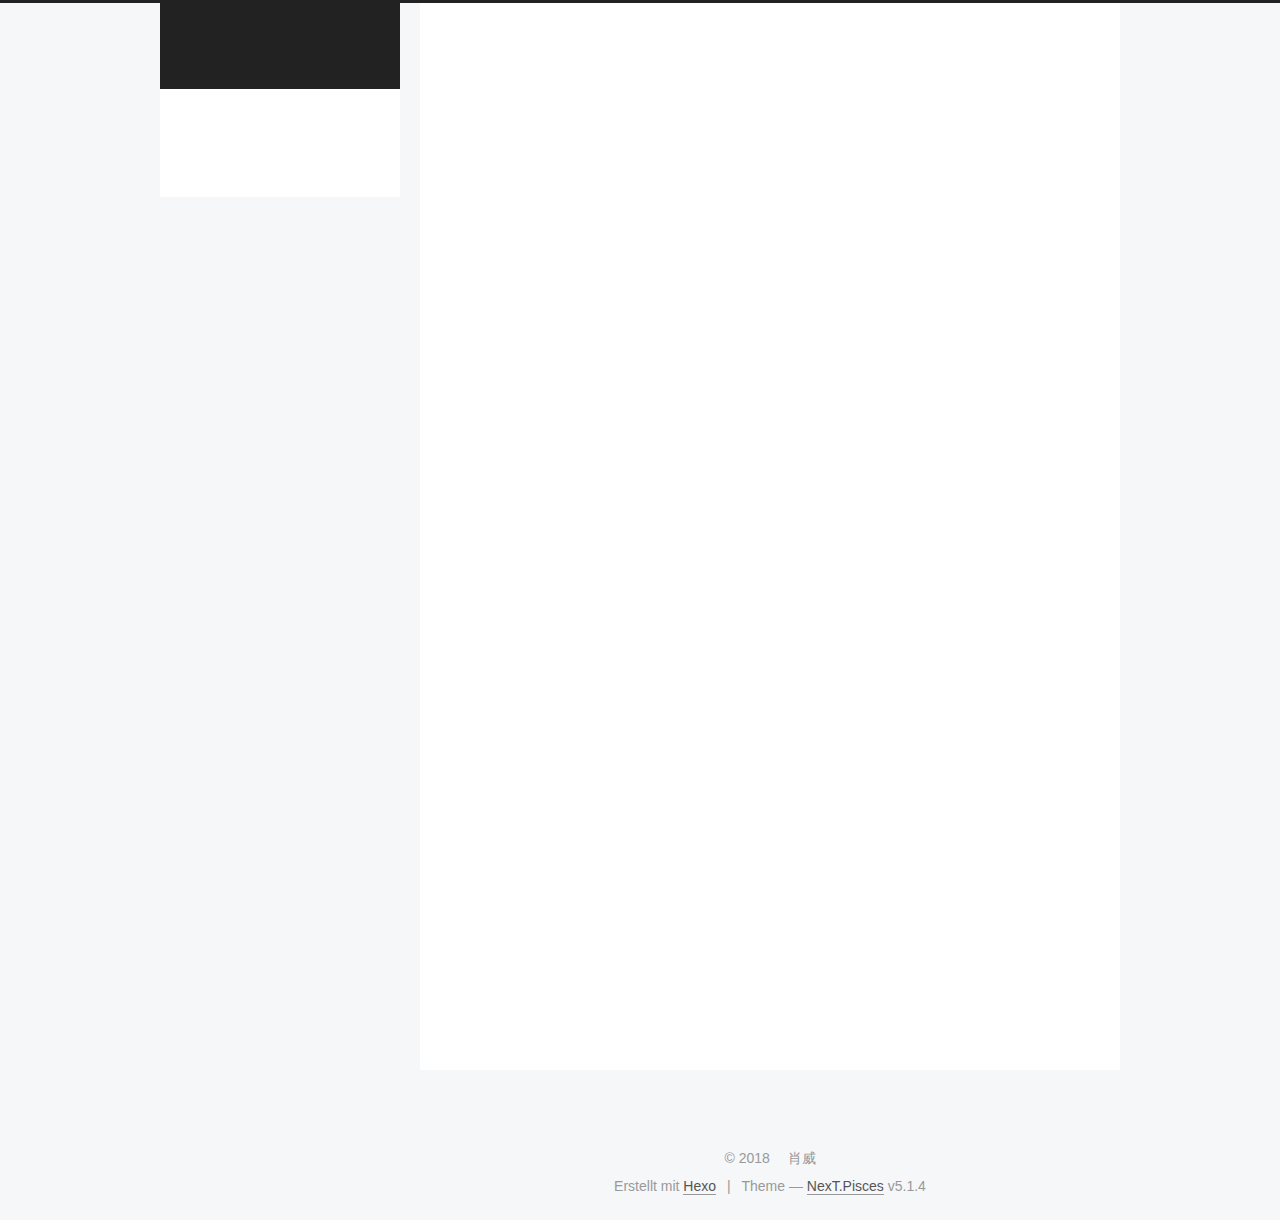
==== index.html @ 1d0f62d2 "Site updated: 2018-03-16 20:45:56" ====
<!DOCTYPE html>



  


<html class="theme-next pisces use-motion" lang="">
<head>
  <meta charset="UTF-8"/>
<meta http-equiv="X-UA-Compatible" content="IE=edge" />
<meta name="viewport" content="width=device-width, initial-scale=1, maximum-scale=1"/>
<meta name="theme-color" content="#222">









<meta http-equiv="Cache-Control" content="no-transform" />
<meta http-equiv="Cache-Control" content="no-siteapp" />
















  
  
  <link href="/lib/fancybox/source/jquery.fancybox.css?v=2.1.5" rel="stylesheet" type="text/css" />







<link href="/lib/font-awesome/css/font-awesome.min.css?v=4.6.2" rel="stylesheet" type="text/css" />

<link href="/css/main.css?v=5.1.4" rel="stylesheet" type="text/css" />


  <link rel="apple-touch-icon" sizes="180x180" href="/images/apple-touch-icon-next.png?v=5.1.4">


  <link rel="icon" type="image/png" sizes="32x32" href="/images/favicon-32x32-next.png?v=5.1.4">


  <link rel="icon" type="image/png" sizes="16x16" href="/images/favicon-16x16-next.png?v=5.1.4">


  <link rel="mask-icon" href="/images/logo.svg?v=5.1.4" color="#222">





  <meta name="keywords" content="Hexo, NexT" />










<meta name="description" content="强者光辉亮丽的背后，是不为人知的坚持和忍耐！">
<meta property="og:type" content="website">
<meta property="og:title" content="肖威">
<meta property="og:url" content="http://yoursite.com/index.html">
<meta property="og:site_name" content="肖威">
<meta property="og:description" content="强者光辉亮丽的背后，是不为人知的坚持和忍耐！">
<meta name="twitter:card" content="summary">
<meta name="twitter:title" content="肖威">
<meta name="twitter:description" content="强者光辉亮丽的背后，是不为人知的坚持和忍耐！">



<script type="text/javascript" id="hexo.configurations">
  var NexT = window.NexT || {};
  var CONFIG = {
    root: '/',
    scheme: 'Pisces',
    version: '5.1.4',
    sidebar: {"position":"left","display":"post","offset":12,"b2t":false,"scrollpercent":false,"onmobile":false},
    fancybox: true,
    tabs: true,
    motion: {"enable":true,"async":false,"transition":{"post_block":"fadeIn","post_header":"slideDownIn","post_body":"slideDownIn","coll_header":"slideLeftIn","sidebar":"slideUpIn"}},
    duoshuo: {
      userId: '0',
      author: 'Author'
    },
    algolia: {
      applicationID: '',
      apiKey: '',
      indexName: '',
      hits: {"per_page":10},
      labels: {"input_placeholder":"Search for Posts","hits_empty":"We didn't find any results for the search: ${query}","hits_stats":"${hits} results found in ${time} ms"}
    }
  };
</script>



  <link rel="canonical" href="http://yoursite.com/"/>





  <title>肖威</title>
  








</head>

<body itemscope itemtype="http://schema.org/WebPage" lang="">

  
  
    
  

  <div class="container sidebar-position-left 
  page-home">
    <div class="headband"></div>

    <header id="header" class="header" itemscope itemtype="http://schema.org/WPHeader">
      <div class="header-inner"><div class="site-brand-wrapper">
  <div class="site-meta ">
    

    <div class="custom-logo-site-title">
      <a href="/"  class="brand" rel="start">
        <span class="logo-line-before"><i></i></span>
        <span class="site-title">肖威</span>
        <span class="logo-line-after"><i></i></span>
      </a>
    </div>
      
        <p class="site-subtitle"></p>
      
  </div>

  <div class="site-nav-toggle">
    <button>
      <span class="btn-bar"></span>
      <span class="btn-bar"></span>
      <span class="btn-bar"></span>
    </button>
  </div>
</div>

<nav class="site-nav">
  

  
    <ul id="menu" class="menu">
      
        
        <li class="menu-item menu-item-home">
          <a href="/" rel="section">
            
              <i class="menu-item-icon fa fa-fw fa-home"></i> <br />
            
            Startseite
          </a>
        </li>
      
        
        <li class="menu-item menu-item-archives">
          <a href="/archives/" rel="section">
            
              <i class="menu-item-icon fa fa-fw fa-archive"></i> <br />
            
            Archiv
          </a>
        </li>
      

      
    </ul>
  

  
</nav>



 </div>
    </header>

    <main id="main" class="main">
      <div class="main-inner">
        <div class="content-wrap">
          <div id="content" class="content">
            
  <section id="posts" class="posts-expand">
    
      

  

  
  
  

  <article class="post post-type-normal" itemscope itemtype="http://schema.org/Article">
  
  
  
  <div class="post-block">
    <link itemprop="mainEntityOfPage" href="http://yoursite.com/2018/03/15/hello-world/">

    <span hidden itemprop="author" itemscope itemtype="http://schema.org/Person">
      <meta itemprop="name" content="肖威">
      <meta itemprop="description" content="">
      <meta itemprop="image" content="/images/avatar.jpg">
    </span>

    <span hidden itemprop="publisher" itemscope itemtype="http://schema.org/Organization">
      <meta itemprop="name" content="肖威">
    </span>

    
      <header class="post-header">

        
        
          <h1 class="post-title" itemprop="name headline">
                
                <a class="post-title-link" href="/2018/03/15/hello-world/" itemprop="url">Hello World</a></h1>
        

        <div class="post-meta">
          <span class="post-time">
            
              <span class="post-meta-item-icon">
                <i class="fa fa-calendar-o"></i>
              </span>
              
                <span class="post-meta-item-text">Veröffentlicht am</span>
              
              <time title="Post created" itemprop="dateCreated datePublished" datetime="2018-03-15T16:10:31+08:00">
                2018-03-15
              </time>
            

            

            
          </span>

          

          
            
          

          
          

          

          

          

        </div>
      </header>
    

    
    
    
    <div class="post-body" itemprop="articleBody">

      
      

      
        
          
            <p>Welcome to <a href="https://hexo.io/" target="_blank" rel="noopener">Hexo</a>! This is your very first post. Check <a href="https://hexo.io/docs/" target="_blank" rel="noopener">documentation</a> for more info. If you get any problems when using Hexo, you can find the answer in <a href="https://hexo.io/docs/troubleshooting.html" target="_blank" rel="noopener">troubleshooting</a> or you can ask me on <a href="https://github.com/hexojs/hexo/issues" target="_blank" rel="noopener">GitHub</a>.</p>
<h2 id="Quick-Start"><a href="#Quick-Start" class="headerlink" title="Quick Start"></a>Quick Start</h2><h3 id="Create-a-new-post"><a href="#Create-a-new-post" class="headerlink" title="Create a new post"></a>Create a new post</h3><figure class="highlight bash"><table><tr><td class="gutter"><pre><span class="line">1</span><br></pre></td><td class="code"><pre><span class="line">$ hexo new <span class="string">"My New Post"</span></span><br></pre></td></tr></table></figure>
<p>More info: <a href="https://hexo.io/docs/writing.html" target="_blank" rel="noopener">Writing</a></p>
<h3 id="Run-server"><a href="#Run-server" class="headerlink" title="Run server"></a>Run server</h3><figure class="highlight bash"><table><tr><td class="gutter"><pre><span class="line">1</span><br></pre></td><td class="code"><pre><span class="line">$ hexo server</span><br></pre></td></tr></table></figure>
<p>More info: <a href="https://hexo.io/docs/server.html" target="_blank" rel="noopener">Server</a></p>
<h3 id="Generate-static-files"><a href="#Generate-static-files" class="headerlink" title="Generate static files"></a>Generate static files</h3><figure class="highlight bash"><table><tr><td class="gutter"><pre><span class="line">1</span><br></pre></td><td class="code"><pre><span class="line">$ hexo generate</span><br></pre></td></tr></table></figure>
<p>More info: <a href="https://hexo.io/docs/generating.html" target="_blank" rel="noopener">Generating</a></p>
<h3 id="Deploy-to-remote-sites"><a href="#Deploy-to-remote-sites" class="headerlink" title="Deploy to remote sites"></a>Deploy to remote sites</h3><figure class="highlight bash"><table><tr><td class="gutter"><pre><span class="line">1</span><br></pre></td><td class="code"><pre><span class="line">$ hexo deploy</span><br></pre></td></tr></table></figure>
<p>More info: <a href="https://hexo.io/docs/deployment.html" target="_blank" rel="noopener">Deployment</a></p>

          
        
      
    </div>
    
    
    

    

    

    

    <footer class="post-footer">
      

      

      

      
      
        <div class="post-eof"></div>
      
    </footer>
  </div>
  
  
  
  </article>


    
  </section>

  


          </div>
          


          

        </div>
        
          
  
  <div class="sidebar-toggle">
    <div class="sidebar-toggle-line-wrap">
      <span class="sidebar-toggle-line sidebar-toggle-line-first"></span>
      <span class="sidebar-toggle-line sidebar-toggle-line-middle"></span>
      <span class="sidebar-toggle-line sidebar-toggle-line-last"></span>
    </div>
  </div>

  <aside id="sidebar" class="sidebar">
    
    <div class="sidebar-inner">

      

      

      <section class="site-overview-wrap sidebar-panel sidebar-panel-active">
        <div class="site-overview">
          <div class="site-author motion-element" itemprop="author" itemscope itemtype="http://schema.org/Person">
            
              <img class="site-author-image" itemprop="image"
                src="/images/avatar.jpg"
                alt="肖威" />
            
              <p class="site-author-name" itemprop="name">肖威</p>
              <p class="site-description motion-element" itemprop="description">强者光辉亮丽的背后，是不为人知的坚持和忍耐！</p>
          </div>

          <nav class="site-state motion-element">

            
              <div class="site-state-item site-state-posts">
              
                <a href="/archives/">
              
                  <span class="site-state-item-count">1</span>
                  <span class="site-state-item-name">Artikel</span>
                </a>
              </div>
            

            

            

          </nav>

          

          
            <div class="links-of-author motion-element">
                
                  <span class="links-of-author-item">
                    <a href="https://github.com/yourname" target="_blank" title="GitHub">
                      
                        <i class="fa fa-fw fa-github"></i>GitHub</a>
                  </span>
                
                  <span class="links-of-author-item">
                    <a href="https://twitter.com/yourname" target="_blank" title="Twitter">
                      
                        <i class="fa fa-fw fa-twitter"></i>Twitter</a>
                  </span>
                
                  <span class="links-of-author-item">
                    <a href="https://www.facebook.com/yourname" target="_blank" title="FB Page">
                      
                        <i class="fa fa-fw fa-facebook"></i>FB Page</a>
                  </span>
                
                  <span class="links-of-author-item">
                    <a href="https://youtube.com/yourname" target="_blank" title="YouTube">
                      
                        <i class="fa fa-fw fa-youtube"></i>YouTube</a>
                  </span>
                
            </div>
          

          
          

          
          

          

        </div>
      </section>

      

      

    </div>
  </aside>


        
      </div>
    </main>

    <footer id="footer" class="footer">
      <div class="footer-inner">
        <div class="copyright">&copy; <span itemprop="copyrightYear">2018</span>
  <span class="with-love">
    <i class="fa fa-user"></i>
  </span>
  <span class="author" itemprop="copyrightHolder">肖威</span>

  
</div>


  <div class="powered-by">Erstellt mit  <a class="theme-link" target="_blank" href="https://hexo.io">Hexo</a></div>



  <span class="post-meta-divider">|</span>



  <div class="theme-info">Theme &mdash; <a class="theme-link" target="_blank" href="https://github.com/iissnan/hexo-theme-next">NexT.Pisces</a> v5.1.4</div>




        







        
      </div>
    </footer>

    
      <div class="back-to-top">
        <i class="fa fa-arrow-up"></i>
        
      </div>
    

    

  </div>

  

<script type="text/javascript">
  if (Object.prototype.toString.call(window.Promise) !== '[object Function]') {
    window.Promise = null;
  }
</script>









  












  
  
    <script type="text/javascript" src="/lib/jquery/index.js?v=2.1.3"></script>
  

  
  
    <script type="text/javascript" src="/lib/fastclick/lib/fastclick.min.js?v=1.0.6"></script>
  

  
  
    <script type="text/javascript" src="/lib/jquery_lazyload/jquery.lazyload.js?v=1.9.7"></script>
  

  
  
    <script type="text/javascript" src="/lib/velocity/velocity.min.js?v=1.2.1"></script>
  

  
  
    <script type="text/javascript" src="/lib/velocity/velocity.ui.min.js?v=1.2.1"></script>
  

  
  
    <script type="text/javascript" src="/lib/fancybox/source/jquery.fancybox.pack.js?v=2.1.5"></script>
  


  


  <script type="text/javascript" src="/js/src/utils.js?v=5.1.4"></script>

  <script type="text/javascript" src="/js/src/motion.js?v=5.1.4"></script>



  
  


  <script type="text/javascript" src="/js/src/affix.js?v=5.1.4"></script>

  <script type="text/javascript" src="/js/src/schemes/pisces.js?v=5.1.4"></script>



  

  


  <script type="text/javascript" src="/js/src/bootstrap.js?v=5.1.4"></script>



  


  




	





  





  












  





  

  

  

  
  

  

  

  

</body>
</html>
---- css/main.css ----
/* normalize.css v3.0.2 | MIT License | git.io/normalize */
html {
  font-family: sans-serif; /* 1 */
  -ms-text-size-adjust: 100%; /* 2 */
  -webkit-text-size-adjust: 100%; /* 2 */
}
body {
  margin: 0;
}
article,
aside,
details,
figcaption,
figure,
footer,
header,
hgroup,
main,
menu,
nav,
section,
summary {
  display: block;
}
audio,
canvas,
progress,
video {
  display: inline-block; /* 1 */
  vertical-align: baseline; /* 2 */
}
audio:not([controls]) {
  display: none;
  height: 0;
}
[hidden],
template {
  display: none;
}
a {
  background-color: transparent;
}
a:active,
a:hover {
  outline: 0;
}
abbr[title] {
  border-bottom: 1px dotted;
}
b,
strong {
  font-weight: bold;
}
dfn {
  font-style: italic;
}
h1 {
  font-size: 2em;
  margin: 0.67em 0;
}
mark {
  background: #ff0;
  color: #000;
}
small {
  font-size: 80%;
}
sub,
sup {
  font-size: 75%;
  line-height: 0;
  position: relative;
  vertical-align: baseline;
}
sup {
  top: -0.5em;
}
sub {
  bottom: -0.25em;
}
img {
  border: 0;
}
svg:not(:root) {
  overflow: hidden;
}
figure {
  margin: 1em 40px;
}
hr {
  -moz-box-sizing: content-box;
  box-sizing: content-box;
  height: 0;
}
pre {
  overflow: auto;
}
code,
kbd,
pre,
samp {
  font-family: monospace, monospace;
  font-size: 1em;
}
button,
input,
optgroup,
select,
textarea {
  color: inherit; /* 1 */
  font: inherit; /* 2 */
  margin: 0; /* 3 */
}
button {
  overflow: visible;
}
button,
select {
  text-transform: none;
}
button,
html input[type="button"],
input[type="reset"],
input[type="submit"] {
  -webkit-appearance: button; /* 2 */
  cursor: pointer; /* 3 */
}
button[disabled],
html input[disabled] {
  cursor: default;
}
button::-moz-focus-inner,
input::-moz-focus-inner {
  border: 0;
  padding: 0;
}
input {
  line-height: normal;
}
input[type="checkbox"],
input[type="radio"] {
  box-sizing: border-box; /* 1 */
  padding: 0; /* 2 */
}
input[type="number"]::-webkit-inner-spin-button,
input[type="number"]::-webkit-outer-spin-button {
  height: auto;
}
input[type="search"] {
  -webkit-appearance: textfield; /* 1 */
  -moz-box-sizing: content-box;
  -webkit-box-sizing: content-box; /* 2 */
  box-sizing: content-box;
}
input[type="search"]::-webkit-search-cancel-button,
input[type="search"]::-webkit-search-decoration {
  -webkit-appearance: none;
}
fieldset {
  border: 1px solid #c0c0c0;
  margin: 0 2px;
  padding: 0.35em 0.625em 0.75em;
}
legend {
  border: 0; /* 1 */
  padding: 0; /* 2 */
}
textarea {
  overflow: auto;
}
optgroup {
  font-weight: bold;
}
table {
  border-collapse: collapse;
  border-spacing: 0;
}
td,
th {
  padding: 0;
}
::selection {
  background: #262a30;
  color: #fff;
}
body {
  position: relative;
  font-family: 'Lato', "PingFang SC", "Microsoft YaHei", sans-serif;
  font-size: 14px;
  line-height: 2;
  color: #555;
  background: #f5f7f9;
}
@media (max-width: 767px) {
  body {
    padding-right: 0 !important;
  }
}
@media (min-width: 768px) and (max-width: 991px) {
  body {
    padding-right: 0 !important;
  }
}
@media (min-width: 1600px) {
  body {
    font-size: 16px;
  }
}
h1,
h2,
h3,
h4,
h5,
h6 {
  margin: 0;
  padding: 0;
  font-weight: bold;
  line-height: 1.5;
  font-family: 'Lato', "PingFang SC", "Microsoft YaHei", sans-serif;
}
h2,
h3,
h4,
h5,
h6 {
  margin: 20px 0 15px;
}
h1 {
  font-size: 22px;
}
@media (max-width: 767px) {
  h1 {
    font-size: 18px;
  }
}
h2 {
  font-size: 20px;
}
@media (max-width: 767px) {
  h2 {
    font-size: 16px;
  }
}
h3 {
  font-size: 18px;
}
@media (max-width: 767px) {
  h3 {
    font-size: 14px;
  }
}
h4 {
  font-size: 16px;
}
@media (max-width: 767px) {
  h4 {
    font-size: 12px;
  }
}
h5 {
  font-size: 14px;
}
@media (max-width: 767px) {
  h5 {
    font-size: 10px;
  }
}
h6 {
  font-size: 12px;
}
@media (max-width: 767px) {
  h6 {
    font-size: 8px;
  }
}
p {
  margin: 0 0 20px 0;
}
a {
  color: #555;
  text-decoration: none;
  outline: none;
  border-bottom: 1px solid #999;
  word-wrap: break-word;
}
a:hover {
  color: #222;
  border-bottom-color: #222;
}
blockquote {
  margin: 0;
  padding: 0;
}
img {
  display: block;
  margin: auto;
  max-width: 100%;
  height: auto;
}
hr {
  margin: 40px 0;
  height: 3px;
  border: none;
  background-color: #ddd;
  background-image: repeating-linear-gradient(-45deg, #fff, #fff 4px, transparent 4px, transparent 8px);
}
blockquote {
  padding: 0 15px;
  color: #666;
  border-left: 4px solid #ddd;
}
blockquote cite::before {
  content: "-";
  padding: 0 5px;
}
dt {
  font-weight: 700;
}
dd {
  margin: 0;
  padding: 0;
}
kbd {
  border: 1px solid #ccc;
  border-radius: 0.2em;
  box-shadow: 0.1em 0.1em 0.2em rgba(0,0,0,0.1);
  background-color: #f9f9f9;
  font-family: inherit;
  background-image: -webkit-linear-gradient(top, #eee, #fff, #eee);
  padding: 0.1em 0.3em;
  white-space: nowrap;
}
.text-left {
  text-align: left;
}
.text-center {
  text-align: center;
}
.text-right {
  text-align: right;
}
.text-justify {
  text-align: justify;
}
.text-nowrap {
  white-space: nowrap;
}
.text-lowercase {
  text-transform: lowercase;
}
.text-uppercase {
  text-transform: uppercase;
}
.text-capitalize {
  text-transform: capitalize;
}
.center-block {
  display: block;
  margin-left: auto;
  margin-right: auto;
}
.clearfix:before,
.clearfix:after {
  content: " ";
  display: table;
}
.clearfix:after {
  clear: both;
}
.pullquote {
  width: 45%;
}
.pullquote.left {
  float: left;
  margin-left: 5px;
  margin-right: 10px;
}
.pullquote.right {
  float: right;
  margin-left: 10px;
  margin-right: 5px;
}
.affix.affix.affix {
  position: fixed;
}
.translation {
  margin-top: -20px;
  font-size: 14px;
  color: #999;
}
.scrollbar-measure {
  width: 100px;
  height: 100px;
  overflow: scroll;
  position: absolute;
  top: -9999px;
}
.use-motion .motion-element {
  opacity: 0;
}
table {
  margin: 20px 0;
  width: 100%;
  border-collapse: collapse;
  border-spacing: 0;
  border: 1px solid #ddd;
  font-size: 14px;
  table-layout: fixed;
  word-wrap: break-all;
}
table>tbody>tr:nth-of-type(odd) {
  background-color: #f9f9f9;
}
table>tbody>tr:hover {
  background-color: #f5f5f5;
}
caption,
th,
td {
  padding: 8px;
  text-align: left;
  vertical-align: middle;
  font-weight: normal;
}
th,
td {
  border-bottom: 3px solid #ddd;
  border-right: 1px solid #eee;
}
th {
  padding-bottom: 10px;
  font-weight: 700;
}
td {
  border-bottom-width: 1px;
}
html,
body {
  height: 100%;
}
.container {
  position: relative;
  min-height: 100%;
}
.header-inner {
  margin: 0 auto;
  padding: 100px 0 70px;
  width: 700px;
}
@media (min-width: 1600px) {
  .container .header-inner {
    width: 900px;
  }
}
.main {
  padding-bottom: 150px;
}
.main-inner {
  margin: 0 auto;
  width: 700px;
}
@media (min-width: 1600px) {
  .container .main-inner {
    width: 900px;
  }
}
.footer {
  position: absolute;
  left: 0;
  bottom: 0;
  width: 100%;
  min-height: 50px;
}
.footer-inner {
  box-sizing: border-box;
  margin: 20px auto;
  width: 700px;
}
@media (min-width: 1600px) {
  .container .footer-inner {
    width: 900px;
  }
}
pre,
.highlight {
  overflow: auto;
  margin: 20px 0;
  padding: 0;
  font-size: 13px;
  color: #4d4d4c;
  background: #f7f7f7;
  line-height: 1.6;
}
pre,
code {
  font-family: consolas, Menlo, "PingFang SC", "Microsoft YaHei", monospace;
}
code {
  padding: 2px 4px;
  word-wrap: break-word;
  color: #555;
  background: #eee;
  border-radius: 3px;
  font-size: 13px;
}
pre {
  padding: 10px;
}
pre code {
  padding: 0;
  color: #4d4d4c;
  background: none;
  text-shadow: none;
}
.highlight {
  border-radius: 1px;
}
.highlight pre {
  border: none;
  margin: 0;
  padding: 10px 0;
}
.highlight table {
  margin: 0;
  width: auto;
  border: none;
}
.highlight td {
  border: none;
  padding: 0;
}
.highlight figcaption {
  font-size: 1em;
  color: #4d4d4c;
  line-height: 1em;
  margin-bottom: 1em;
}
.highlight figcaption:before,
.highlight figcaption:after {
  content: " ";
  display: table;
}
.highlight figcaption:after {
  clear: both;
}
.highlight figcaption a {
  float: right;
  color: #4d4d4c;
}
.highlight figcaption a:hover {
  border-bottom-color: #4d4d4c;
}
.highlight .gutter pre {
  padding-left: 10px;
  padding-right: 10px;
  color: #869194;
  text-align: right;
  background-color: #eff2f3;
}
.highlight .code pre {
  width: 100%;
  padding-left: 10px;
  padding-right: 10px;
  background-color: #f7f7f7;
}
.highlight .line {
  height: 20px;
}
.gutter {
  -webkit-user-select: none;
  -moz-user-select: none;
  -ms-user-select: none;
  user-select: none;
}
.gist table {
  width: auto;
}
.gist table td {
  border: none;
}
pre .deletion {
  background: #fdd;
}
pre .addition {
  background: #dfd;
}
pre .meta {
  color: #8959a8;
}
pre .comment {
  color: #8e908c;
}
pre .variable,
pre .attribute,
pre .tag,
pre .regexp,
pre .ruby .constant,
pre .xml .tag .title,
pre .xml .pi,
pre .xml .doctype,
pre .html .doctype,
pre .css .id,
pre .css .class,
pre .css .pseudo {
  color: #c82829;
}
pre .number,
pre .preprocessor,
pre .built_in,
pre .literal,
pre .params,
pre .constant,
pre .command {
  color: #f5871f;
}
pre .ruby .class .title,
pre .css .rules .attribute,
pre .string,
pre .value,
pre .inheritance,
pre .header,
pre .ruby .symbol,
pre .xml .cdata,
pre .special,
pre .number,
pre .formula {
  color: #718c00;
}
pre .title,
pre .css .hexcolor {
  color: #3e999f;
}
pre .function,
pre .python .decorator,
pre .python .title,
pre .ruby .function .title,
pre .ruby .title .keyword,
pre .perl .sub,
pre .javascript .title,
pre .coffeescript .title {
  color: #4271ae;
}
pre .keyword,
pre .javascript .function {
  color: #8959a8;
}
.full-image.full-image.full-image.full-image {
  border: none;
  max-width: 100%;
  width: auto;
  margin: 20px auto 25px;
}
@media (min-width: 992px) {
  .full-image.full-image.full-image.full-image {
    max-width: none;
    width: 118%;
    margin: 0 -9%;
  }
}
.blockquote-center,
.page-home .post-type-quote blockquote,
.page-post-detail .post-type-quote blockquote {
  position: relative;
  margin: 40px 0;
  padding: 0;
  border-left: none;
  text-align: center;
}
.blockquote-center::before,
.page-home .post-type-quote blockquote::before,
.page-post-detail .post-type-quote blockquote::before,
.blockquote-center::after,
.page-home .post-type-quote blockquote::after,
.page-post-detail .post-type-quote blockquote::after {
  position: absolute;
  content: ' ';
  display: block;
  width: 100%;
  height: 24px;
  opacity: 0.2;
  background-repeat: no-repeat;
  background-position: 0 -6px;
  background-size: 22px 22px;
}
.blockquote-center::before,
.page-home .post-type-quote blockquote::before,
.page-post-detail .post-type-quote blockquote::before {
  top: -20px;
  background-image: url("../images/quote-l.svg");
  border-top: 1px solid #ccc;
}
.blockquote-center::after,
.page-home .post-type-quote blockquote::after,
.page-post-detail .post-type-quote blockquote::after {
  bottom: -20px;
  background-image: url("../images/quote-r.svg");
  border-bottom: 1px solid #ccc;
  background-position: 100% 8px;
}
.blockquote-center p,
.page-home .post-type-quote blockquote p,
.page-post-detail .post-type-quote blockquote p,
.blockquote-center div,
.page-home .post-type-quote blockquote div,
.page-post-detail .post-type-quote blockquote div {
  text-align: center;
}
.post .post-body .group-picture img {
  box-sizing: border-box;
  padding: 0 3px;
  border: none;
}
.post .group-picture-row {
  overflow: hidden;
  margin-top: 6px;
}
.post .group-picture-row:first-child {
  margin-top: 0;
}
.post .group-picture-column {
  float: left;
}
.page-post-detail .post-body .group-picture-column {
  float: none;
  margin-top: 10px;
  width: auto !important;
}
.page-post-detail .post-body .group-picture-column img {
  margin: 0 auto;
}
.page-archive .group-picture-container {
  overflow: hidden;
}
.page-archive .group-picture-row {
  float: left;
}
.page-archive .group-picture-row:first-child {
  margin-top: 6px;
}
.page-archive .group-picture-column {
  max-width: 150px;
  max-height: 150px;
}
.post-body .note {
  position: relative;
  padding: 15px;
  margin-bottom: 20px;
  border: 1px solid #eee;
  border-left-width: 5px;
  border-radius: 3px;
}
.post-body .note h2,
.post-body .note h3,
.post-body .note h4,
.post-body .note h5,
.post-body .note h6 {
  margin-top: 0;
  margin-bottom: 0;
  border-bottom: initial;
  padding-top: 0 !important;
}
.post-body .note p:first-child,
.post-body .note ul:first-child,
.post-body .note ol:first-child,
.post-body .note table:first-child,
.post-body .note pre:first-child,
.post-body .note blockquote:first-child {
  margin-top: 0;
}
.post-body .note p:last-child,
.post-body .note ul:last-child,
.post-body .note ol:last-child,
.post-body .note table:last-child,
.post-body .note pre:last-child,
.post-body .note blockquote:last-child {
  margin-bottom: 0;
}
.post-body .note.default {
  border-left-color: #777;
}
.post-body .note.default h2,
.post-body .note.default h3,
.post-body .note.default h4,
.post-body .note.default h5,
.post-body .note.default h6 {
  color: #777;
}
.post-body .note.primary {
  border-left-color: #6f42c1;
}
.post-body .note.primary h2,
.post-body .note.primary h3,
.post-body .note.primary h4,
.post-body .note.primary h5,
.post-body .note.primary h6 {
  color: #6f42c1;
}
.post-body .note.info {
  border-left-color: #428bca;
}
.post-body .note.info h2,
.post-body .note.info h3,
.post-body .note.info h4,
.post-body .note.info h5,
.post-body .note.info h6 {
  color: #428bca;
}
.post-body .note.success {
  border-left-color: #5cb85c;
}
.post-body .note.success h2,
.post-body .note.success h3,
.post-body .note.success h4,
.post-body .note.success h5,
.post-body .note.success h6 {
  color: #5cb85c;
}
.post-body .note.warning {
  border-left-color: #f0ad4e;
}
.post-body .note.warning h2,
.post-body .note.warning h3,
.post-body .note.warning h4,
.post-body .note.warning h5,
.post-body .note.warning h6 {
  color: #f0ad4e;
}
.post-body .note.danger {
  border-left-color: #d9534f;
}
.post-body .note.danger h2,
.post-body .note.danger h3,
.post-body .note.danger h4,
.post-body .note.danger h5,
.post-body .note.danger h6 {
  color: #d9534f;
}
.post-body .label {
  display: inline;
  padding: 0 2px;
  white-space: nowrap;
}
.post-body .label.default {
  background-color: #f0f0f0;
}
.post-body .label.primary {
  background-color: #efe6f7;
}
.post-body .label.info {
  background-color: #e5f2f8;
}
.post-body .label.success {
  background-color: #e7f4e9;
}
.post-body .label.warning {
  background-color: #fcf6e1;
}
.post-body .label.danger {
  background-color: #fae8eb;
}
.post-body .tabs {
  position: relative;
  display: block;
  margin-bottom: 20px;
  padding-top: 10px;
}
.post-body .tabs ul.nav-tabs {
  margin: 0;
  padding: 0;
  display: flex;
  margin-bottom: -1px;
}
@media (max-width: 413px) {
  .post-body .tabs ul.nav-tabs {
    display: block;
    margin-bottom: 5px;
  }
}
.post-body .tabs ul.nav-tabs li.tab {
  list-style-type: none !important;
  margin: 0 0.25em 0 0;
  border-top: 3px solid transparent;
  border-left: 1px solid transparent;
  border-right: 1px solid transparent;
}
@media (max-width: 413px) {
  .post-body .tabs ul.nav-tabs li.tab {
    margin: initial;
    border-top: 1px solid transparent;
    border-left: 3px solid transparent;
    border-right: 1px solid transparent;
    border-bottom: 1px solid transparent;
  }
}
.post-body .tabs ul.nav-tabs li.tab a {
  outline: 0;
  border-bottom: initial;
  display: block;
  line-height: 1.8em;
  padding: 0.25em 0.75em;
  transition-duration: 0.2s;
  transition-timing-function: ease-out;
  transition-delay: 0s;
}
.post-body .tabs ul.nav-tabs li.tab a i {
  width: 1.285714285714286em;
}
.post-body .tabs ul.nav-tabs li.tab.active {
  border-top: 3px solid #fc6423;
  border-left: 1px solid #ddd;
  border-right: 1px solid #ddd;
  background-color: #fff;
}
@media (max-width: 413px) {
  .post-body .tabs ul.nav-tabs li.tab.active {
    border-top: 1px solid #ddd;
    border-left: 3px solid #fc6423;
    border-right: 1px solid #ddd;
    border-bottom: 1px solid #ddd;
  }
}
.post-body .tabs ul.nav-tabs li.tab.active a {
  cursor: default;
  color: #555;
}
.post-body .tabs .tab-content {
  background-color: #fff;
}
.post-body .tabs .tab-content .tab-pane {
  border: 1px solid #ddd;
  padding: 20px 20px 0 20px;
}
.post-body .tabs .tab-content .tab-pane:not(.active) {
  display: none !important;
}
.post-body .tabs .tab-content .tab-pane.active {
  display: block !important;
}
.btn {
  display: inline-block;
  padding: 0 20px;
  font-size: 14px;
  color: #555;
  background: #fff;
  border: 2px solid #555;
  text-decoration: none;
  border-radius: 2px;
  transition-property: background-color;
  transition-duration: 0.2s;
  transition-timing-function: ease-in-out;
  transition-delay: 0s;
  line-height: 2;
}
.btn:hover {
  border-color: #222;
  color: #fff;
  background: #222;
}
.btn +.btn {
  margin: 0 0 8px 8px;
}
.btn .fa-fw {
  width: 1.285714285714286em;
  text-align: left;
}
.btn-bar {
  display: block;
  width: 22px;
  height: 2px;
  background: #555;
  border-radius: 1px;
}
.btn-bar+.btn-bar {
  margin-top: 4px;
}
.pagination {
  margin: 120px 0 40px;
  text-align: center;
  border-top: 1px solid #eee;
}
.page-number-basic,
.pagination .prev,
.pagination .next,
.pagination .page-number,
.pagination .space {
  display: inline-block;
  position: relative;
  top: -1px;
  margin: 0 10px;
  padding: 0 11px;
}
@media (max-width: 767px) {
  .page-number-basic,
  .pagination .prev,
  .pagination .next,
  .pagination .page-number,
  .pagination .space {
    margin: 0 5px;
  }
}
.pagination .prev,
.pagination .next,
.pagination .page-number {
  border-bottom: 0;
  border-top: 1px solid #eee;
  transition-property: border-color;
  transition-duration: 0.2s;
  transition-timing-function: ease-in-out;
  transition-delay: 0s;
}
.pagination .prev:hover,
.pagination .next:hover,
.pagination .page-number:hover {
  border-top-color: #222;
}
.pagination .space {
  padding: 0;
  margin: 0;
}
.pagination .prev {
  margin-left: 0;
}
.pagination .next {
  margin-right: 0;
}
.pagination .page-number.current {
  color: #fff;
  background: #ccc;
  border-top-color: #ccc;
}
@media (max-width: 767px) {
  .pagination {
    border-top: none;
  }
  .pagination .prev,
  .pagination .next,
  .pagination .page-number {
    margin-bottom: 10px;
    border-top: 0;
    border-bottom: 1px solid #eee;
    padding: 0 10px;
  }
  .pagination .prev:hover,
  .pagination .next:hover,
  .pagination .page-number:hover {
    border-bottom-color: #222;
  }
}
.comments {
  margin: 60px 20px 0;
}
.tag-cloud {
  text-align: center;
}
.tag-cloud a {
  display: inline-block;
  margin: 10px;
}
.back-to-top {
  box-sizing: border-box;
  position: fixed;
  bottom: -100px;
  right: 30px;
  z-index: 1050;
  padding: 0 6px;
  width: 24px;
  background: #222;
  font-size: 12px;
  opacity: 0.6;
  color: #fff;
  cursor: pointer;
  text-align: center;
  -webkit-transform: translateZ(0);
  transition-property: bottom;
  transition-duration: 0.2s;
  transition-timing-function: ease-in-out;
  transition-delay: 0s;
}
@media (min-width: 768px) and (max-width: 991px) {
  .back-to-top {
    display: none !important;
  }
}
@media (max-width: 767px) {
  .back-to-top {
    display: none !important;
  }
}
.back-to-top.back-to-top-on {
  bottom: 30px;
}
.header {
  background: transparent;
}
.header-inner {
  position: relative;
}
.headband {
  height: 3px;
  background: #222;
}
.site-meta {
  margin: 0;
  text-align: center;
}
@media (max-width: 767px) {
  .site-meta {
    text-align: center;
  }
}
.brand {
  position: relative;
  display: inline-block;
  padding: 0 40px;
  color: #fff;
  background: #222;
  border-bottom: none;
}
.brand:hover {
  color: #fff;
}
.logo {
  display: inline-block;
  margin-right: 5px;
  line-height: 36px;
  vertical-align: top;
}
.site-title {
  display: inline-block;
  vertical-align: top;
  line-height: 36px;
  font-size: 20px;
  font-weight: normal;
  font-family: 'Lato', "PingFang SC", "Microsoft YaHei", sans-serif;
}
.site-subtitle {
  margin-top: 10px;
  font-size: 13px;
  color: #ddd;
}
.use-motion .brand {
  opacity: 0;
}
.use-motion .logo,
.use-motion .site-title,
.use-motion .site-subtitle {
  opacity: 0;
  position: relative;
  top: -10px;
}
.site-nav-toggle {
  display: none;
  position: absolute;
  top: 10px;
  left: 10px;
}
@media (max-width: 767px) {
  .site-nav-toggle {
    display: block;
  }
}
.site-nav-toggle button {
  margin-top: 2px;
  padding: 9px 10px;
  background: transparent;
  border: none;
}
@media (max-width: 767px) {
  .site-nav {
    display: none;
    margin: 0 -10px;
    padding: 0 10px;
    clear: both;
    border-top: 1px solid #ddd;
  }
}
@media (min-width: 768px) and (max-width: 991px) {
  .site-nav {
    display: block !important;
  }
}
@media (min-width: 992px) {
  .site-nav {
    display: block !important;
  }
}
.menu {
  margin-top: 20px;
  padding-left: 0;
  text-align: center;
}
.menu .menu-item {
  display: inline-block;
  margin: 0 10px;
  list-style: none;
}
@media screen and (max-width: 767px) {
  .menu .menu-item {
    margin-top: 10px;
  }
}
.menu .menu-item a {
  display: block;
  font-size: 13px;
  line-height: inherit;
  border-bottom: 1px solid transparent;
  transition-property: border-color;
  transition-duration: 0.2s;
  transition-timing-function: ease-in-out;
  transition-delay: 0s;
}
.menu .menu-item a:hover,
.menu-item-active a {
  border-bottom-color: #222;
}
.menu .menu-item .fa {
  margin-right: 5px;
}
.use-motion .menu-item {
  opacity: 0;
}
.post-body {
  font-family: 'Lato', "PingFang SC", "Microsoft YaHei", sans-serif;
}
@media (max-width: 767px) {
  .post-body {
    word-break: break-word;
  }
}
.post-body .fancybox img {
  display: block !important;
  margin: 0 auto;
  cursor: pointer;
  cursor: zoom-in;
  cursor: -webkit-zoom-in;
}
.post-body .image-caption,
.post-body .figure .caption {
  margin: -20px auto 15px;
  text-align: center;
  font-size: 14px;
  color: #999;
  font-weight: bold;
  line-height: 1;
}
.post-sticky-flag {
  display: inline-block;
  font-size: 16px;
  -ms-transform: rotate(30deg);
  -webkit-transform: rotate(30deg);
  -moz-transform: rotate(30deg);
  -ms-transform: rotate(30deg);
  -o-transform: rotate(30deg);
  transform: rotate(30deg);
}
.use-motion .post-block,
.use-motion .pagination,
.use-motion .comments {
  opacity: 0;
}
.use-motion .post-header {
  opacity: 0;
}
.use-motion .post-body {
  opacity: 0;
}
.use-motion .collection-title {
  opacity: 0;
}
.posts-expand {
  padding-top: 40px;
}
@media (max-width: 767px) {
  .posts-expand {
    margin: 0 20px;
  }
  .post-body pre .gutter pre {
    padding-right: 10px;
  }
  .post-body .highlight {
    margin-left: 0px;
    margin-right: 0px;
    padding: 0;
  }
  .post-body .highlight .gutter pre {
    padding-right: 10px;
  }
}
@media (min-width: 992px) {
  .posts-expand .post-body {
    text-align: justify;
  }
}
.posts-expand .post-body h2,
.posts-expand .post-body h3,
.posts-expand .post-body h4,
.posts-expand .post-body h5,
.posts-expand .post-body h6 {
  padding-top: 10px;
}
.posts-expand .post-body h2 .header-anchor,
.posts-expand .post-body h3 .header-anchor,
.posts-expand .post-body h4 .header-anchor,
.posts-expand .post-body h5 .header-anchor,
.posts-expand .post-body h6 .header-anchor {
  float: right;
  margin-left: 10px;
  color: #ccc;
  border-bottom-style: none;
  visibility: hidden;
}
.posts-expand .post-body h2 .header-anchor:hover,
.posts-expand .post-body h3 .header-anchor:hover,
.posts-expand .post-body h4 .header-anchor:hover,
.posts-expand .post-body h5 .header-anchor:hover,
.posts-expand .post-body h6 .header-anchor:hover {
  color: inherit;
}
.posts-expand .post-body h2:hover .header-anchor,
.posts-expand .post-body h3:hover .header-anchor,
.posts-expand .post-body h4:hover .header-anchor,
.posts-expand .post-body h5:hover .header-anchor,
.posts-expand .post-body h6:hover .header-anchor {
  visibility: visible;
}
.posts-expand .post-body ul li {
  list-style: circle;
}
.posts-expand .post-body img {
  box-sizing: border-box;
  margin: auto;
  padding: 3px;
  border: 1px solid #ddd;
}
.posts-expand .post-body .fancybox img {
  margin: 0 auto 25px;
}
@media (max-width: 767px) {
  .posts-collapse {
    margin: 0 20px;
  }
  .posts-collapse .post-title,
  .posts-collapse .post-meta {
    display: block;
    width: auto;
    text-align: left;
  }
}
.posts-collapse {
  position: relative;
  z-index: 1010;
  margin-left: 55px;
}
.posts-collapse::after {
  content: " ";
  position: absolute;
  top: 20px;
  left: 0;
  margin-left: -2px;
  width: 4px;
  height: 100%;
  background: #f5f5f5;
  z-index: -1;
}
@media (max-width: 767px) {
  .posts-collapse {
    margin: 0 20px;
  }
}
.posts-collapse .collection-title {
  position: relative;
  margin: 60px 0;
}
.posts-collapse .collection-title h1,
.posts-collapse .collection-title h2 {
  margin-left: 20px;
}
.posts-collapse .collection-title small {
  color: #bbb;
  margin-left: 5px;
}
.posts-collapse .collection-title::before {
  content: " ";
  position: absolute;
  left: 0;
  top: 50%;
  margin-left: -4px;
  margin-top: -4px;
  width: 8px;
  height: 8px;
  background: #bbb;
  border-radius: 50%;
}
.posts-collapse .post {
  margin: 30px 0;
}
.posts-collapse .post-header {
  position: relative;
  transition-duration: 0.2s;
  transition-timing-function: ease-in-out;
  transition-delay: 0s;
  transition-property: border;
  border-bottom: 1px dashed #ccc;
}
.posts-collapse .post-header::before {
  content: " ";
  position: absolute;
  left: 0;
  top: 12px;
  width: 6px;
  height: 6px;
  margin-left: -4px;
  background: #bbb;
  border-radius: 50%;
  border: 1px solid #fff;
  transition-duration: 0.2s;
  transition-timing-function: ease-in-out;
  transition-delay: 0s;
  transition-property: background;
}
.posts-collapse .post-header:hover {
  border-bottom-color: #666;
}
.posts-collapse .post-header:hover::before {
  background: #222;
}
.posts-collapse .post-meta {
  position: absolute;
  font-size: 12px;
  left: 20px;
  top: 5px;
}
.posts-collapse .post-comments-count {
  display: none;
}
.posts-collapse .post-title {
  margin-left: 60px;
  font-size: 16px;
  font-weight: normal;
  line-height: inherit;
}
.posts-collapse .post-title::after {
  margin-left: 3px;
  opacity: 0.6;
}
.posts-collapse .post-title a {
  color: #666;
  border-bottom: none;
}
.page-home .post-type-quote .post-header,
.page-post-detail .post-type-quote .post-header,
.page-home .post-type-quote .post-tags,
.page-post-detail .post-type-quote .post-tags {
  display: none;
}
.posts-expand .post-title {
  text-align: center;
  word-break: break-word;
  font-weight: 400;
}
.posts-expand .post-title-link {
  display: inline-block;
  position: relative;
  color: #555;
  border-bottom: none;
  line-height: 1.2;
  vertical-align: top;
}
.posts-expand .post-title-link::before {
  content: "";
  position: absolute;
  width: 100%;
  height: 2px;
  bottom: 0;
  left: 0;
  background-color: #000;
  visibility: hidden;
  -webkit-transform: scaleX(0);
  -moz-transform: scaleX(0);
  -ms-transform: scaleX(0);
  -o-transform: scaleX(0);
  transform: scaleX(0);
  transition-duration: 0.2s;
  transition-timing-function: ease-in-out;
  transition-delay: 0s;
}
.posts-expand .post-title-link:hover::before {
  visibility: visible;
  -webkit-transform: scaleX(1);
  -moz-transform: scaleX(1);
  -ms-transform: scaleX(1);
  -o-transform: scaleX(1);
  transform: scaleX(1);
}
.posts-expand .post-title-link .fa {
  font-size: 16px;
}
.posts-expand .post-meta {
  margin: 3px 0 60px 0;
  color: #999;
  font-family: 'Lato', "PingFang SC", "Microsoft YaHei", sans-serif;
  font-size: 12px;
  text-align: center;
}
.posts-expand .post-meta .post-category-list {
  display: inline-block;
  margin: 0;
  padding: 3px;
}
.posts-expand .post-meta .post-category-list-link {
  color: #999;
}
.posts-expand .post-meta .post-description {
  font-size: 14px;
  margin-top: 2px;
}
.post-meta-divider {
  margin: 0 0.5em;
}
.post-meta-item-icon {
  margin-right: 3px;
}
@media (min-width: 768px) and (max-width: 991px) {
  .post-meta-item-icon {
    display: inline-block;
  }
}
@media (max-width: 767px) {
  .post-meta-item-icon {
    display: inline-block;
  }
}
@media (min-width: 768px) and (max-width: 991px) {
  .post-meta-item-text {
    display: none;
  }
}
@media (max-width: 767px) {
  .post-meta-item-text {
    display: none;
  }
}
@media (max-width: 767px) {
  .posts-expand .post-comments-count {
    display: none;
  }
}
.post-button {
  margin-top: 40px;
}
.posts-expand .post-tags {
  margin-top: 40px;
  text-align: center;
}
.posts-expand .post-tags a {
  display: inline-block;
  margin-right: 10px;
  font-size: 13px;
}
.post-nav {
  display: table;
  margin-top: 15px;
  width: 100%;
  border-top: 1px solid #eee;
}
.post-nav-divider {
  display: table-cell;
  width: 10%;
}
.post-nav-item {
  display: table-cell;
  padding: 10px 0 0 0;
  width: 45%;
  vertical-align: top;
}
.post-nav-item a {
  position: relative;
  display: block;
  line-height: 25px;
  font-size: 14px;
  color: #555;
  border-bottom: none;
}
.post-nav-item a:hover {
  color: #222;
  border-bottom: none;
}
.post-nav-item a:active {
  top: 2px;
}
.post-nav-item .fa {
  position: absolute;
  top: 8px;
  left: 0;
  font-size: 12px;
}
.post-nav-next a {
  padding-left: 15px;
}
.post-nav-prev {
  text-align: right;
}
.post-nav-prev a {
  padding-right: 15px;
}
.post-nav-prev .fa {
  right: 0;
  left: auto;
}
.posts-expand .post-eof {
  display: block;
  margin: 80px auto 60px;
  width: 8%;
  height: 1px;
  background: #ccc;
  text-align: center;
}
.post:last-child .post-eof.post-eof.post-eof {
  display: none;
}
.post-gallery {
  display: table;
  table-layout: fixed;
  width: 100%;
  border-collapse: separate;
}
.post-gallery-row {
  display: table-row;
}
.post-gallery .post-gallery-img {
  display: table-cell;
  text-align: center;
  vertical-align: middle;
  border: none;
}
.post-gallery .post-gallery-img img {
  max-width: 100%;
  max-height: 100%;
  border: none;
}
.fancybox-close,
.fancybox-close:hover {
  border: none;
}
.rtl.post-body p,
.rtl.post-body a,
.rtl.post-body h1,
.rtl.post-body h2,
.rtl.post-body h3,
.rtl.post-body h4,
.rtl.post-body h5,
.rtl.post-body h6,
.rtl.post-body li,
.rtl.post-body ul,
.rtl.post-body ol {
  direction: rtl;
  font-family: UKIJ Ekran;
}
.rtl.post-title {
  font-family: UKIJ Ekran;
}
.sidebar {
  position: fixed;
  right: 0;
  top: 0;
  bottom: 0;
  width: 0;
  z-index: 1040;
  box-shadow: inset 0 2px 6px #000;
  background: #222;
  -webkit-transform: translateZ(0);
}
.sidebar a {
  color: #999;
  border-bottom-color: #555;
}
.sidebar a:hover {
  color: #eee;
}
@media (min-width: 768px) and (max-width: 991px) {
  .sidebar {
    display: none !important;
  }
}
@media (max-width: 767px) {
  .sidebar {
    display: none !important;
  }
}
.sidebar-inner {
  position: relative;
  padding: 20px 10px;
  color: #999;
  text-align: center;
}
.site-overview-wrap {
  overflow: hidden;
}
.site-overview {
  overflow-y: auto;
  overflow-x: hidden;
}
.sidebar-toggle {
  position: fixed;
  right: 30px;
  bottom: 45px;
  width: 14px;
  height: 14px;
  padding: 5px;
  background: #222;
  line-height: 0;
  z-index: 1050;
  cursor: pointer;
  -webkit-transform: translateZ(0);
}
@media (min-width: 768px) and (max-width: 991px) {
  .sidebar-toggle {
    display: none !important;
  }
}
@media (max-width: 767px) {
  .sidebar-toggle {
    display: none !important;
  }
}
.sidebar-toggle-line {
  position: relative;
  display: inline-block;
  vertical-align: top;
  height: 2px;
  width: 100%;
  background: #fff;
  margin-top: 3px;
}
.sidebar-toggle-line:first-child {
  margin-top: 0;
}
.site-author-image {
  display: block;
  margin: 0 auto;
  padding: 2px;
  max-width: 120px;
  height: auto;
  border: 1px solid #eee;
}
.site-author-name {
  margin: 0;
  text-align: center;
  color: #222;
  font-weight: 600;
}
.site-description {
  margin-top: 0;
  text-align: center;
  font-size: 13px;
  color: #999;
}
.site-state {
  overflow: hidden;
  line-height: 1.4;
  white-space: nowrap;
  text-align: center;
}
.site-state-item {
  display: inline-block;
  padding: 0 15px;
  border-left: 1px solid #eee;
}
.site-state-item:first-child {
  border-left: none;
}
.site-state-item a {
  border-bottom: none;
}
.site-state-item-count {
  display: block;
  text-align: center;
  color: inherit;
  font-weight: 600;
  font-size: 16px;
}
.site-state-item-name {
  font-size: 13px;
  color: #999;
}
.feed-link {
  margin-top: 20px;
}
.feed-link a {
  display: inline-block;
  padding: 0 15px;
  color: #fc6423;
  border: 1px solid #fc6423;
  border-radius: 4px;
}
.feed-link a i {
  color: #fc6423;
  font-size: 14px;
}
.feed-link a:hover {
  color: #fff;
  background: #fc6423;
}
.feed-link a:hover i {
  color: #fff;
}
.links-of-author {
  margin-top: 20px;
}
.links-of-author a {
  display: inline-block;
  vertical-align: middle;
  margin-right: 10px;
  margin-bottom: 10px;
  border-bottom-color: #555;
  font-size: 13px;
}
.links-of-author a:before {
  display: inline-block;
  vertical-align: middle;
  margin-right: 3px;
  content: " ";
  width: 4px;
  height: 4px;
  border-radius: 50%;
  background: #c14795;
}
.links-of-blogroll {
  font-size: 13px;
}
.links-of-blogroll-title {
  margin-top: 20px;
  font-size: 14px;
  font-weight: 600;
}
.links-of-blogroll-list {
  margin: 0;
  padding: 0;
  list-style: none;
}
.links-of-blogroll-item {
  padding: 2px 10px;
}
.links-of-blogroll-item a {
  max-width: 280px;
  box-sizing: border-box;
  display: inline-block;
  overflow: hidden;
  white-space: nowrap;
  text-overflow: ellipsis;
}
.sidebar-nav {
  margin: 0 0 20px;
  padding-left: 0;
}
.sidebar-nav li {
  display: inline-block;
  cursor: pointer;
  border-bottom: 1px solid transparent;
  font-size: 14px;
  color: #555;
}
.sidebar-nav li:hover {
  color: #fc6423;
}
.page-post-detail .sidebar-nav-toc {
  padding: 0 5px;
}
.page-post-detail .sidebar-nav-overview {
  margin-left: 10px;
}
.sidebar-nav .sidebar-nav-active {
  color: #fc6423;
  border-bottom-color: #fc6423;
}
.sidebar-nav .sidebar-nav-active:hover {
  color: #fc6423;
}
.sidebar-panel {
  display: none;
}
.sidebar-panel-active {
  display: block;
}
.post-toc-empty {
  font-size: 14px;
  color: #666;
}
.post-toc-wrap {
  overflow: hidden;
}
.post-toc {
  overflow: auto;
}
.post-toc ol {
  margin: 0;
  padding: 0 2px 5px 10px;
  text-align: left;
  list-style: none;
  font-size: 14px;
}
.post-toc ol > ol {
  padding-left: 0;
}
.post-toc ol a {
  transition-duration: 0.2s;
  transition-timing-function: ease-in-out;
  transition-delay: 0s;
  transition-property: all;
  color: #666;
  border-bottom-color: #ccc;
}
.post-toc ol a:hover {
  color: #000;
  border-bottom-color: #000;
}
.post-toc .nav-item {
  overflow: hidden;
  text-overflow: ellipsis;
  text-align: justify;
  white-space: nowrap;
  line-height: 1.8;
}
.post-toc .nav .nav-child {
  display: none;
}
.post-toc .nav .active > .nav-child {
  display: block;
}
.post-toc .nav .active-current > .nav-child {
  display: block;
}
.post-toc .nav .active-current > .nav-child > .nav-item {
  display: block;
}
.post-toc .nav .active > a {
  color: #fc6423;
  border-bottom-color: #fc6423;
}
.post-toc .nav .active-current > a {
  color: #fc6423;
}
.post-toc .nav .active-current > a:hover {
  color: #fc6423;
}
.footer {
  font-size: 14px;
  color: #999;
}
.footer img {
  border: none;
}
.footer-inner {
  text-align: center;
}
.with-love {
  display: inline-block;
  margin: 0 5px;
}
.powered-by,
.theme-info {
  display: inline-block;
}
.cc-license {
  margin-top: 10px;
  text-align: center;
}
.cc-license .cc-opacity {
  opacity: 0.7;
  border-bottom: none;
}
.cc-license .cc-opacity:hover {
  opacity: 0.9;
}
.cc-license img {
  display: inline-block;
}
.theme-next #ds-thread #ds-reset {
  color: #555;
}
.theme-next #ds-thread #ds-reset .ds-replybox {
  margin-bottom: 30px;
}
.theme-next #ds-thread #ds-reset .ds-replybox .ds-avatar,
.theme-next #ds-reset .ds-avatar img {
  box-shadow: none;
}
.theme-next #ds-thread #ds-reset .ds-textarea-wrapper {
  border-color: #c7d4e1;
  background: none;
  border-top-right-radius: 3px;
  border-top-left-radius: 3px;
}
.theme-next #ds-thread #ds-reset .ds-textarea-wrapper textarea {
  height: 60px;
}
.theme-next #ds-reset .ds-rounded-top {
  border-radius: 0;
}
.theme-next #ds-thread #ds-reset .ds-post-toolbar {
  box-sizing: border-box;
  border: 1px solid #c7d4e1;
  background: #f6f8fa;
}
.theme-next #ds-thread #ds-reset .ds-post-options {
  height: 40px;
  border: none;
  background: none;
}
.theme-next #ds-thread #ds-reset .ds-toolbar-buttons {
  top: 11px;
}
.theme-next #ds-thread #ds-reset .ds-sync {
  top: 5px;
}
.theme-next #ds-thread #ds-reset .ds-post-button {
  top: 4px;
  right: 5px;
  width: 90px;
  height: 30px;
  border: 1px solid #c5ced7;
  border-radius: 3px;
  background-image: linear-gradient(#fbfbfc, #f5f7f9);
  color: #60676d;
}
.theme-next #ds-thread #ds-reset .ds-post-button:hover {
  background-position: 0 -30px;
  color: #60676d;
}
.theme-next #ds-thread #ds-reset .ds-comments-info {
  padding: 10px 0;
}
.theme-next #ds-thread #ds-reset .ds-sort {
  display: none;
}
.theme-next #ds-thread #ds-reset li.ds-tab a.ds-current {
  border: none;
  background: #f6f8fa;
  color: #60676d;
}
.theme-next #ds-thread #ds-reset li.ds-tab a.ds-current:hover {
  background-color: #e9f0f7;
  color: #60676d;
}
.theme-next #ds-thread #ds-reset li.ds-tab a {
  border-radius: 2px;
  padding: 5px;
}
.theme-next #ds-thread #ds-reset .ds-login-buttons p {
  color: #999;
  line-height: 36px;
}
.theme-next #ds-thread #ds-reset .ds-login-buttons .ds-service-list li {
  height: 28px;
}
.theme-next #ds-thread #ds-reset .ds-service-list a {
  background: none;
  padding: 5px;
  border: 1px solid;
  border-radius: 3px;
  text-align: center;
}
.theme-next #ds-thread #ds-reset .ds-service-list a:hover {
  color: #fff;
  background: #666;
}
.theme-next #ds-thread #ds-reset .ds-service-list .ds-weibo {
  color: #fc9b00;
  border-color: #fc9b00;
}
.theme-next #ds-thread #ds-reset .ds-service-list .ds-weibo:hover {
  background: #fc9b00;
}
.theme-next #ds-thread #ds-reset .ds-service-list .ds-qq {
  color: #60a3ec;
  border-color: #60a3ec;
}
.theme-next #ds-thread #ds-reset .ds-service-list .ds-qq:hover {
  background: #60a3ec;
}
.theme-next #ds-thread #ds-reset .ds-service-list .ds-renren {
  color: #2e7ac4;
  border-color: #2e7ac4;
}
.theme-next #ds-thread #ds-reset .ds-service-list .ds-renren:hover {
  background: #2e7ac4;
}
.theme-next #ds-thread #ds-reset .ds-service-list .ds-douban {
  color: #37994c;
  border-color: #37994c;
}
.theme-next #ds-thread #ds-reset .ds-service-list .ds-douban:hover {
  background: #37994c;
}
.theme-next #ds-thread #ds-reset .ds-service-list .ds-kaixin {
  color: #fef20d;
  border-color: #fef20d;
}
.theme-next #ds-thread #ds-reset .ds-service-list .ds-kaixin:hover {
  background: #fef20d;
}
.theme-next #ds-thread #ds-reset .ds-service-list .ds-netease {
  color: #f00;
  border-color: #f00;
}
.theme-next #ds-thread #ds-reset .ds-service-list .ds-netease:hover {
  background: #f00;
}
.theme-next #ds-thread #ds-reset .ds-service-list .ds-sohu {
  color: #ffcb05;
  border-color: #ffcb05;
}
.theme-next #ds-thread #ds-reset .ds-service-list .ds-sohu:hover {
  background: #ffcb05;
}
.theme-next #ds-thread #ds-reset .ds-service-list .ds-baidu {
  color: #2831e0;
  border-color: #2831e0;
}
.theme-next #ds-thread #ds-reset .ds-service-list .ds-baidu:hover {
  background: #2831e0;
}
.theme-next #ds-thread #ds-reset .ds-service-list .ds-google {
  color: #166bec;
  border-color: #166bec;
}
.theme-next #ds-thread #ds-reset .ds-service-list .ds-google:hover {
  background: #166bec;
}
.theme-next #ds-thread #ds-reset .ds-service-list .ds-weixin {
  color: #00ce0d;
  border-color: #00ce0d;
}
.theme-next #ds-thread #ds-reset .ds-service-list .ds-weixin:hover {
  background: #00ce0d;
}
.theme-next #ds-thread #ds-reset .ds-service-list .ds-more-services {
  border: none;
}
.theme-next #ds-thread #ds-reset .ds-service-list .ds-more-services:hover {
  background: none;
}
.theme-next #ds-reset .duoshuo-ua-admin {
  display: inline-block;
  color: #f00;
}
.theme-next #ds-reset .duoshuo-ua-platform,
.theme-next #ds-reset .duoshuo-ua-browser {
  color: #ccc;
}
.theme-next #ds-reset .duoshuo-ua-platform .fa,
.theme-next #ds-reset .duoshuo-ua-browser .fa {
  display: inline-block;
  margin-right: 3px;
}
.theme-next #ds-reset .duoshuo-ua-separator {
  display: inline-block;
  margin-left: 5px;
}
.theme-next .this_ua {
  background-color: #ccc !important;
  border-radius: 4px;
  padding: 0 5px !important;
  margin: 1px 1px !important;
  border: 1px solid #bbb !important;
  color: #fff;
  display: inline-block !important;
}
.theme-next .this_ua.admin {
  background-color: #d9534f !important;
  border-color: #d9534f !important;
}
.theme-next .this_ua.platform.iOS,
.theme-next .this_ua.platform.Mac,
.theme-next .this_ua.platform.Windows {
  background-color: #39b3d7 !important;
  border-color: #46b8da !important;
}
.theme-next .this_ua.platform.Linux {
  background-color: #3a3a3a !important;
  border-color: #1f1f1f !important;
}
.theme-next .this_ua.platform.Android {
  background-color: #00c47d !important;
  border-color: #01b171 !important;
}
.theme-next .this_ua.browser.Mobile,
.theme-next .this_ua.browser.Chrome {
  background-color: #5cb85c !important;
  border-color: #4cae4c !important;
}
.theme-next .this_ua.browser.Firefox {
  background-color: #f0ad4e !important;
  border-color: #eea236 !important;
}
.theme-next .this_ua.browser.Maxthon,
.theme-next .this_ua.browser.IE {
  background-color: #428bca !important;
  border-color: #357ebd !important;
}
.theme-next .this_ua.browser.baidu,
.theme-next .this_ua.browser.UCBrowser,
.theme-next .this_ua.browser.Opera {
  background-color: #d9534f !important;
  border-color: #d43f3a !important;
}
.theme-next .this_ua.browser.Android,
.theme-next .this_ua.browser.QQBrowser {
  background-color: #78ace9 !important;
  border-color: #4cae4c !important;
}
.post-spread {
  margin-top: 20px;
  text-align: center;
}
.jiathis_style {
  display: inline-block;
}
.jiathis_style a {
  border: none;
}
.fa {
  font-family: FontAwesome !important;
}
.post-spread {
  margin-top: 20px;
  text-align: center;
}
.bdshare-slide-button-box a {
  border: none;
}
.bdsharebuttonbox {
  display: inline-block;
}
.bdsharebuttonbox a {
  border: none;
}
.local-search-pop-overlay {
  position: fixed;
  width: 100%;
  height: 100%;
  top: 0;
  left: 0;
  z-index: 2080;
  background-color: rgba(0,0,0,0.3);
}
.local-search-popup {
  display: none;
  position: fixed;
  top: 10%;
  left: 50%;
  margin-left: -350px;
  width: 700px;
  height: 80%;
  padding: 0;
  background: #fff;
  color: #333;
  z-index: 9999;
  border-radius: 5px;
}
@media (max-width: 767px) {
  .local-search-popup {
    padding: 0;
    top: 0;
    left: 0;
    margin: 0;
    width: 100%;
    height: 100%;
    border-radius: 0;
  }
}
.local-search-popup ul.search-result-list {
  padding: 0;
  margin: 0 5px;
}
.local-search-popup p.search-result {
  border-bottom: 1px dashed #ccc;
  padding: 5px 0;
}
.local-search-popup a.search-result-title {
  font-weight: bold;
  font-size: 16px;
}
.local-search-popup .search-keyword {
  border-bottom: 1px dashed #f00;
  font-weight: bold;
  color: #f00;
}
.local-search-popup .local-search-header {
  padding: 5px;
  height: 36px;
  background: #f5f5f5;
  border-top-left-radius: 5px;
  border-top-right-radius: 5px;
}
.local-search-popup #local-search-result {
  overflow: auto;
  position: relative;
  padding: 5px 25px;
  height: calc(100% - 55px);
}
.local-search-popup .local-search-input-wrapper {
  display: inline-block;
  width: calc(100% - 90px);
  height: 36px;
  line-height: 36px;
  padding: 0 5px;
}
.local-search-popup .local-search-input-wrapper input {
  padding: 8px 0;
  height: 20px;
  display: block;
  width: 100%;
  outline: none;
  border: none;
  background: transparent;
  vertical-align: middle;
}
.local-search-popup .search-icon,
.local-search-popup .popup-btn-close {
  display: inline-block;
  font-size: 18px;
  color: #999;
  height: 36px;
  width: 18px;
  padding-left: 10px;
  padding-right: 10px;
}
.local-search-popup .search-icon {
  float: left;
}
.local-search-popup .popup-btn-close {
  border-left: 1px solid #eee;
  float: right;
  cursor: pointer;
}
.local-search-popup #no-result {
  position: absolute;
  left: 50%;
  top: 50%;
  -webkit-transform: translate(-50%, -50%);
  -webkit-transform: translate(-50%, -50%);
  -moz-transform: translate(-50%, -50%);
  -ms-transform: translate(-50%, -50%);
  -o-transform: translate(-50%, -50%);
  transform: translate(-50%, -50%);
  color: #ccc;
}
@media (min-width: 768px) and (max-width: 991px) {
  .busuanzi-count {
    width: auto;
  }
}
@media (max-width: 767px) {
  .busuanzi-count {
    width: auto;
  }
}
.site-uv,
.site-pv,
.page-pv {
  display: inline-block;
}
.site-uv .busuanzi-value,
.site-pv .busuanzi-value,
.page-pv .busuanzi-value {
  margin: 0 5px;
}
.site-uv {
  margin-right: 10px;
}
.site-uv::after {
  content: "|";
  padding-left: 10px;
}
.page-archive .archive-page-counter {
  position: relative;
  top: 3px;
  left: 20px;
}
@media (max-width: 767px) {
  .page-archive .archive-page-counter {
    top: 5px;
  }
}
.page-archive .posts-collapse .archive-move-on {
  position: absolute;
  top: 11px;
  left: 0;
  margin-left: -6px;
  width: 10px;
  height: 10px;
  opacity: 0.5;
  background: #555;
  border: 1px solid #fff;
  border-radius: 50%;
}
.category-all-page .category-all-title {
  text-align: center;
}
.category-all-page .category-all {
  margin-top: 20px;
}
.category-all-page .category-list {
  margin: 0;
  padding: 0;
  list-style: none;
}
.category-all-page .category-list-item {
  margin: 5px 10px;
}
.category-all-page .category-list-count {
  color: #bbb;
}
.category-all-page .category-list-count:before {
  display: inline;
  content: " (";
}
.category-all-page .category-list-count:after {
  display: inline;
  content: ") ";
}
.category-all-page .category-list-child {
  padding-left: 10px;
}
#schedule ul#event-list {
  padding-left: 30px;
}
#schedule ul#event-list hr {
  margin: 20px 0 45px 0 !important;
  background: #222;
}
#schedule ul#event-list hr:after {
  display: inline-block;
  content: 'NOW';
  background: #222;
  color: #fff;
  font-weight: bold;
  text-align: right;
  padding: 0 5px;
}
#schedule ul#event-list li.event {
  margin: 20px 0px;
  background: #f9f9f9;
  padding-left: 10px;
  min-height: 40px;
}
#schedule ul#event-list li.event h2.event-summary {
  margin: 0;
  padding-bottom: 3px;
}
#schedule ul#event-list li.event h2.event-summary:before {
  display: inline-block;
  font-family: FontAwesome;
  font-size: 8px;
  content: '\f111';
  vertical-align: middle;
  margin-right: 25px;
  color: #bbb;
}
#schedule ul#event-list li.event span.event-relative-time {
  display: inline-block;
  font-size: 12px;
  font-weight: 400;
  padding-left: 12px;
  color: #bbb;
}
#schedule ul#event-list li.event span.event-details {
  display: block;
  color: #bbb;
  margin-left: 56px;
  padding-top: 3px;
  padding-bottom: 6px;
  text-indent: -24px;
  line-height: 18px;
}
#schedule ul#event-list li.event span.event-details:before {
  text-indent: 0;
  display: inline-block;
  width: 14px;
  font-family: FontAwesome;
  text-align: center;
  margin-right: 9px;
  color: #bbb;
}
#schedule ul#event-list li.event span.event-details.event-location:before {
  content: '\f041';
}
#schedule ul#event-list li.event span.event-details.event-duration:before {
  content: '\f017';
}
#schedule ul#event-list li.event-past {
  background: #fcfcfc;
}
#schedule ul#event-list li.event-past > * {
  opacity: 0.6;
}
#schedule ul#event-list li.event-past h2.event-summary {
  color: #bbb;
}
#schedule ul#event-list li.event-past h2.event-summary:before {
  color: #dfdfdf;
}
#schedule ul#event-list li.event-now {
  background: #222;
  color: #fff;
  padding: 15px 0 15px 10px;
}
#schedule ul#event-list li.event-now h2.event-summary:before {
  -webkit-transform: scale(1.2);
  -moz-transform: scale(1.2);
  -ms-transform: scale(1.2);
  -o-transform: scale(1.2);
  transform: scale(1.2);
  color: #fff;
  animation: dot-flash 1s alternate infinite ease-in-out;
}
#schedule ul#event-list li.event-now * {
  color: #fff !important;
}
@-moz-keyframes dot-flash {
  from {
    opacity: 1;
    -webkit-transform: scale(1.1);
    -moz-transform: scale(1.1);
    -ms-transform: scale(1.1);
    -o-transform: scale(1.1);
    transform: scale(1.1);
  }
  to {
    opacity: 0;
    -webkit-transform: scale(1);
    -moz-transform: scale(1);
    -ms-transform: scale(1);
    -o-transform: scale(1);
    transform: scale(1);
  }
}
@-webkit-keyframes dot-flash {
  from {
    opacity: 1;
    -webkit-transform: scale(1.1);
    -moz-transform: scale(1.1);
    -ms-transform: scale(1.1);
    -o-transform: scale(1.1);
    transform: scale(1.1);
  }
  to {
    opacity: 0;
    -webkit-transform: scale(1);
    -moz-transform: scale(1);
    -ms-transform: scale(1);
    -o-transform: scale(1);
    transform: scale(1);
  }
}
@-o-keyframes dot-flash {
  from {
    opacity: 1;
    -webkit-transform: scale(1.1);
    -moz-transform: scale(1.1);
    -ms-transform: scale(1.1);
    -o-transform: scale(1.1);
    transform: scale(1.1);
  }
  to {
    opacity: 0;
    -webkit-transform: scale(1);
    -moz-transform: scale(1);
    -ms-transform: scale(1);
    -o-transform: scale(1);
    transform: scale(1);
  }
}
@keyframes dot-flash {
  from {
    opacity: 1;
    -webkit-transform: scale(1.1);
    -moz-transform: scale(1.1);
    -ms-transform: scale(1.1);
    -o-transform: scale(1.1);
    transform: scale(1.1);
  }
  to {
    opacity: 0;
    -webkit-transform: scale(1);
    -moz-transform: scale(1);
    -ms-transform: scale(1);
    -o-transform: scale(1);
    transform: scale(1);
  }
}
.page-post-detail .sidebar-toggle-line {
  background: #fc6423;
}
.page-post-detail .comments {
  overflow: hidden;
}
.header {
  position: relative;
  margin: 0 auto;
  width: 960px;
}
@media (min-width: 768px) and (max-width: 991px) {
  .header {
    width: auto;
  }
}
@media (max-width: 767px) {
  .header {
    width: auto;
  }
}
.header-inner {
  position: absolute;
  top: 0;
  overflow: hidden;
  padding: 0;
  width: 240px;
  background: #fff;
  box-shadow: initial;
  border-radius: initial;
}
@media (min-width: 1600px) {
  .container .header-inner {
    width: 240px;
  }
}
@media (min-width: 768px) and (max-width: 991px) {
  .header-inner {
    position: relative;
    width: auto;
    border-radius: initial;
  }
}
@media (max-width: 767px) {
  .header-inner {
    position: relative;
    width: auto;
    border-radius: initial;
  }
}
.main:before,
.main:after {
  content: " ";
  display: table;
}
.main:after {
  clear: both;
}
@media (min-width: 768px) and (max-width: 991px) {
  .main {
    padding-bottom: 100px;
  }
}
@media (max-width: 767px) {
  .main {
    padding-bottom: 100px;
  }
}
.container .main-inner {
  width: 960px;
}
@media (min-width: 768px) and (max-width: 991px) {
  .container .main-inner {
    width: auto;
  }
}
@media (max-width: 767px) {
  .container .main-inner {
    width: auto;
  }
}
.content-wrap {
  float: right;
  box-sizing: border-box;
  padding: 40px;
  width: 700px;
  background: #fff;
  min-height: 700px;
  box-shadow: initial;
  border-radius: initial;
}
@media (min-width: 768px) and (max-width: 991px) {
  .content-wrap {
    width: 100%;
    padding: 20px;
    border-radius: initial;
  }
}
@media (max-width: 767px) {
  .content-wrap {
    width: 100%;
    padding: 20px;
    min-height: auto;
    border-radius: initial;
  }
}
.sidebar {
  position: static;
  float: left;
  margin-top: 300px;
  width: 240px;
  background: #f5f7f9;
  box-shadow: none;
}
@media (min-width: 768px) and (max-width: 991px) {
  .sidebar {
    display: none;
  }
}
@media (max-width: 767px) {
  .sidebar {
    display: none;
  }
}
.sidebar-toggle {
  display: none;
}
.footer-inner {
  width: 960px;
  padding-left: 260px;
}
@media (min-width: 768px) and (max-width: 991px) {
  .footer-inner {
    width: auto;
    padding-left: 0 !important;
    padding-right: 0 !important;
  }
}
@media (max-width: 767px) {
  .footer-inner {
    width: auto;
    padding-left: 0 !important;
    padding-right: 0 !important;
  }
}
.sidebar-position-right .header-inner {
  right: 0;
}
.sidebar-position-right .content-wrap {
  float: left;
}
.sidebar-position-right .sidebar {
  float: right;
}
.sidebar-position-right .footer-inner {
  padding-left: 0;
  padding-right: 260px;
}
.site-brand-wrapper {
  position: relative;
}
.site-meta {
  padding: 20px 0;
  color: #fff;
  background: #222;
}
@media (min-width: 768px) and (max-width: 991px) {
  .site-meta {
    box-shadow: 0 0 16px rgba(0,0,0,0.5);
  }
}
@media (max-width: 767px) {
  .site-meta {
    box-shadow: 0 0 16px rgba(0,0,0,0.5);
  }
}
.brand {
  padding: 0;
  background: none;
}
.brand:hover {
  color: #fff;
}
.site-subtitle {
  margin: 10px 10px 0;
  font-weight: initial;
}
.site-search form {
  display: none;
}
.site-nav {
  border-top: none;
}
@media (min-width: 768px) and (max-width: 991px) {
  .site-nav {
    display: none !important;
  }
}
@media (min-width: 768px) and (max-width: 991px) {
  .site-nav-on {
    display: block !important;
  }
}
.menu .menu-item {
  display: block;
  margin: 0;
}
.menu .menu-item a {
  position: relative;
  box-sizing: border-box;
  padding: 5px 20px;
  text-align: left;
  line-height: inherit;
  transition-property: background-color;
  transition-duration: 0.2s;
  transition-timing-function: ease-in-out;
  transition-delay: 0s;
}
.menu .menu-item a:hover,
.menu-item-active a {
  background: #f9f9f9;
  border-bottom-color: #fff;
}
.menu .menu-item br {
  display: none;
}
.menu-item-active a:after {
  content: " ";
  position: absolute;
  top: 50%;
  margin-top: -3px;
  right: 15px;
  width: 6px;
  height: 6px;
  border-radius: 50%;
  background-color: #bbb;
}
.btn-bar {
  background-color: #fff;
}
.site-nav-toggle {
  left: 20px;
  top: 50%;
  -webkit-transform: translateY(-50%);
  -webkit-transform: translateY(-50%);
  -moz-transform: translateY(-50%);
  -ms-transform: translateY(-50%);
  -o-transform: translateY(-50%);
  transform: translateY(-50%);
}
@media (min-width: 768px) and (max-width: 991px) {
  .site-nav-toggle {
    display: block;
  }
}
.use-motion .sidebar .motion-element {
  opacity: 1;
}
.sidebar {
  margin-left: -100%;
  right: auto;
  bottom: auto;
  -webkit-transform: none;
}
.sidebar-inner {
  box-sizing: border-box;
  width: 240px;
  color: #555;
  background: #fff;
  box-shadow: initial;
  border-radius: initial;
  opacity: 0;
}
.sidebar-inner.affix {
  position: fixed;
  top: 12px;
}
.sidebar-inner.affix-bottom {
  position: absolute;
}
.site-overview {
  text-align: left;
}
.site-author:before,
.site-author:after {
  content: " ";
  display: table;
}
.site-author:after {
  clear: both;
}
.sidebar a {
  color: #555;
}
.sidebar a:hover {
  color: #222;
}
.site-state-item {
  padding: 0 10px;
}
.links-of-author-item a:before {
  display: none;
}
.links-of-author-item a {
  border-bottom: none;
  text-decoration: underline;
}
.feed-link {
  border-top: 1px dotted #ccc;
  border-bottom: 1px dotted #ccc;
  text-align: center;
}
.feed-link a {
  display: block;
  color: #fc6423;
  border: none;
}
.feed-link a:hover {
  background: none;
  color: #e34603;
}
.feed-link a:hover i {
  color: #e34603;
}
.links-of-author {
  display: flex;
  flex-wrap: wrap;
  justify-content: center;
}
.links-of-author-item {
  margin: 5px 0 0;
  width: 50%;
}
.links-of-author-item a {
  max-width: 216px;
  box-sizing: border-box;
  display: inline-block;
  margin-right: 0;
  margin-bottom: 0;
  padding: 0 5px;
  overflow: hidden;
  white-space: nowrap;
  text-overflow: ellipsis;
}
.links-of-author-item a {
  display: block;
  text-decoration: none;
}
.links-of-author-item a:hover {
  border-radius: 4px;
  background: #eee;
}
.links-of-author-item .fa {
  margin-right: 2px;
  font-size: 16px;
}
.links-of-author-item .fa-globe {
  font-size: 15px;
}
.links-of-blogroll {
  text-align: center;
  margin-top: 20px;
  padding: 3px 0 0;
  border-top: 1px dotted #ccc;
}
.links-of-blogroll-title {
  margin-top: 0;
}
.links-of-blogroll-item {
  padding: 0;
}
.links-of-blogroll-inline:before,
.links-of-blogroll-inline:after {
  content: " ";
  display: table;
}
.links-of-blogroll-inline:after {
  clear: both;
}
.links-of-blogroll-inline .links-of-blogroll-item {
  margin: 5px 0 0;
  width: 50%;
  display: inline-block;
  width: unset;
}
.links-of-blogroll-inline .links-of-blogroll-item a {
  max-width: 216px;
  box-sizing: border-box;
  display: inline-block;
  margin-right: 0;
  margin-bottom: 0;
  padding: 0 5px;
  overflow: hidden;
  white-space: nowrap;
  text-overflow: ellipsis;
}
@media (max-width: 767px) {
  .post-body {
    text-align: justify;
  }
}
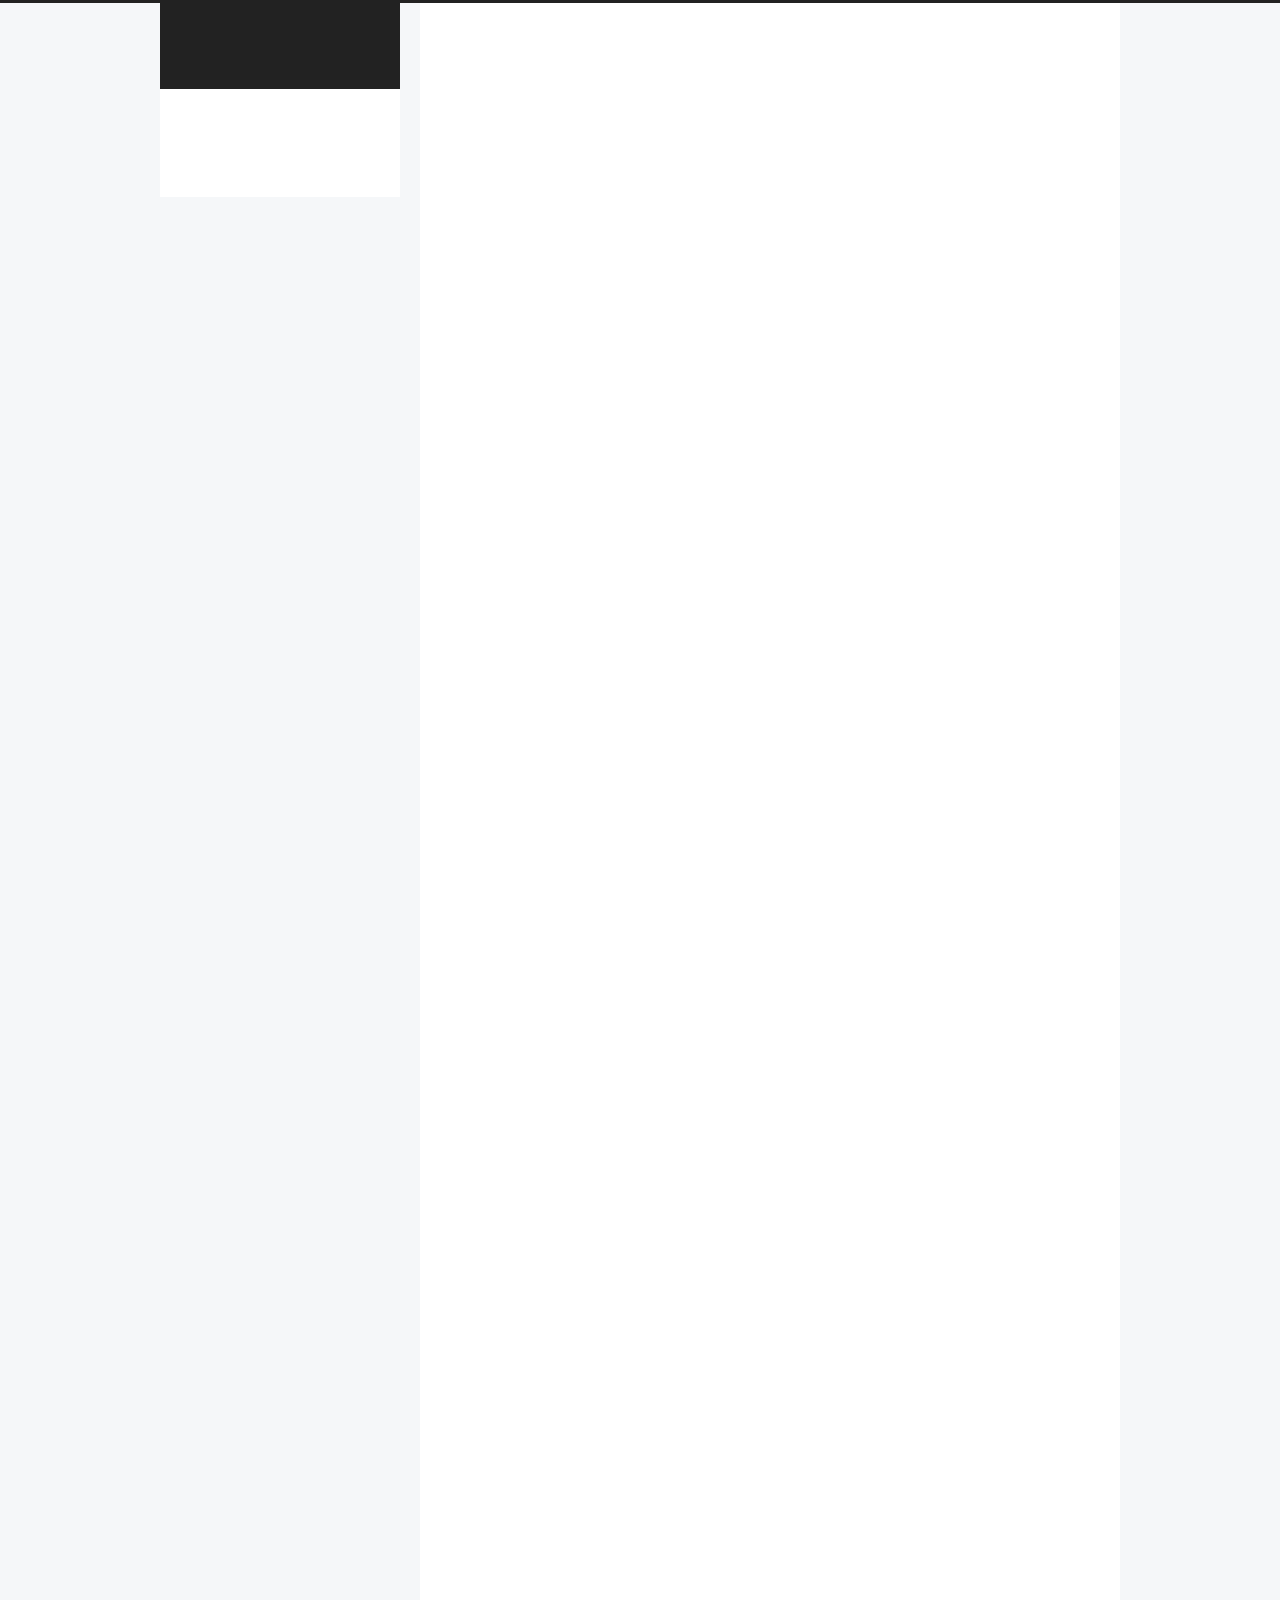
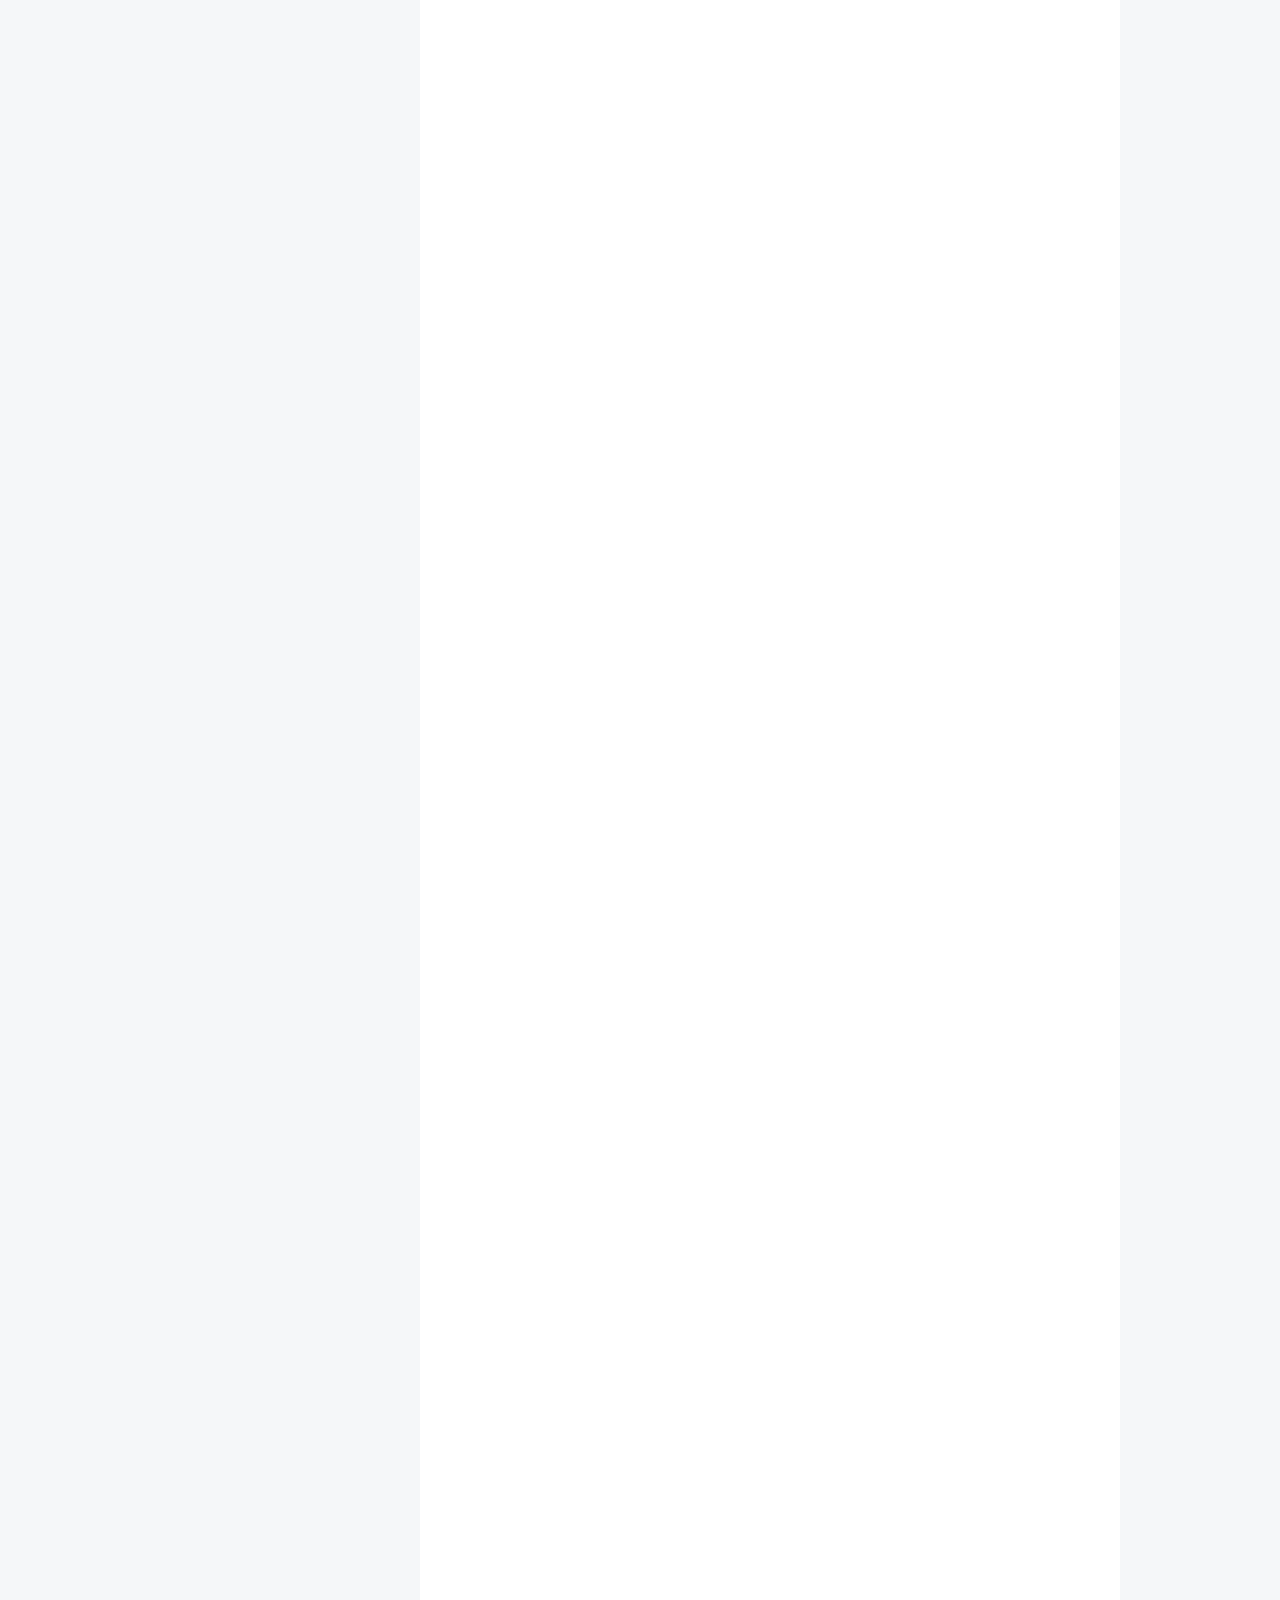
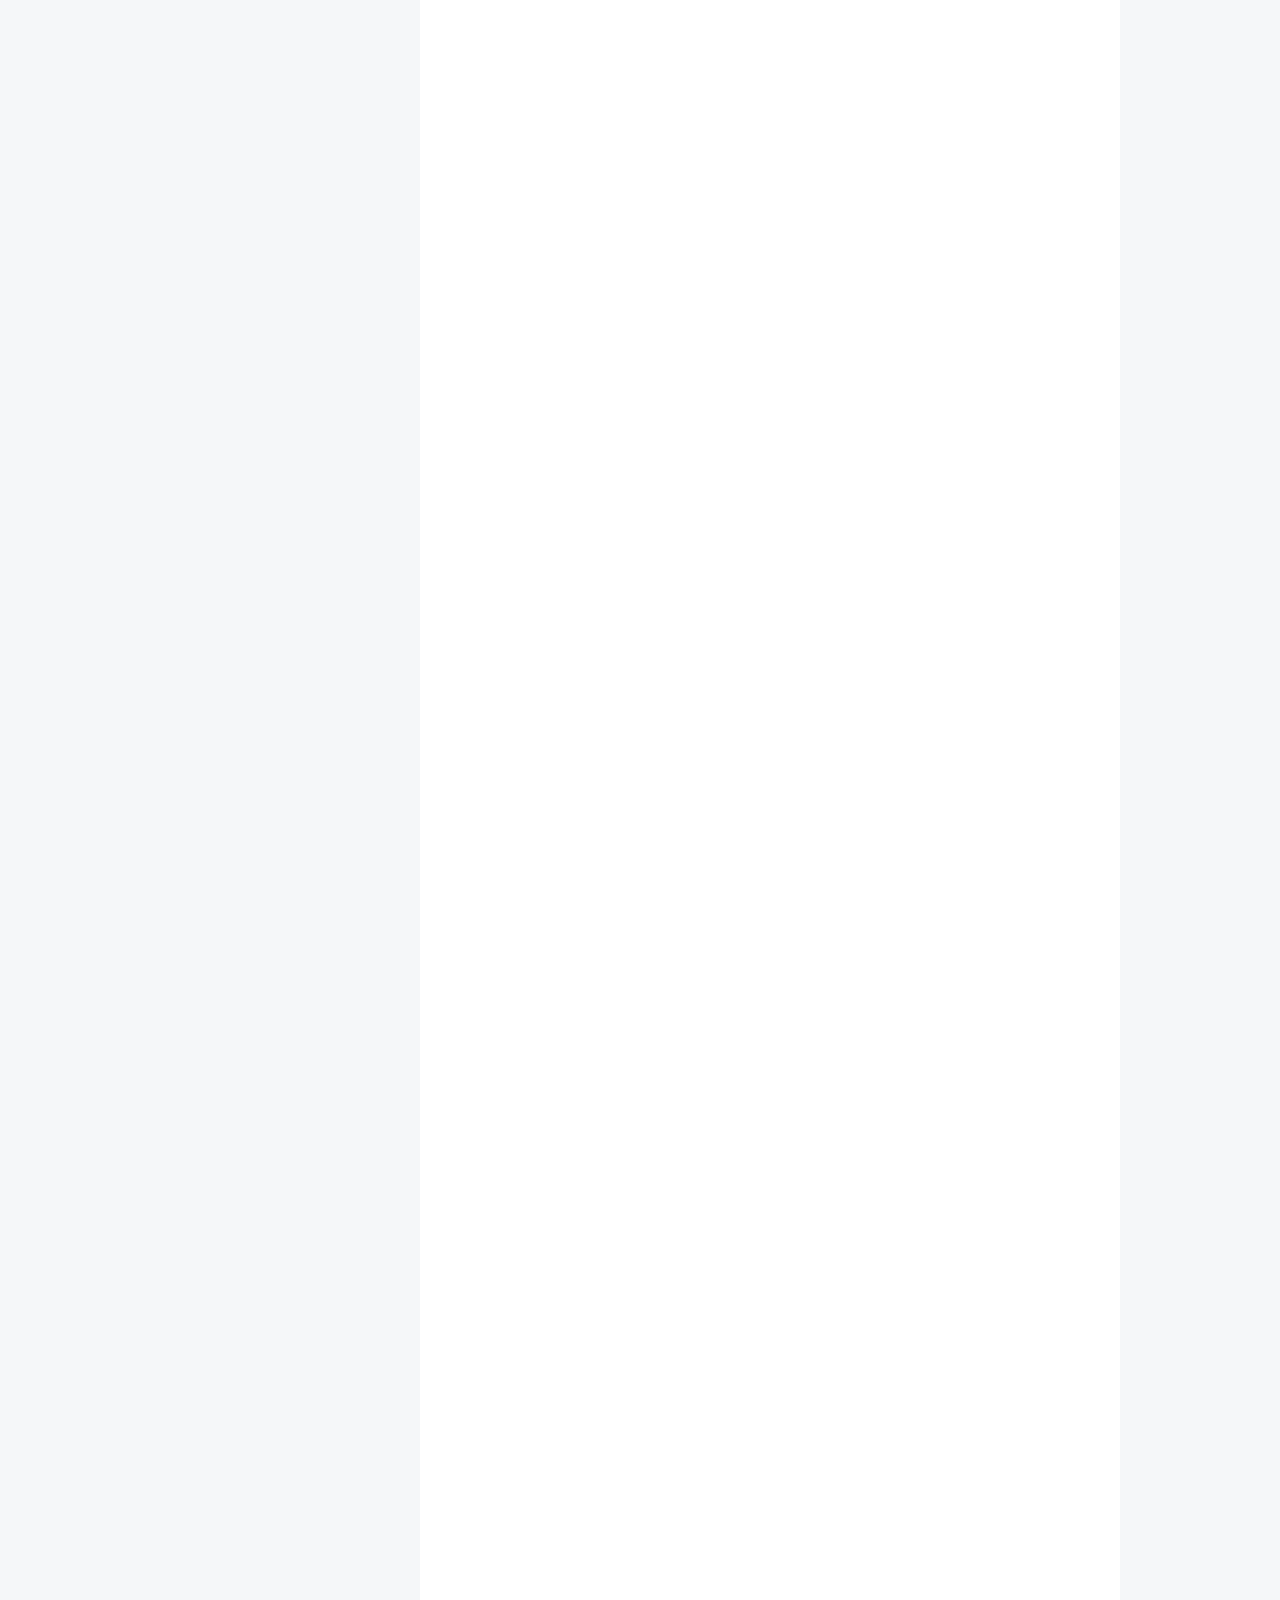
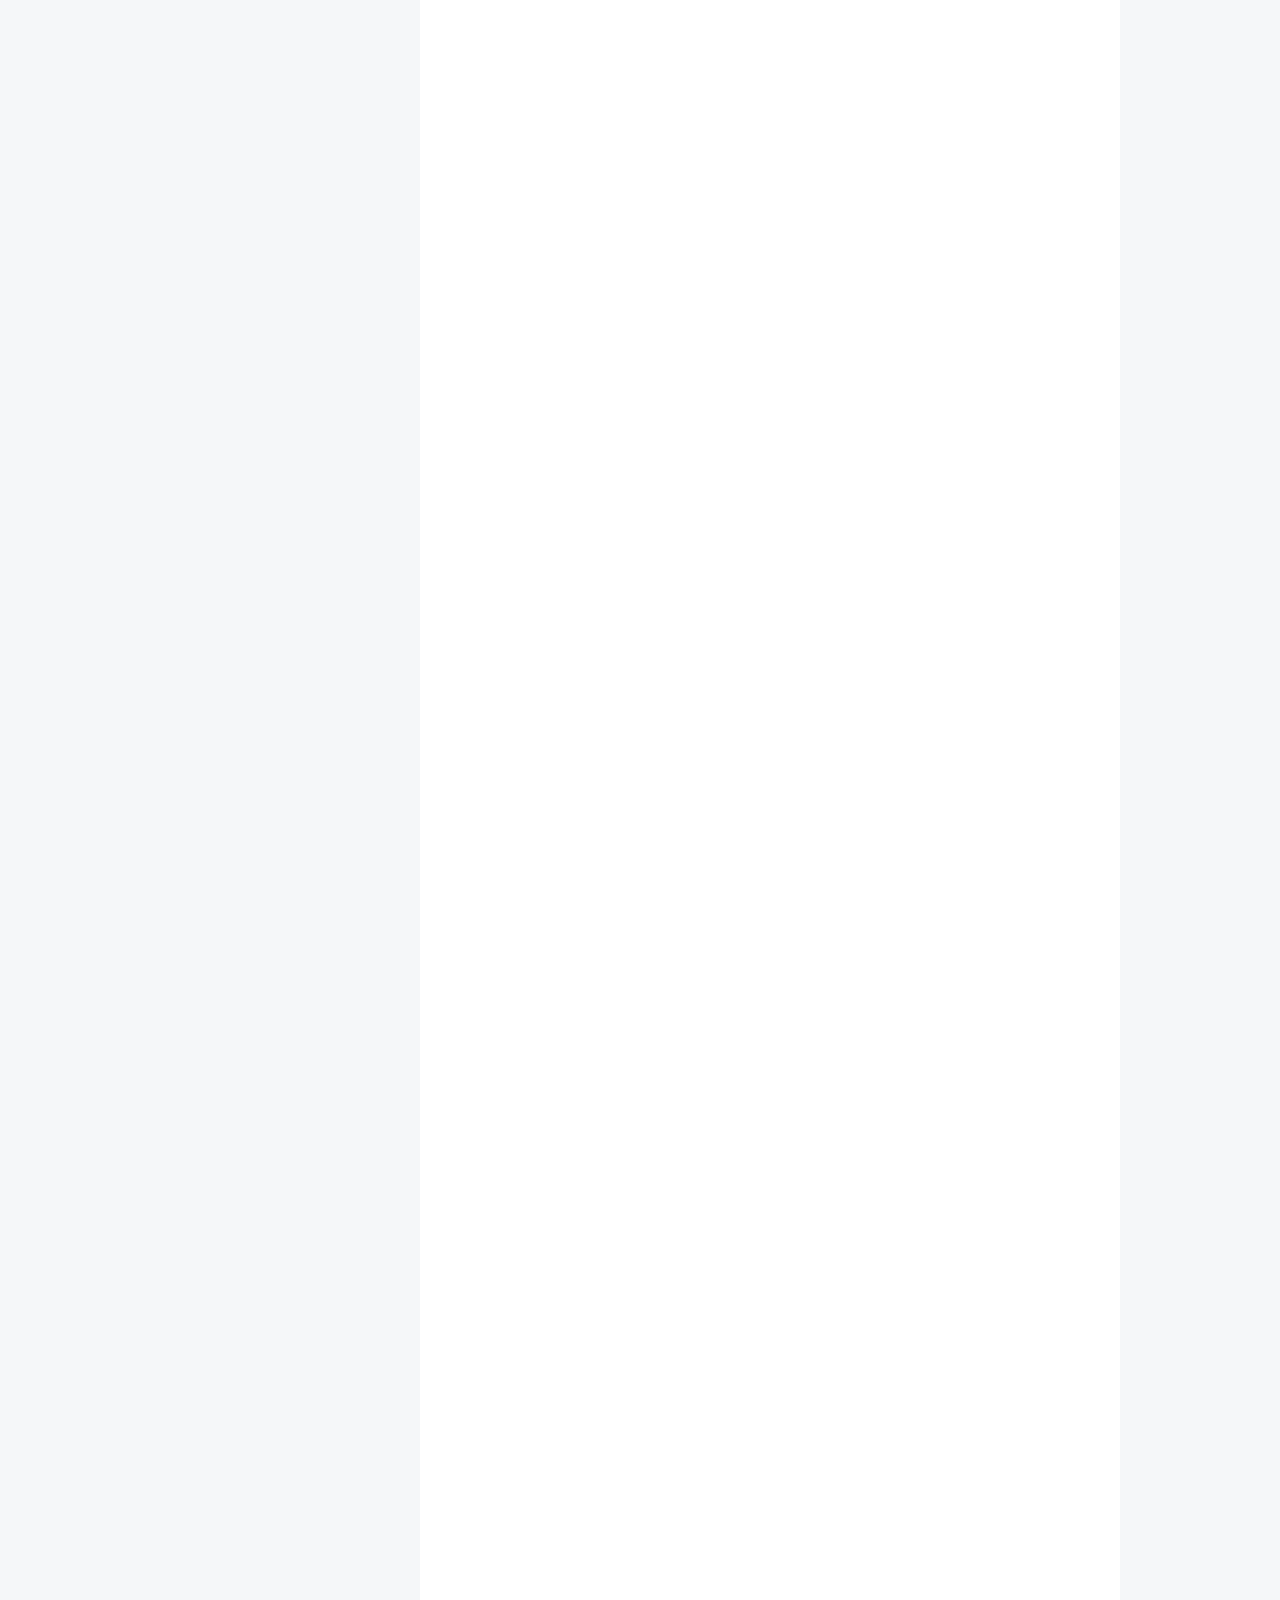
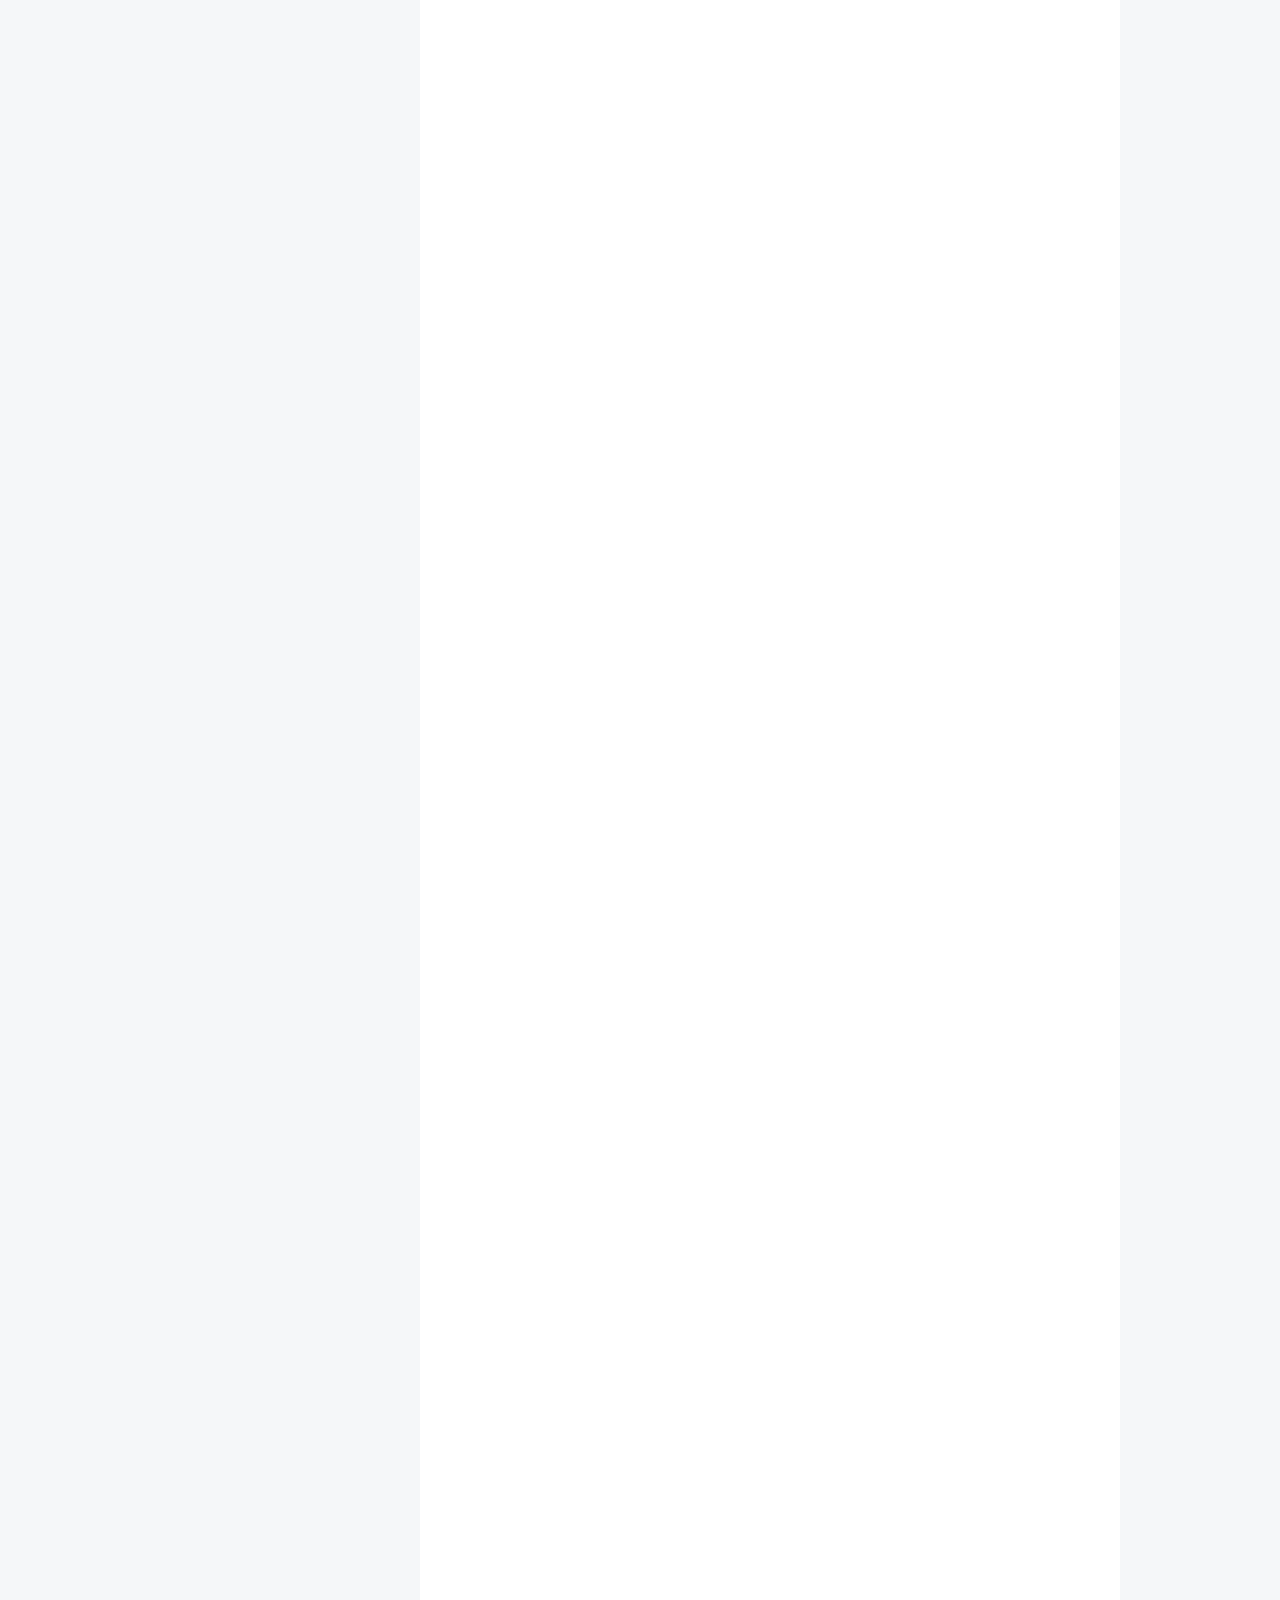
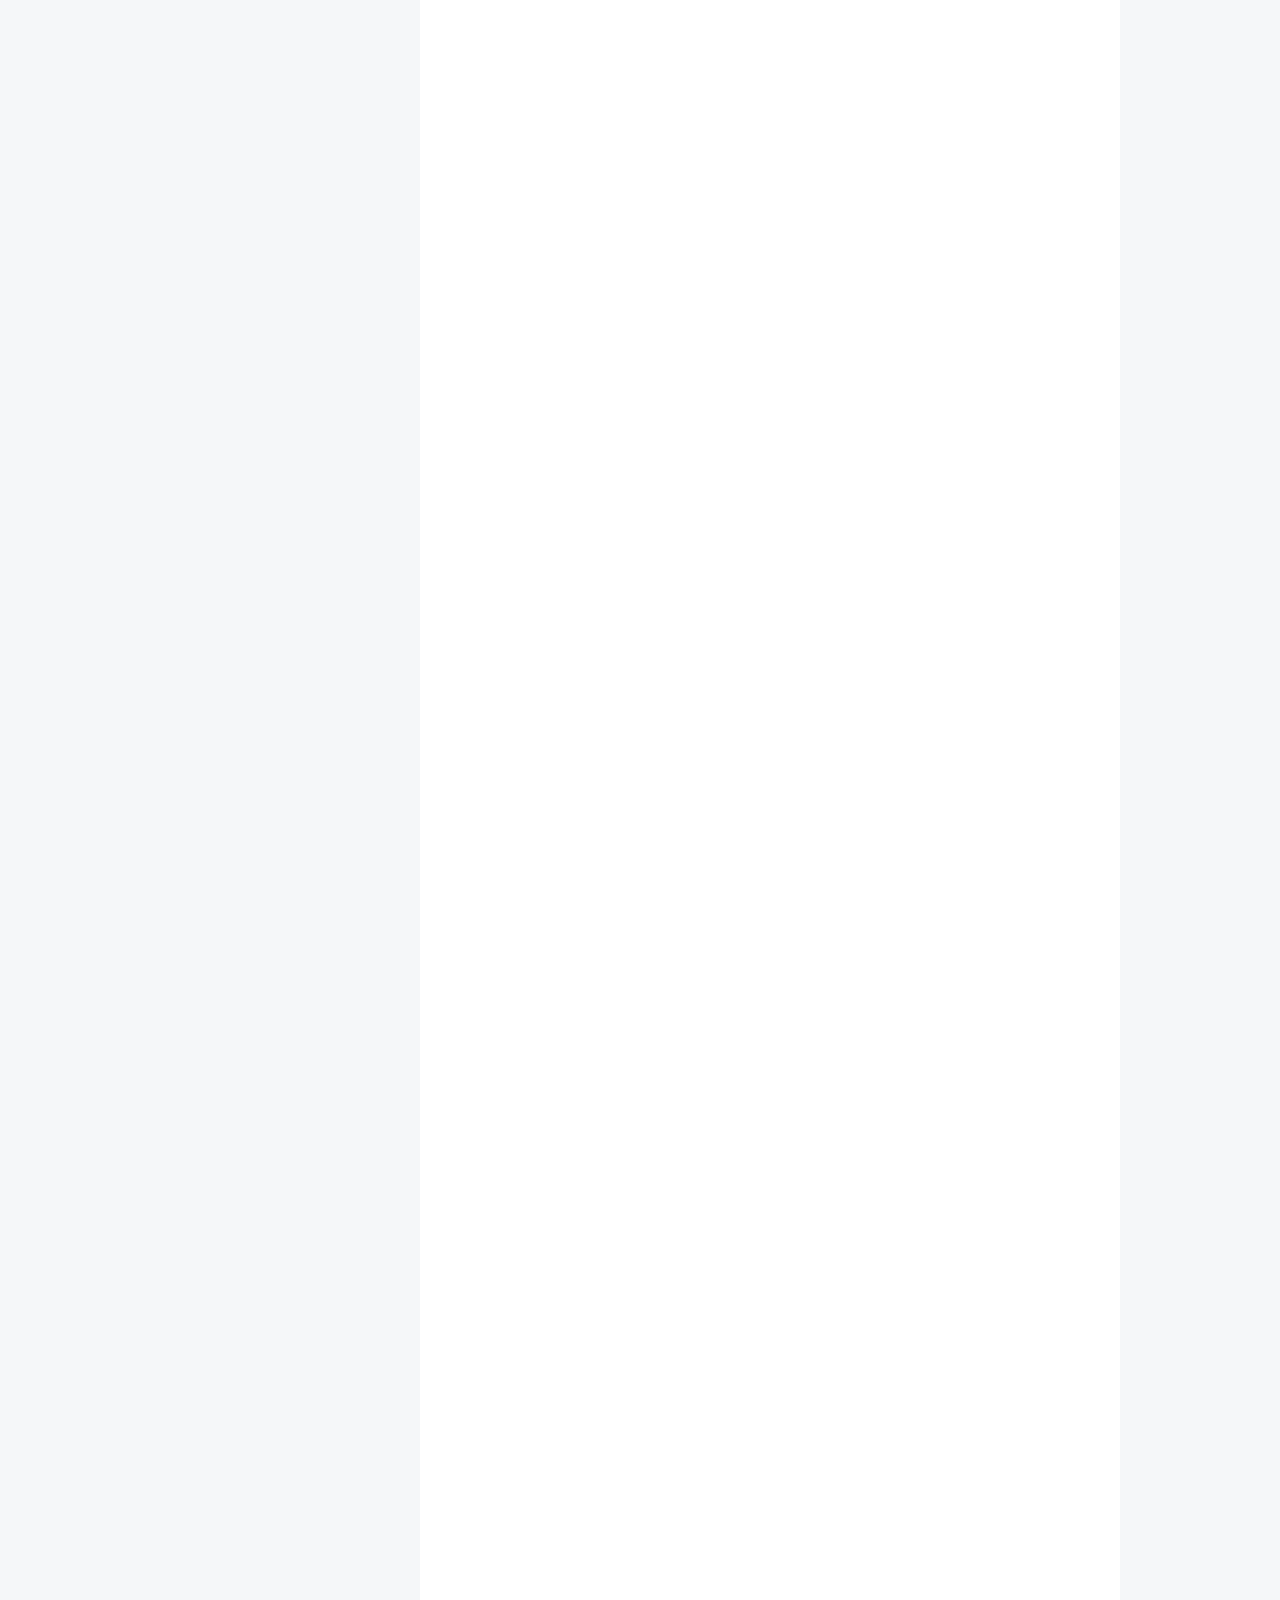
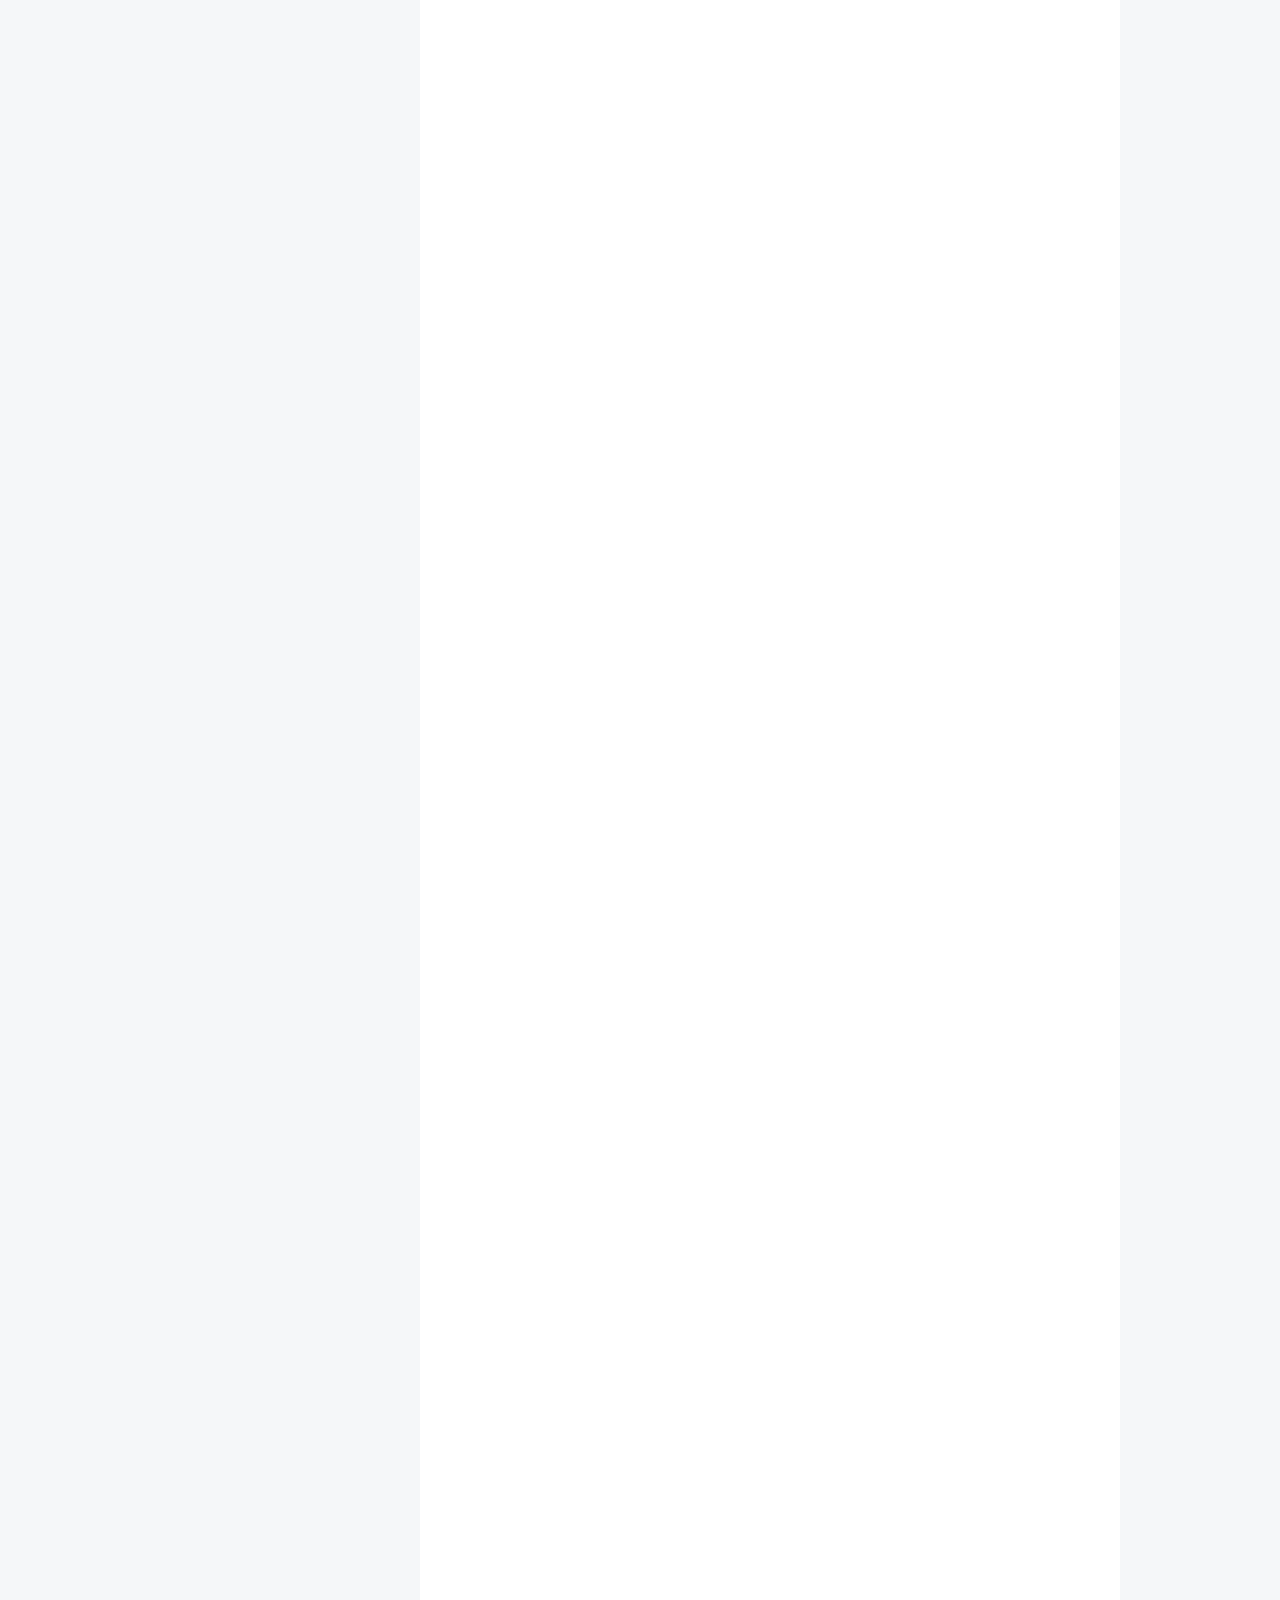
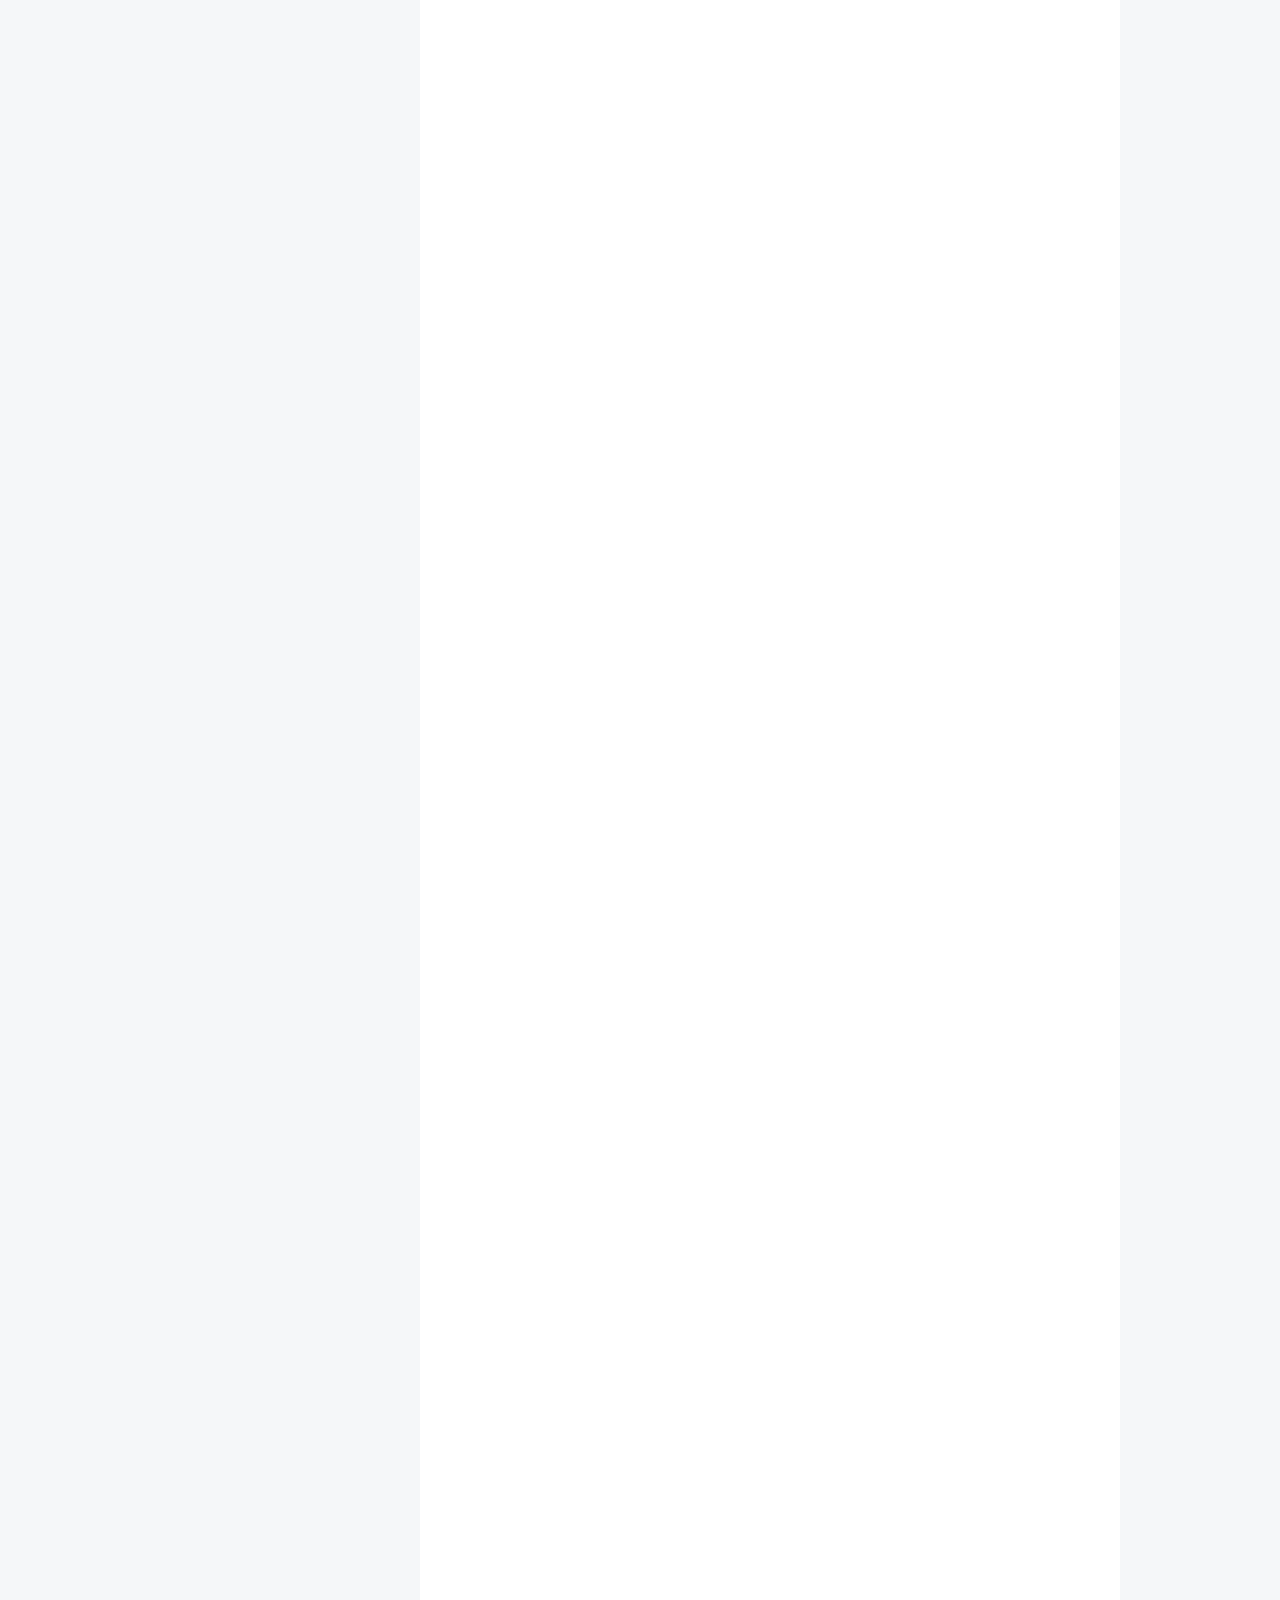
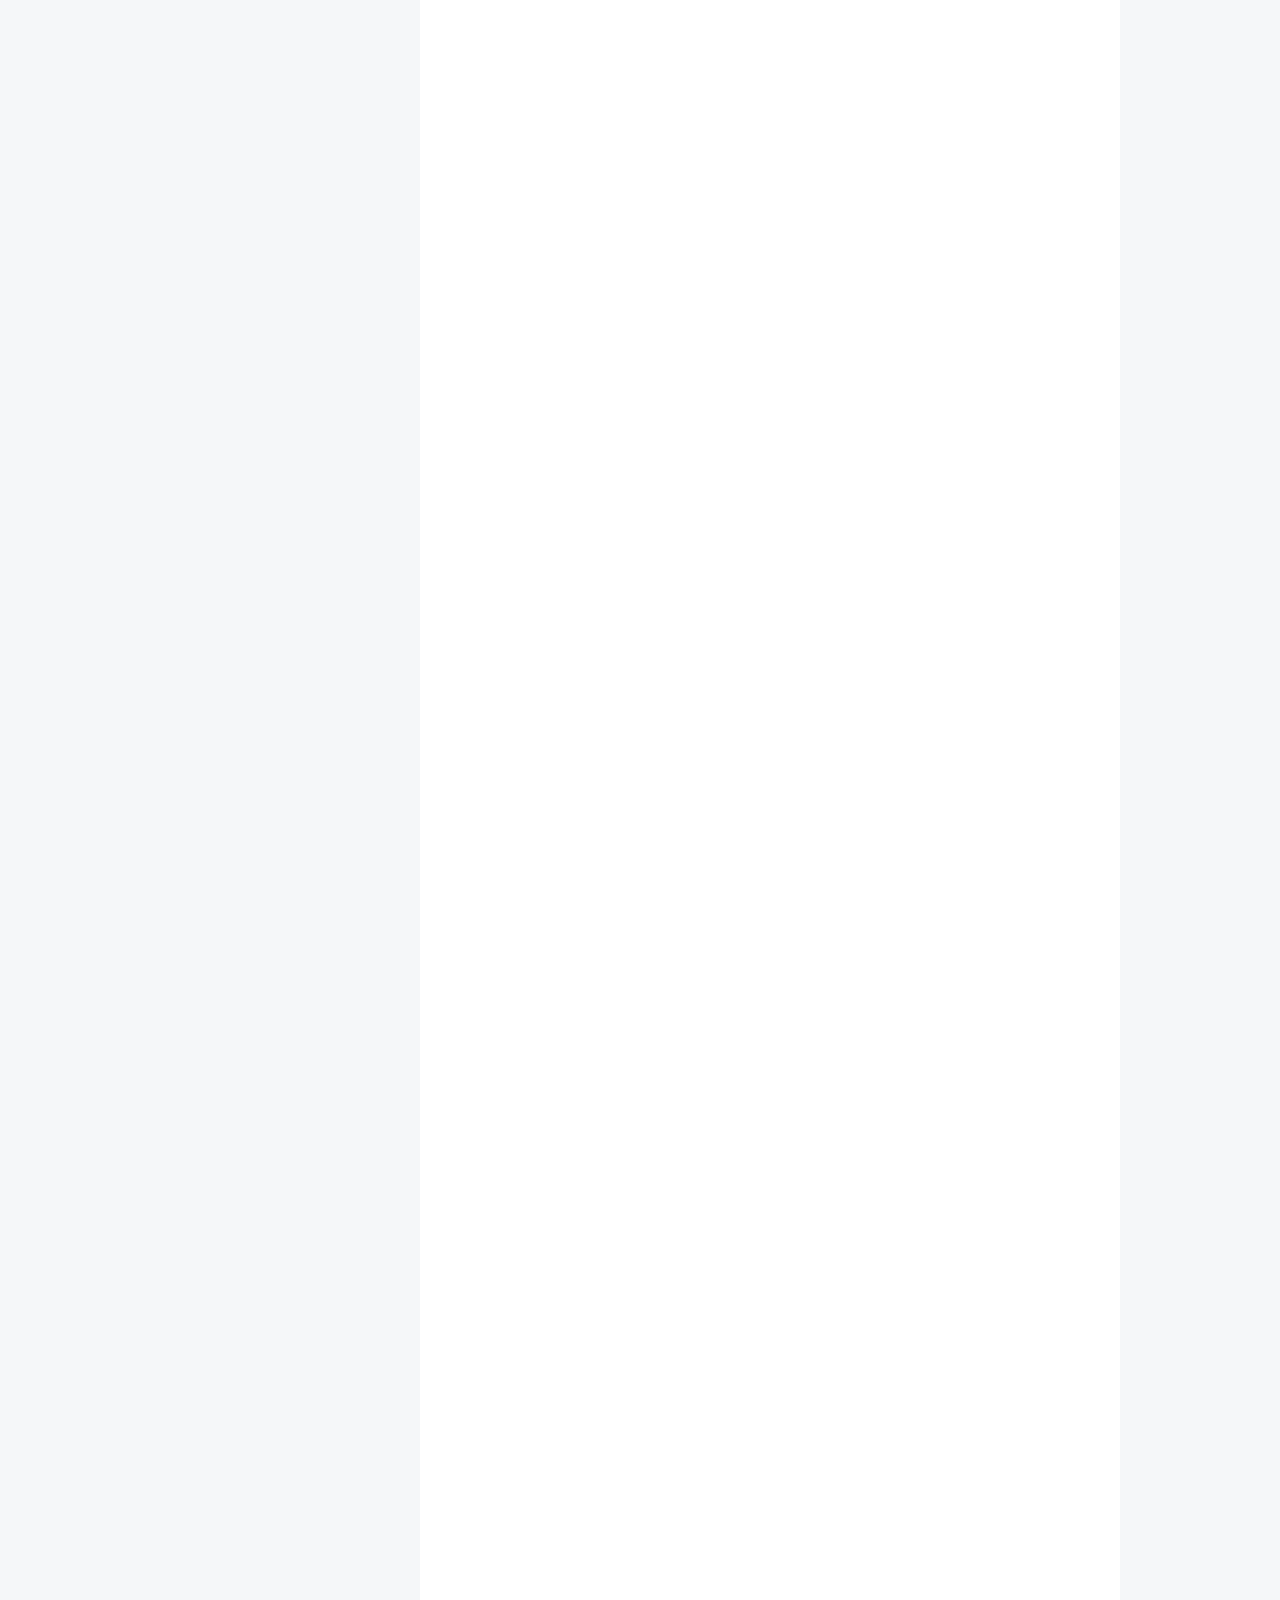
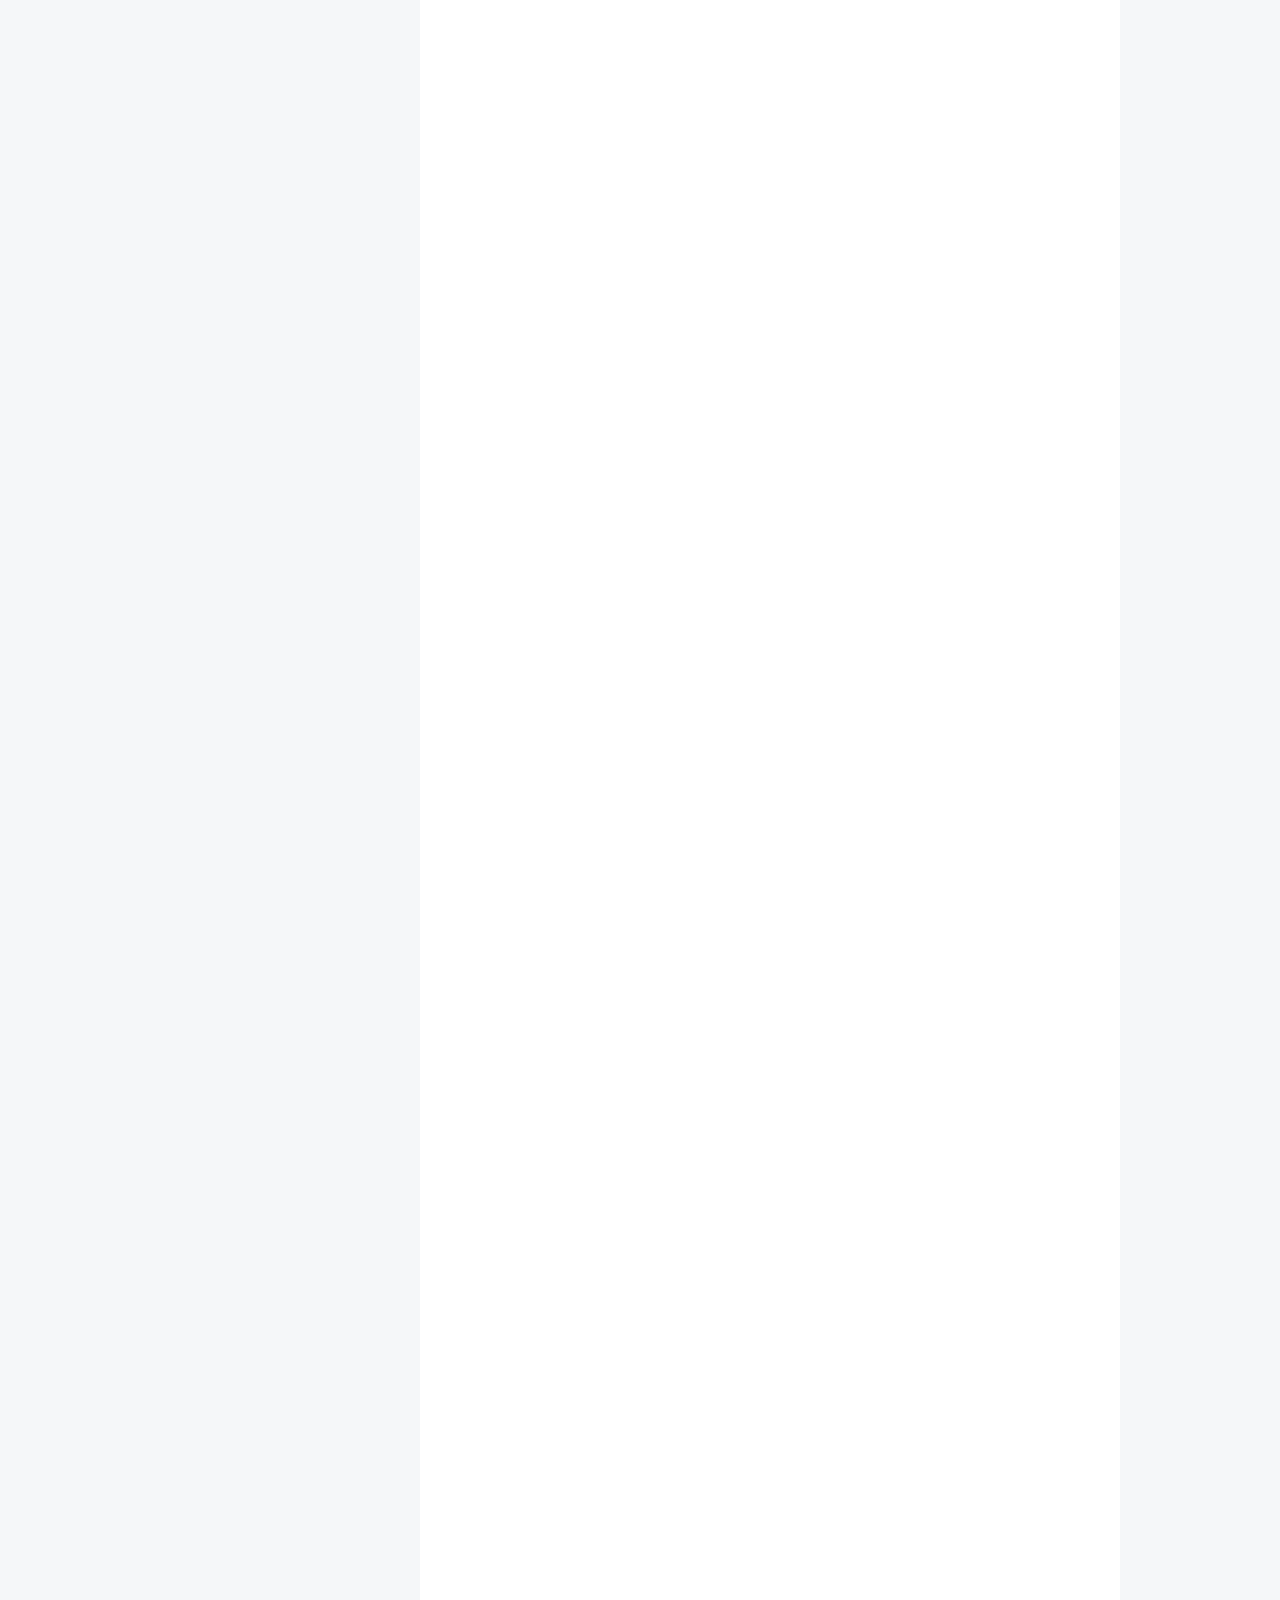
==== commit 52bf85f4: "Site updated: 2018-03-16 21:20:14" ====
--- a/index.html
+++ b/index.html
@@ -5,7 +5,7 @@
   
 
 
-<html class="theme-next pisces use-motion" lang="">
+<html class="theme-next mist use-motion" lang="">
 <head>
   <meta charset="UTF-8"/>
 <meta http-equiv="X-UA-Compatible" content="IE=edge" />
@@ -95,7 +95,7 @@
   var NexT = window.NexT || {};
   var CONFIG = {
     root: '/',
-    scheme: 'Pisces',
+    scheme: 'Mist',
     version: '5.1.4',
     sidebar: {"position":"left","display":"post","offset":12,"b2t":false,"scrollpercent":false,"onmobile":false},
     fancybox: true,
@@ -184,7 +184,7 @@
             
               <i class="menu-item-icon fa fa-fw fa-home"></i> <br />
             
-            Startseite
+            Home
           </a>
         </li>
       
@@ -194,7 +194,7 @@
             
               <i class="menu-item-icon fa fa-fw fa-archive"></i> <br />
             
-            Archiv
+            Archives
           </a>
         </li>
       
@@ -231,7 +231,7 @@
   
   
   <div class="post-block">
-    <link itemprop="mainEntityOfPage" href="http://yoursite.com/2018/03/15/hello-world/">
+    <link itemprop="mainEntityOfPage" href="http://yoursite.com/2018/03/16/ruby教程/">
 
     <span hidden itemprop="author" itemscope itemtype="http://schema.org/Person">
       <meta itemprop="name" content="肖威">
@@ -250,7 +250,7 @@
         
           <h1 class="post-title" itemprop="name headline">
                 
-                <a class="post-title-link" href="/2018/03/15/hello-world/" itemprop="url">Hello World</a></h1>
+                <a class="post-title-link" href="/2018/03/16/ruby教程/" itemprop="url">ruby教程</a></h1>
         
 
         <div class="post-meta">
@@ -260,7 +260,170 @@
                 <i class="fa fa-calendar-o"></i>
               </span>
               
-                <span class="post-meta-item-text">Veröffentlicht am</span>
+                <span class="post-meta-item-text">Posted on</span>
+              
+              <time title="Post created" itemprop="dateCreated datePublished" datetime="2018-03-16T20:36:29+08:00">
+                2018-03-16
+              </time>
+            
+
+            
+
+            
+          </span>
+
+          
+
+          
+            
+          
+
+          
+          
+
+          
+
+          
+
+          
+
+        </div>
+      </header>
+    
+
+    
+    
+    
+    <div class="post-body" itemprop="articleBody">
+
+      
+      
+
+      
+        
+          
+            <h1 id="才华横溢-todo-教学案例-6"><a href="#才华横溢-todo-教学案例-6" class="headerlink" title="才华横溢 todo 教学案例 6"></a>才华横溢 todo 教学案例 6</h1><h1 id="第1部分-新建专案"><a href="#第1部分-新建专案" class="headerlink" title="第1部分 新建专案"></a>第1部分 新建专案</h1><figure class="highlight plain"><table><tr><td class="gutter"><pre><span class="line">1</span><br><span class="line">2</span><br><span class="line">3</span><br><span class="line">4</span><br></pre></td><td class="code"><pre><span class="line">cd workspace</span><br><span class="line">rails new todo</span><br><span class="line">cd todo</span><br><span class="line">rails s</span><br></pre></td></tr></table></figure>
+<figure class="highlight plain"><table><tr><td class="gutter"><pre><span class="line">1</span><br></pre></td><td class="code"><pre><span class="line">atom .</span><br></pre></td></tr></table></figure>
+<figure class="highlight plain"><table><tr><td class="gutter"><pre><span class="line">1</span><br><span class="line">2</span><br><span class="line">3</span><br><span class="line">4</span><br><span class="line">5</span><br></pre></td><td class="code"><pre><span class="line">git status</span><br><span class="line">git add .</span><br><span class="line">git commit -m &quot;initial commit&quot;</span><br><span class="line">git remote add origin https://github.com/shenzhoudance/todo.git</span><br><span class="line">git push -u origin master</span><br></pre></td></tr></table></figure>
+<p><img src="https://ws3.sinaimg.cn/large/006tKfTcly1fpenkmb3k0j31kw0x51kx.jpg" alt="image"></p>
+<figure class="highlight plain"><table><tr><td class="gutter"><pre><span class="line">1</span><br><span class="line">2</span><br><span class="line">3</span><br><span class="line">4</span><br><span class="line">5</span><br></pre></td><td class="code"><pre><span class="line">git checkout -b todo_list</span><br><span class="line">rails g scaffold todo_list title:string description:text</span><br><span class="line">rake db:migrate</span><br><span class="line">rails server</span><br><span class="line">http://localhost:3000/todo_lists</span><br></pre></td></tr></table></figure>
+<p><img src="https://ws4.sinaimg.cn/large/006tKfTcly1fpenqtvi0hj31as0fot9q.jpg" alt="image"></p>
+<figure class="highlight plain"><table><tr><td class="gutter"><pre><span class="line">1</span><br><span class="line">2</span><br><span class="line">3</span><br></pre></td><td class="code"><pre><span class="line">config/routes.rb</span><br><span class="line">root &apos;todo_lists#index&apos;</span><br><span class="line">http://localhost:3000/</span><br></pre></td></tr></table></figure>
+<p><img src="https://ws1.sinaimg.cn/large/006tKfTcgy1fpenuyvgcij30w80f0jsc.jpg" alt="image"></p>
+<figure class="highlight plain"><table><tr><td class="gutter"><pre><span class="line">1</span><br><span class="line">2</span><br></pre></td><td class="code"><pre><span class="line">rails g model todo_item content:string todo_list:references</span><br><span class="line">rake db:migrate</span><br></pre></td></tr></table></figure>
+<p><img src="https://ws1.sinaimg.cn/large/006tKfTcgy1fpeo1es9dcj31e40jagpw.jpg" alt="image"></p>
+<figure class="highlight plain"><table><tr><td class="gutter"><pre><span class="line">1</span><br><span class="line">2</span><br><span class="line">3</span><br><span class="line">4</span><br><span class="line">5</span><br><span class="line">6</span><br><span class="line">7</span><br><span class="line">8</span><br><span class="line">9</span><br><span class="line">10</span><br><span class="line">11</span><br></pre></td><td class="code"><pre><span class="line">config/routes.rb</span><br><span class="line">---</span><br><span class="line">resources :todo_lists do</span><br><span class="line">  resources :todo_items</span><br><span class="line">end</span><br><span class="line">---</span><br><span class="line">app/models/todo_list.rb</span><br><span class="line">---</span><br><span class="line">has_many :todo_items</span><br><span class="line">---</span><br><span class="line">rake routes</span><br></pre></td></tr></table></figure>
+<p><img src="https://ws3.sinaimg.cn/large/006tKfTcgy1fpeomsa49qj31dq0ia793.jpg" alt="image"></p>
+<figure class="highlight plain"><table><tr><td class="gutter"><pre><span class="line">1</span><br><span class="line">2</span><br><span class="line">3</span><br><span class="line">4</span><br><span class="line">5</span><br><span class="line">6</span><br><span class="line">7</span><br><span class="line">8</span><br><span class="line">9</span><br><span class="line">10</span><br><span class="line">11</span><br><span class="line">12</span><br><span class="line">13</span><br><span class="line">14</span><br><span class="line">15</span><br><span class="line">16</span><br><span class="line">17</span><br><span class="line">18</span><br><span class="line">19</span><br><span class="line">20</span><br><span class="line">21</span><br><span class="line">22</span><br><span class="line">23</span><br><span class="line">24</span><br><span class="line">25</span><br><span class="line">26</span><br><span class="line">27</span><br><span class="line">28</span><br><span class="line">29</span><br><span class="line">30</span><br><span class="line">31</span><br><span class="line">32</span><br><span class="line">33</span><br><span class="line">34</span><br><span class="line">35</span><br><span class="line">36</span><br><span class="line">37</span><br></pre></td><td class="code"><pre><span class="line">rails g controller todo_items</span><br><span class="line"></span><br><span class="line">class TodoItemsController &lt; ApplicationController</span><br><span class="line">  def create</span><br><span class="line">    @todo_list = TodoList.find(params[:todo_list_id])</span><br><span class="line">    @todo_ltem = @todo_list.todo_items.create(params[:todo_item].permit(:content))</span><br><span class="line">  end</span><br><span class="line"></span><br><span class="line">  private</span><br><span class="line">    def set_todo_list</span><br><span class="line">      @todo_list = TodoList.find(params[:todo_list_id])</span><br><span class="line">  end</span><br><span class="line"></span><br><span class="line">    def todo_item_params</span><br><span class="line">      params[:todo_item].permit(:content)</span><br><span class="line">  end</span><br><span class="line"></span><br><span class="line">end</span><br><span class="line"></span><br><span class="line">class TodoItemsController &lt; ApplicationController</span><br><span class="line">  before_action :set_todo_list</span><br><span class="line"></span><br><span class="line">  def create</span><br><span class="line">    @todo_item = @todo_list.todo_items.create(todo_item_params)</span><br><span class="line">    redirect_to @todo_list</span><br><span class="line">  end</span><br><span class="line"></span><br><span class="line">  private</span><br><span class="line">    def set_todo_list</span><br><span class="line">      @todo_list = TodoList.find(params[:todo_list_id])</span><br><span class="line">  end</span><br><span class="line"></span><br><span class="line">    def todo_item_params</span><br><span class="line">      params[:todo_item].permit(:content)</span><br><span class="line">  end</span><br><span class="line"></span><br><span class="line">end</span><br></pre></td></tr></table></figure>
+<p><img src="https://ws3.sinaimg.cn/large/006tKfTcgy1fpeqwt5novj30ro0bw753.jpg" alt="image"></p>
+<figure class="highlight plain"><table><tr><td class="gutter"><pre><span class="line">1</span><br><span class="line">2</span><br><span class="line">3</span><br><span class="line">4</span><br><span class="line">5</span><br></pre></td><td class="code"><pre><span class="line">app/views/todo_items/_todo_item.html.erb</span><br><span class="line">---</span><br><span class="line">&lt;p&gt;&lt;%= todo_item.content %&gt;&lt;/p&gt;</span><br><span class="line">&lt;%= link_to &quot;Delete&quot;,todo_list_todo_item_path(@todo_list,todo_item.id),methed: :delete,data:&#123; confirm:&quot;are you sure?&quot;&#125; %&gt;</span><br><span class="line">---</span><br></pre></td></tr></table></figure>
+<figure class="highlight plain"><table><tr><td class="gutter"><pre><span class="line">1</span><br><span class="line">2</span><br><span class="line">3</span><br><span class="line">4</span><br><span class="line">5</span><br><span class="line">6</span><br><span class="line">7</span><br><span class="line">8</span><br><span class="line">9</span><br><span class="line">10</span><br><span class="line">11</span><br><span class="line">12</span><br><span class="line">13</span><br><span class="line">14</span><br><span class="line">15</span><br><span class="line">16</span><br><span class="line">17</span><br><span class="line">18</span><br><span class="line">19</span><br><span class="line">20</span><br><span class="line">21</span><br><span class="line">22</span><br><span class="line">23</span><br><span class="line">24</span><br><span class="line">25</span><br><span class="line">26</span><br><span class="line">27</span><br><span class="line">28</span><br><span class="line">29</span><br><span class="line">30</span><br><span class="line">31</span><br></pre></td><td class="code"><pre><span class="line">app/controllers/todo_items_controller.rb</span><br><span class="line">---</span><br><span class="line">class TodoItemsController &lt; ApplicationController</span><br><span class="line">  before_action :set_todo_list</span><br><span class="line"></span><br><span class="line">  def create</span><br><span class="line">    @todo_item = @todo_list.todo_items.create(todo_item_params)</span><br><span class="line">    redirect_to @todo_list</span><br><span class="line">  end</span><br><span class="line"></span><br><span class="line">  def destory</span><br><span class="line">    @todo_item = @todo_list.todo_items.find(params[:id])</span><br><span class="line">    if @todo_item.destroy</span><br><span class="line">      flash[:success] = &quot;todo list item was delete.&quot;</span><br><span class="line">    else</span><br><span class="line">      lash[:error] = &quot;todo list item could not be delete.&quot;</span><br><span class="line">    end</span><br><span class="line">    redirect_to @todo_list</span><br><span class="line">  end</span><br><span class="line"></span><br><span class="line">  private</span><br><span class="line">    def set_todo_list</span><br><span class="line">      @todo_list = TodoList.find(params[:todo_list_id])</span><br><span class="line">  end</span><br><span class="line"></span><br><span class="line">    def todo_item_params</span><br><span class="line">      params[:todo_item].permit(:content)</span><br><span class="line">  end</span><br><span class="line"></span><br><span class="line">end</span><br><span class="line">---</span><br></pre></td></tr></table></figure>
+<figure class="highlight plain"><table><tr><td class="gutter"><pre><span class="line">1</span><br><span class="line">2</span><br><span class="line">3</span><br><span class="line">4</span><br></pre></td><td class="code"><pre><span class="line">git status</span><br><span class="line">git add .</span><br><span class="line">git commit -m &quot;Add Todo Lists &amp; Todo Items&quot;</span><br><span class="line">git push origin todo_list</span><br></pre></td></tr></table></figure>
+<figure class="highlight plain"><table><tr><td class="gutter"><pre><span class="line">1</span><br><span class="line">2</span><br><span class="line">3</span><br></pre></td><td class="code"><pre><span class="line">git checkout -b add_completed_at</span><br><span class="line">rails g migration add_completed_at_to_todo_items completed_at:datetime</span><br><span class="line">rake db:migrate</span><br></pre></td></tr></table></figure>
+<p><img src="https://ws4.sinaimg.cn/large/006tKfTcgy1fpes13zukjj31kw0h2n19.jpg" alt="image"></p>
+<figure class="highlight plain"><table><tr><td class="gutter"><pre><span class="line">1</span><br><span class="line">2</span><br><span class="line">3</span><br><span class="line">4</span><br><span class="line">5</span><br><span class="line">6</span><br><span class="line">7</span><br><span class="line">8</span><br><span class="line">9</span><br><span class="line">10</span><br><span class="line">11</span><br><span class="line">12</span><br><span class="line">13</span><br></pre></td><td class="code"><pre><span class="line">config/routes.rb</span><br><span class="line">---</span><br><span class="line">Rails.application.routes.draw do</span><br><span class="line">  resources :todo_lists do</span><br><span class="line">    resources :todo_items do</span><br><span class="line">      member do</span><br><span class="line">        patch :complete</span><br><span class="line">      end</span><br><span class="line">    end</span><br><span class="line">  end</span><br><span class="line">  # For details on the DSL available within this file, see http://guides.rubyonrails.org/routing.html</span><br><span class="line">  root &apos;todo_lists#index&apos;</span><br><span class="line">end</span><br></pre></td></tr></table></figure>
+<figure class="highlight plain"><table><tr><td class="gutter"><pre><span class="line">1</span><br></pre></td><td class="code"><pre><span class="line">rake routes</span><br></pre></td></tr></table></figure>
+<p><img src="https://ws4.sinaimg.cn/large/006tKfTcgy1fpesavqcu9j31hu0j6jwn.jpg" alt="image"></p>
+<figure class="highlight plain"><table><tr><td class="gutter"><pre><span class="line">1</span><br><span class="line">2</span><br><span class="line">3</span><br><span class="line">4</span><br><span class="line">5</span><br><span class="line">6</span><br></pre></td><td class="code"><pre><span class="line">app/views/todo_items/_todo_item.html.erb</span><br><span class="line">---</span><br><span class="line">&lt;p&gt;&lt;%= todo_item.content %&gt;&lt;/p&gt;</span><br><span class="line">&lt;%= link_to &quot;Delete&quot;,todo_list_todo_item_path(@todo_list,todo_item.id),methed: :delete,data:&#123; confirm:&quot;are you sure?&quot;&#125; %&gt;</span><br><span class="line"></span><br><span class="line">&lt;%= link_to &quot;mark as complete&quot;,complete_todo_list_todo_item_path(@todo_list,todo_item.id) ,method: :patch %&gt;</span><br></pre></td></tr></table></figure>
+<p><img src="https://ws4.sinaimg.cn/large/006tKfTcgy1fpesfb8zztj30xw0nkgnd.jpg" alt="image"></p>
+<figure class="highlight plain"><table><tr><td class="gutter"><pre><span class="line">1</span><br><span class="line">2</span><br><span class="line">3</span><br><span class="line">4</span><br><span class="line">5</span><br><span class="line">6</span><br><span class="line">7</span><br><span class="line">8</span><br><span class="line">9</span><br><span class="line">10</span><br><span class="line">11</span><br><span class="line">12</span><br><span class="line">13</span><br><span class="line">14</span><br><span class="line">15</span><br><span class="line">16</span><br><span class="line">17</span><br><span class="line">18</span><br><span class="line">19</span><br><span class="line">20</span><br><span class="line">21</span><br><span class="line">22</span><br><span class="line">23</span><br><span class="line">24</span><br><span class="line">25</span><br><span class="line">26</span><br><span class="line">27</span><br><span class="line">28</span><br><span class="line">29</span><br><span class="line">30</span><br><span class="line">31</span><br><span class="line">32</span><br><span class="line">33</span><br><span class="line">34</span><br><span class="line">35</span><br><span class="line">36</span><br><span class="line">37</span><br><span class="line">38</span><br><span class="line">39</span><br></pre></td><td class="code"><pre><span class="line">app/controllers/todo_items_controller.rb</span><br><span class="line">---</span><br><span class="line">class TodoItemsController &lt; ApplicationController</span><br><span class="line">  before_action :set_todo_list</span><br><span class="line">  before_action :set_todo_item, except:[:create]</span><br><span class="line"></span><br><span class="line">  def create</span><br><span class="line">    @todo_item = @todo_list.todo_items.create(todo_item_params)</span><br><span class="line">    redirect_to @todo_list</span><br><span class="line">  end</span><br><span class="line"></span><br><span class="line">  def destory</span><br><span class="line">    if @todo_item.destroy</span><br><span class="line">      flash[:success] = &quot;todo list item was delete.&quot;</span><br><span class="line">    else</span><br><span class="line">      lash[:error] = &quot;todo list item could not be delete.&quot;</span><br><span class="line">    end</span><br><span class="line">    redirect_to @todo_list</span><br><span class="line">  end</span><br><span class="line"></span><br><span class="line">  def complete</span><br><span class="line">    @todo_item.update_attribute(:completed_at,Time.now)</span><br><span class="line">    redirect_to @todo_list,notice:&quot;todo item  complete&quot;</span><br><span class="line">end</span><br><span class="line"></span><br><span class="line">  private</span><br><span class="line">    def set_todo_list</span><br><span class="line">      @todo_list = TodoList.find(params[:todo_list_id])</span><br><span class="line">  end</span><br><span class="line"></span><br><span class="line">    def set_todo_item</span><br><span class="line">      @todo_item = @todo_list.todo_items.find(params[:id])</span><br><span class="line">    end</span><br><span class="line"></span><br><span class="line">    def todo_item_params</span><br><span class="line">      params[:todo_item].permit(:content)</span><br><span class="line">  end</span><br><span class="line"></span><br><span class="line">end</span><br></pre></td></tr></table></figure>
+<p><img src="https://ws3.sinaimg.cn/large/006tKfTcgy1fpesnob9rvj314y0oq76c.jpg" alt="image"></p>
+<figure class="highlight plain"><table><tr><td class="gutter"><pre><span class="line">1</span><br><span class="line">2</span><br><span class="line">3</span><br><span class="line">4</span><br><span class="line">5</span><br><span class="line">6</span><br><span class="line">7</span><br><span class="line">8</span><br><span class="line">9</span><br><span class="line">10</span><br><span class="line">11</span><br><span class="line">12</span><br><span class="line">13</span><br><span class="line">14</span><br><span class="line">15</span><br><span class="line">16</span><br><span class="line">17</span><br><span class="line">18</span><br><span class="line">19</span><br><span class="line">20</span><br><span class="line">21</span><br><span class="line">22</span><br><span class="line">23</span><br><span class="line">24</span><br><span class="line">25</span><br><span class="line">26</span><br><span class="line">27</span><br><span class="line">28</span><br><span class="line">29</span><br></pre></td><td class="code"><pre><span class="line">app/views/todo_items/_todo_item.html.erb</span><br><span class="line">---</span><br><span class="line">&lt;div class=&quot;row clearfix&quot;&gt;</span><br><span class="line">  &lt;% if todo_item.completed? %&gt;</span><br><span class="line">  &lt;div class=&quot;complete&quot;&gt;</span><br><span class="line">    &lt;%= link_to &quot;mark as complete&quot;,complete_todo_list_todo_item_path(@todo_list,todo_item.id) ,method: :patch %&gt;</span><br><span class="line">  &lt;/div&gt;</span><br><span class="line"></span><br><span class="line">  &lt;div class=&quot;todo_item&quot;&gt;</span><br><span class="line">    &lt;p style=&quot;opacity: 0.4;&quot;&gt;&lt;strike&gt;&lt;%= todo_item.content %&gt;&lt;/strike&gt;&lt;/p&gt;</span><br><span class="line">  &lt;/div&gt;</span><br><span class="line"></span><br><span class="line">  &lt;div class=&quot;trash&quot;&gt;</span><br><span class="line">   &lt;%= link_to &quot;Delete&quot;,todo_list_todo_item_path(@todo_list,todo_item.id),methed: :delete,data:&#123; confirm:&quot;are you sure?&quot;&#125; %&gt;</span><br><span class="line">  &lt;/div&gt;</span><br><span class="line">  &lt;% else %&gt;</span><br><span class="line">  &lt;div class=&quot;complete&quot;&gt;</span><br><span class="line">    &lt;%= link_to &quot;mark as complete&quot;,complete_todo_list_todo_item_path(@todo_list,todo_item.id) ,method: :patch %&gt;</span><br><span class="line">  &lt;/div&gt;</span><br><span class="line"></span><br><span class="line">  &lt;div class=&quot;todo_item&quot;&gt;</span><br><span class="line">    &lt;p&gt;&lt;&lt;%= todo_item.content %&gt;&gt;&lt;/p&gt;</span><br><span class="line">  &lt;/div&gt;</span><br><span class="line"></span><br><span class="line">  &lt;div class=&quot;trash&quot;&gt;</span><br><span class="line">   &lt;%= link_to &quot;Delete&quot;,todo_list_todo_item_path(@todo_list,todo_item.id),methed: :delete,data:&#123; confirm:&quot;are you sure?&quot;&#125; %&gt;</span><br><span class="line">  &lt;/div&gt;</span><br><span class="line">  &lt;% end %&gt;</span><br><span class="line">&lt;/div&gt;</span><br></pre></td></tr></table></figure>
+<figure class="highlight plain"><table><tr><td class="gutter"><pre><span class="line">1</span><br><span class="line">2</span><br><span class="line">3</span><br><span class="line">4</span><br><span class="line">5</span><br><span class="line">6</span><br><span class="line">7</span><br><span class="line">8</span><br><span class="line">9</span><br></pre></td><td class="code"><pre><span class="line">app/models/todo_item.rb</span><br><span class="line">---</span><br><span class="line">class TodoItem &lt; ApplicationRecord</span><br><span class="line">  belongs_to :todo_list</span><br><span class="line"></span><br><span class="line">  def completed?</span><br><span class="line">    !completed_at.blank?</span><br><span class="line">  end</span><br><span class="line">end</span><br></pre></td></tr></table></figure>
+<p><img src="https://ws1.sinaimg.cn/large/006tKfTcgy1fpet7wvh36j314o0xcmzr.jpg" alt="image"></p>
+<figure class="highlight plain"><table><tr><td class="gutter"><pre><span class="line">1</span><br><span class="line">2</span><br><span class="line">3</span><br><span class="line">4</span><br></pre></td><td class="code"><pre><span class="line">git status</span><br><span class="line">git add .</span><br><span class="line">git commit -m &quot;mark as complete ability&quot;</span><br><span class="line">git push origin add_completed_at</span><br></pre></td></tr></table></figure>
+<figure class="highlight plain"><table><tr><td class="gutter"><pre><span class="line">1</span><br><span class="line">2</span><br><span class="line">3</span><br><span class="line">4</span><br><span class="line">5</span><br><span class="line">6</span><br><span class="line">7</span><br><span class="line">8</span><br><span class="line">9</span><br><span class="line">10</span><br><span class="line">11</span><br><span class="line">12</span><br><span class="line">13</span><br><span class="line">14</span><br><span class="line">15</span><br><span class="line">16</span><br><span class="line">17</span><br><span class="line">18</span><br><span class="line">19</span><br><span class="line">20</span><br><span class="line">21</span><br><span class="line">22</span><br><span class="line">23</span><br><span class="line">24</span><br><span class="line">25</span><br><span class="line">26</span><br><span class="line">27</span><br><span class="line">28</span><br><span class="line">29</span><br><span class="line">30</span><br><span class="line">31</span><br><span class="line">32</span><br><span class="line">33</span><br><span class="line">34</span><br><span class="line">35</span><br><span class="line">36</span><br><span class="line">37</span><br><span class="line">38</span><br><span class="line">39</span><br><span class="line">40</span><br><span class="line">41</span><br><span class="line">42</span><br><span class="line">43</span><br><span class="line">44</span><br><span class="line">45</span><br><span class="line">46</span><br><span class="line">47</span><br><span class="line">48</span><br><span class="line">49</span><br><span class="line">50</span><br><span class="line">51</span><br><span class="line">52</span><br><span class="line">53</span><br><span class="line">54</span><br><span class="line">55</span><br><span class="line">56</span><br><span class="line">57</span><br><span class="line">58</span><br><span class="line">59</span><br><span class="line">60</span><br><span class="line">61</span><br><span class="line">62</span><br><span class="line">63</span><br><span class="line">64</span><br><span class="line">65</span><br><span class="line">66</span><br><span class="line">67</span><br><span class="line">68</span><br><span class="line">69</span><br><span class="line">70</span><br><span class="line">71</span><br><span class="line">72</span><br><span class="line">73</span><br><span class="line">74</span><br><span class="line">75</span><br><span class="line">76</span><br><span class="line">77</span><br><span class="line">78</span><br><span class="line">79</span><br><span class="line">80</span><br><span class="line">81</span><br><span class="line">82</span><br><span class="line">83</span><br><span class="line">84</span><br><span class="line">85</span><br><span class="line">86</span><br><span class="line">87</span><br><span class="line">88</span><br><span class="line">89</span><br><span class="line">90</span><br><span class="line">91</span><br><span class="line">92</span><br><span class="line">93</span><br><span class="line">94</span><br><span class="line">95</span><br><span class="line">96</span><br><span class="line">97</span><br><span class="line">98</span><br><span class="line">99</span><br><span class="line">100</span><br><span class="line">101</span><br><span class="line">102</span><br><span class="line">103</span><br><span class="line">104</span><br><span class="line">105</span><br><span class="line">106</span><br><span class="line">107</span><br><span class="line">108</span><br><span class="line">109</span><br><span class="line">110</span><br><span class="line">111</span><br><span class="line">112</span><br><span class="line">113</span><br><span class="line">114</span><br><span class="line">115</span><br><span class="line">116</span><br><span class="line">117</span><br><span class="line">118</span><br><span class="line">119</span><br><span class="line">120</span><br><span class="line">121</span><br><span class="line">122</span><br><span class="line">123</span><br><span class="line">124</span><br><span class="line">125</span><br><span class="line">126</span><br><span class="line">127</span><br><span class="line">128</span><br><span class="line">129</span><br><span class="line">130</span><br><span class="line">131</span><br><span class="line">132</span><br><span class="line">133</span><br><span class="line">134</span><br><span class="line">135</span><br><span class="line">136</span><br><span class="line">137</span><br><span class="line">138</span><br><span class="line">139</span><br><span class="line">140</span><br><span class="line">141</span><br><span class="line">142</span><br><span class="line">143</span><br><span class="line">144</span><br><span class="line">145</span><br><span class="line">146</span><br><span class="line">147</span><br><span class="line">148</span><br><span class="line">149</span><br><span class="line">150</span><br><span class="line">151</span><br><span class="line">152</span><br><span class="line">153</span><br><span class="line">154</span><br><span class="line">155</span><br><span class="line">156</span><br><span class="line">157</span><br><span class="line">158</span><br><span class="line">159</span><br><span class="line">160</span><br><span class="line">161</span><br><span class="line">162</span><br><span class="line">163</span><br><span class="line">164</span><br><span class="line">165</span><br><span class="line">166</span><br><span class="line">167</span><br><span class="line">168</span><br><span class="line">169</span><br><span class="line">170</span><br><span class="line">171</span><br><span class="line">172</span><br><span class="line">173</span><br><span class="line">174</span><br><span class="line">175</span><br><span class="line">176</span><br><span class="line">177</span><br><span class="line">178</span><br><span class="line">179</span><br><span class="line">180</span><br><span class="line">181</span><br><span class="line">182</span><br><span class="line">183</span><br><span class="line">184</span><br><span class="line">185</span><br><span class="line">186</span><br><span class="line">187</span><br><span class="line">188</span><br><span class="line">189</span><br><span class="line">190</span><br><span class="line">191</span><br><span class="line">192</span><br><span class="line">193</span><br><span class="line">194</span><br><span class="line">195</span><br><span class="line">196</span><br><span class="line">197</span><br><span class="line">198</span><br><span class="line">199</span><br><span class="line">200</span><br><span class="line">201</span><br></pre></td><td class="code"><pre><span class="line">git checkout -b add_scss</span><br><span class="line">app/assets/stylesheets/application.css.scss</span><br><span class="line">---</span><br><span class="line">$white_opaque: rgba(250, 250, 250, .3);</span><br><span class="line">$dark: #1F7972;</span><br><span class="line"></span><br><span class="line">* &#123;</span><br><span class="line"> box-sizing: border-box;</span><br><span class="line">&#125;</span><br><span class="line">html &#123;</span><br><span class="line"> height: 100%;</span><br><span class="line">&#125;</span><br><span class="line"></span><br><span class="line">body &#123;</span><br><span class="line"> height: 100%;</span><br><span class="line"> background: -webkit-linear-gradient(40deg, #4CB8C4 10%, #EAECC6 100%);</span><br><span class="line"> background:    -moz-linear-gradient(40deg, #4CB8C4 10%, #EAECC6 100%);</span><br><span class="line"> background:     -ms-linear-gradient(40deg, #4CB8C4 10%, #EAECC6 100%);</span><br><span class="line"> background:      -o-linear-gradient(40deg, #4CB8C4 10%, #EAECC6 100%);</span><br><span class="line"> background:         linear-gradient(40deg, #4CB8C4 10%, #EAECC6 100%);</span><br><span class="line"> font-family: &apos;Lato&apos;, sans-serif;</span><br><span class="line">&#125;</span><br><span class="line"></span><br><span class="line">.clearfix:before,</span><br><span class="line">.clearfix:after &#123;</span><br><span class="line">   content: &quot; &quot;;</span><br><span class="line">   display: table;</span><br><span class="line">&#125;</span><br><span class="line"></span><br><span class="line">.clearfix:after &#123;</span><br><span class="line">   clear: both;</span><br><span class="line">&#125;</span><br><span class="line"></span><br><span class="line">#notice &#123;</span><br><span class="line"> text-align: center;</span><br><span class="line"> font-size: 0.6em;</span><br><span class="line"> color: $dark;</span><br><span class="line"> font-weight: 100;</span><br><span class="line">&#125;</span><br><span class="line"></span><br><span class="line">.container &#123;</span><br><span class="line"> width: 50%;</span><br><span class="line"> max-width: 750px;</span><br><span class="line"> background: $white_opaque;</span><br><span class="line"> margin: 3em auto 0 auto;</span><br><span class="line"> border-radius: 7px;</span><br><span class="line"> -webkit-box-shadow: 0 0 4px 3px rgba(0,0,0,.3);</span><br><span class="line"> box-shadow: 0 0 4px 4px rgba(0,0,0,.03);</span><br><span class="line"> padding: 1em 0;</span><br><span class="line">&#125;</span><br><span class="line"></span><br><span class="line">.todo_list_title &#123;</span><br><span class="line"> text-align: center;</span><br><span class="line"> font-weight: 700;</span><br><span class="line"> font-size: 2.5rem;</span><br><span class="line"> text-transform: uppercase;</span><br><span class="line"> color: white;</span><br><span class="line"> margin: 0;</span><br><span class="line"> a &#123;</span><br><span class="line">   text-decoration: none;</span><br><span class="line">   color: white;</span><br><span class="line">   transition: all .4s ease-in-out;</span><br><span class="line">   &amp;:hover &#123;</span><br><span class="line">     opacity: 0.4;</span><br><span class="line">   &#125;</span><br><span class="line"> &#125;</span><br><span class="line">&#125;</span><br><span class="line"></span><br><span class="line">.todo_list_sub_title &#123;</span><br><span class="line"> margin: 0 0 3em 0;</span><br><span class="line"> text-align: center;</span><br><span class="line"> font-size: 0.9em;</span><br><span class="line"> color: $dark;</span><br><span class="line"> font-weight: 100;</span><br><span class="line">&#125;</span><br><span class="line"></span><br><span class="line">.index_row &#123;</span><br><span class="line"> padding: 2em;</span><br><span class="line"> border-bottom: 1px solid rgba(250,250,250, .3);</span><br><span class="line"> .todo_list_sub_title &#123;</span><br><span class="line">   margin-bottom: 0;</span><br><span class="line"> &#125;</span><br><span class="line">&#125;</span><br><span class="line"></span><br><span class="line">#todo_items_wrapper &#123;</span><br><span class="line"> .row &#123;</span><br><span class="line">   width: 100%;</span><br><span class="line">   border-top: 1px solid rgba(250,250,250, .3);</span><br><span class="line">   border-bottom: 1px solid rgba(250,250,250, .3);</span><br><span class="line">   .complete &#123;</span><br><span class="line">     width: 10%;</span><br><span class="line">     float: left;</span><br><span class="line">     text-align: center;</span><br><span class="line">     border-right: 1px solid rgba(250,250,250, .3);</span><br><span class="line">     padding: 1em 0;</span><br><span class="line">   &#125;</span><br><span class="line">   .todo_item &#123;</span><br><span class="line">     width: 80%;</span><br><span class="line">     float: left;</span><br><span class="line">     p &#123;</span><br><span class="line">       margin: 0;</span><br><span class="line">       padding: 1em;</span><br><span class="line">       color: $dark;</span><br><span class="line">       font-weight: 100;</span><br><span class="line">     &#125;</span><br><span class="line">   &#125;</span><br><span class="line">   .trash &#123;</span><br><span class="line">     width: 10%;</span><br><span class="line">     float: left;</span><br><span class="line">     text-align: center;</span><br><span class="line">     border-left: 1px solid rgba(250,250,250, .3);</span><br><span class="line">     padding: 1em 0;</span><br><span class="line">   &#125;</span><br><span class="line">   i &#123;</span><br><span class="line">     color: white;</span><br><span class="line">     transition: all .4s ease-in-out;</span><br><span class="line">     &amp;:hover &#123;</span><br><span class="line">       color: $dark;</span><br><span class="line">     &#125;</span><br><span class="line">   &#125;</span><br><span class="line"> &#125;</span><br><span class="line"> #form &#123;</span><br><span class="line">   margin-top: 2em;</span><br><span class="line">   padding: 0 5%;</span><br><span class="line">   input[type=&quot;text&quot;] &#123;</span><br><span class="line">     width: 72%;</span><br><span class="line">     margin-right: 2%;</span><br><span class="line">     display: inline-block;</span><br><span class="line">     outline: none;</span><br><span class="line">     background: rgba(250,250,250,.4);</span><br><span class="line">     border: none;</span><br><span class="line">     height: 40px;</span><br><span class="line">     border-radius: 4px;</span><br><span class="line">     padding: 1em 2em;</span><br><span class="line">   &#125;</span><br><span class="line">   input[type=&quot;submit&quot;] &#123;</span><br><span class="line">     background: rgba(250,250,250,.4);</span><br><span class="line">     outline: none;</span><br><span class="line">     border: none;</span><br><span class="line">     height: 40px;</span><br><span class="line">     border-radius: 4px;</span><br><span class="line">     width: 25%;</span><br><span class="line">     display: inline-block;</span><br><span class="line">     transition: all .4s ease-in-out;</span><br><span class="line">     cursor: pointer;</span><br><span class="line">     &amp;:hover &#123;</span><br><span class="line">       background: $dark;</span><br><span class="line">     &#125;</span><br><span class="line">   &#125;</span><br><span class="line">   ::-webkit-input-placeholder &#123; color: $dark; &#125;</span><br><span class="line"> &#125;</span><br><span class="line">&#125;</span><br><span class="line"></span><br><span class="line">.links &#123;</span><br><span class="line"> display: block;</span><br><span class="line"> margin: 1.5em auto 0 auto;</span><br><span class="line"> text-align: center;</span><br><span class="line"> font-size: 0.8em;</span><br><span class="line"> color: white;</span><br><span class="line"> a &#123;</span><br><span class="line">   color: white;</span><br><span class="line"> &#125;</span><br><span class="line">&#125;</span><br><span class="line"></span><br><span class="line">.forms &#123;</span><br><span class="line"> padding: 0 5%;</span><br><span class="line">&#125;</span><br><span class="line">label &#123;</span><br><span class="line"> color: $dark;</span><br><span class="line">&#125;</span><br><span class="line">input[type=&quot;text&quot;], textarea &#123;</span><br><span class="line"> width: 100%;</span><br><span class="line"> margin: .5em 2% 1em 0;</span><br><span class="line"> display: inline-block;</span><br><span class="line"> outline: none;</span><br><span class="line"> background: rgba(250,250,250,.4);</span><br><span class="line"> border: none;</span><br><span class="line"> height: 40px;</span><br><span class="line"> border-radius: 4px;</span><br><span class="line"> padding: 1em 2em;</span><br><span class="line">&#125;</span><br><span class="line">textarea &#123;</span><br><span class="line"> height: 200px;</span><br><span class="line">&#125;</span><br><span class="line">input[type=&quot;submit&quot;] &#123;</span><br><span class="line"> background: white;</span><br><span class="line"> outline: none;</span><br><span class="line"> border: none;</span><br><span class="line"> height: 40px;</span><br><span class="line"> border-radius: 4px;</span><br><span class="line"> width: 25%;</span><br><span class="line"> display: inline-block;</span><br><span class="line"> transition: all .4s ease-in-out;</span><br><span class="line"> cursor: pointer;</span><br><span class="line"> color: $dark;</span><br><span class="line"> &amp;:hover &#123;</span><br><span class="line">   background: $dark;</span><br><span class="line">   color: white;</span><br><span class="line"> &#125;</span><br><span class="line">&#125;</span><br><span class="line">::-webkit-input-placeholder &#123; color: $dark; &#125;</span><br></pre></td></tr></table></figure>
+<p><img src="https://ws1.sinaimg.cn/large/006tKfTcgy1fpeti55ij9j31kw0q6b29.jpg" alt="image"><br><figure class="highlight plain"><table><tr><td class="gutter"><pre><span class="line">1</span><br><span class="line">2</span><br><span class="line">3</span><br><span class="line">4</span><br><span class="line">5</span><br><span class="line">6</span><br><span class="line">7</span><br></pre></td><td class="code"><pre><span class="line">app/views/layouts/application.html.erb</span><br><span class="line">---</span><br><span class="line">&lt;body&gt;</span><br><span class="line">  &lt;div class=&quot;container&quot;&gt;</span><br><span class="line">    &lt;%= yield %&gt;</span><br><span class="line">  &lt;/div&gt;</span><br><span class="line">&lt;/body&gt;</span><br></pre></td></tr></table></figure></p>
+<p><img src="https://ws4.sinaimg.cn/large/006tKfTcgy1fpetlmzu4vj31kw10db29.jpg" alt="image"></p>
+<figure class="highlight plain"><table><tr><td class="gutter"><pre><span class="line">1</span><br><span class="line">2</span><br><span class="line">3</span><br><span class="line">4</span><br><span class="line">5</span><br><span class="line">6</span><br><span class="line">7</span><br><span class="line">8</span><br><span class="line">9</span><br><span class="line">10</span><br><span class="line">11</span><br><span class="line">12</span><br></pre></td><td class="code"><pre><span class="line">app/views/todo_lists/index.html.erb</span><br><span class="line">---</span><br><span class="line">&lt;% @todo_lists.each do |todo_list| %&gt;</span><br><span class="line">  &lt;div class=&quot;index_row clearfix&quot;&gt;</span><br><span class="line">    &lt;h2 class=&quot;todo_list_title&quot;&gt;&lt;%= link_to todo_list.title, todo_list %&gt;&lt;/h2&gt;</span><br><span class="line">    &lt;p class=&quot;todo_list_sub_title&quot;&gt;&lt;%= todo_list.description %&gt;&lt;/p&gt;</span><br><span class="line">  &lt;/div&gt;</span><br><span class="line">&lt;% end %&gt;</span><br><span class="line"></span><br><span class="line">&lt;div class=&quot;links&quot;&gt;</span><br><span class="line">  &lt;%= link_to &quot;New Todo List&quot;, new_todo_list_path %&gt;</span><br><span class="line">&lt;/div&gt;</span><br></pre></td></tr></table></figure>
+<p><img src="https://ws3.sinaimg.cn/large/006tKfTcgy1fpetq0gjaoj31c00sckdn.jpg" alt="image"><br><figure class="highlight plain"><table><tr><td class="gutter"><pre><span class="line">1</span><br><span class="line">2</span><br><span class="line">3</span><br><span class="line">4</span><br><span class="line">5</span><br><span class="line">6</span><br><span class="line">7</span><br><span class="line">8</span><br><span class="line">9</span><br><span class="line">10</span><br><span class="line">11</span><br><span class="line">12</span><br></pre></td><td class="code"><pre><span class="line">app/views/layouts/application.html.erb</span><br><span class="line">https://fonts.google.com/</span><br><span class="line">https://fontawesome.com/how-to-use/svg-with-js</span><br><span class="line">---</span><br><span class="line">&lt;head&gt;</span><br><span class="line">  &lt;title&gt;才华横溢&lt;/title&gt;</span><br><span class="line">  &lt;%= stylesheet_link_tag    &apos;application&apos;, media: &apos;all&apos;, &apos;data-turbolinks-track&apos; =&gt; true %&gt;</span><br><span class="line">  &lt;%= javascript_include_tag &apos;application&apos;, &apos;data-turbolinks-track&apos; =&gt; true %&gt;</span><br><span class="line">  &lt;%= csrf_meta_tags %&gt;</span><br><span class="line">  &lt;link href=&apos;http://fonts.googleapis.com/css?family=Lato:300,400,700&apos; rel=&apos;stylesheet&apos; type=&apos;text/css&apos;&gt;</span><br><span class="line">  &lt;link href=&quot;//maxcdn.bootstrapcdn.com/font-awesome/4.2.0/css/font-awesome.min.css&quot; rel=&quot;stylesheet&quot;&gt;</span><br><span class="line">&lt;/head&gt;</span><br></pre></td></tr></table></figure></p>
+<figure class="highlight plain"><table><tr><td class="gutter"><pre><span class="line">1</span><br><span class="line">2</span><br><span class="line">3</span><br><span class="line">4</span><br><span class="line">5</span><br><span class="line">6</span><br><span class="line">7</span><br></pre></td><td class="code"><pre><span class="line">app/views/todo_items/_todo_item.html.erb</span><br><span class="line">---</span><br><span class="line">&lt;div class=&quot;complete&quot;&gt;</span><br><span class="line">  &lt;%= link_to complete_todo_list_todo_item_path(@todo_list, todo_item.id), method: :patch do %&gt;</span><br><span class="line">          &lt;i style=&quot;opacity: 0.4;&quot; class=&quot;fa fa-check&quot;&gt;&lt;/i&gt;</span><br><span class="line">        &lt;% end %&gt;</span><br><span class="line">&lt;/div&gt;</span><br></pre></td></tr></table></figure>
+<p><img src="https://ws2.sinaimg.cn/large/006tKfTcgy1fpeuem76lkj31560yank7.jpg" alt="image"><br><figure class="highlight plain"><table><tr><td class="gutter"><pre><span class="line">1</span><br><span class="line">2</span><br><span class="line">3</span><br><span class="line">4</span><br><span class="line">5</span><br><span class="line">6</span><br><span class="line">7</span><br><span class="line">8</span><br><span class="line">9</span><br><span class="line">10</span><br><span class="line">11</span><br><span class="line">12</span><br><span class="line">13</span><br><span class="line">14</span><br><span class="line">15</span><br><span class="line">16</span><br><span class="line">17</span><br><span class="line">18</span><br><span class="line">19</span><br><span class="line">20</span><br><span class="line">21</span><br><span class="line">22</span><br><span class="line">23</span><br><span class="line">24</span><br><span class="line">25</span><br><span class="line">26</span><br><span class="line">27</span><br><span class="line">28</span><br><span class="line">29</span><br><span class="line">30</span><br><span class="line">31</span><br><span class="line">32</span><br><span class="line">33</span><br><span class="line">34</span><br><span class="line">35</span><br><span class="line">36</span><br><span class="line">37</span><br><span class="line">38</span><br><span class="line">39</span><br><span class="line">40</span><br><span class="line">41</span><br><span class="line">42</span><br><span class="line">43</span><br><span class="line">44</span><br><span class="line">45</span><br><span class="line">46</span><br><span class="line">47</span><br><span class="line">48</span><br><span class="line">49</span><br><span class="line">50</span><br><span class="line">51</span><br><span class="line">52</span><br><span class="line">53</span><br><span class="line">54</span><br><span class="line">55</span><br><span class="line">56</span><br><span class="line">57</span><br><span class="line">58</span><br><span class="line">59</span><br><span class="line">60</span><br><span class="line">61</span><br></pre></td><td class="code"><pre><span class="line">&lt;div class=&quot;row clearfix&quot;&gt;</span><br><span class="line">  &lt;% if todo_item.completed? %&gt;</span><br><span class="line">  &lt;div class=&quot;complete&quot;&gt;</span><br><span class="line">    &lt;%= link_to complete_todo_list_todo_item_path(@todo_list, todo_item.id), method: :patch do %&gt;</span><br><span class="line">    				&lt;i style=&quot;opacity: 0.4;&quot; class=&quot;fa fa-check&quot;&gt;&lt;/i&gt;</span><br><span class="line">    			&lt;% end %&gt;</span><br><span class="line">  &lt;/div&gt;</span><br><span class="line"></span><br><span class="line">  &lt;div class=&quot;todo_item&quot;&gt;</span><br><span class="line">    &lt;p style=&quot;opacity: 0.4;&quot;&gt;&lt;strike&gt;&lt;%= todo_item.content %&gt;&lt;/strike&gt;&lt;/p&gt;</span><br><span class="line">  &lt;/div&gt;</span><br><span class="line"></span><br><span class="line">  &lt;div class=&quot;trash&quot;&gt;</span><br><span class="line">   &lt;%= link_to &quot;Delete&quot;,todo_list_todo_item_path(@todo_list,todo_item.id),methed: :delete,data:&#123; confirm:&quot;are you sure?&quot;&#125; %&gt;</span><br><span class="line">  &lt;/div&gt;</span><br><span class="line">  &lt;% else %&gt;</span><br><span class="line">  &lt;div class=&quot;complete&quot;&gt;</span><br><span class="line">    &lt;%= link_to &quot;mark as complete&quot;,complete_todo_list_todo_item_path(@todo_list,todo_item.id) ,method: :patch %&gt;</span><br><span class="line">  &lt;/div&gt;</span><br><span class="line"></span><br><span class="line">  &lt;div class=&quot;todo_item&quot;&gt;</span><br><span class="line">    &lt;p&gt;&lt;&lt;%= todo_item.content %&gt;&gt;&lt;/p&gt;</span><br><span class="line">  &lt;/div&gt;</span><br><span class="line"></span><br><span class="line">  &lt;div class=&quot;trash&quot;&gt;</span><br><span class="line">   &lt;%= link_to &quot;Delete&quot;,todo_list_todo_item_path(@todo_list,todo_item.id),methed: :delete,data:&#123; confirm:&quot;are you sure?&quot;&#125; %&gt;</span><br><span class="line">  &lt;/div&gt;</span><br><span class="line">  &lt;% end %&gt;</span><br><span class="line">&lt;/div&gt;</span><br><span class="line">---</span><br><span class="line">&lt;div class=&quot;row clearfix&quot;&gt;</span><br><span class="line">	&lt;% if todo_item.completed? %&gt;</span><br><span class="line">		&lt;div class=&quot;complete&quot;&gt;</span><br><span class="line">			&lt;%= link_to complete_todo_list_todo_item_path(@todo_list, todo_item.id), method: :patch do %&gt;</span><br><span class="line">				&lt;i style=&quot;opacity: 0.4;&quot; class=&quot;fa fa-check&quot;&gt;&lt;/i&gt;</span><br><span class="line">			&lt;% end %&gt;</span><br><span class="line">		&lt;/div&gt;</span><br><span class="line">		&lt;div class=&quot;todo_item&quot;&gt;</span><br><span class="line">			&lt;p style=&quot;opacity: 0.4;&quot;&gt;&lt;strike&gt;&lt;%= todo_item.content %&gt;&lt;/strike&gt;&lt;/p&gt;</span><br><span class="line">		&lt;/div&gt;</span><br><span class="line">		&lt;div class=&quot;trash&quot;&gt;</span><br><span class="line">			&lt;%= link_to todo_list_todo_item_path(@todo_list, todo_item.id), method: :delete, data: &#123; confirm: &quot;Are you sure?&quot; &#125; do %&gt;</span><br><span class="line">				&lt;i class=&quot;fa fa-trash&quot;&gt;&lt;/i&gt;</span><br><span class="line">			&lt;% end %&gt;</span><br><span class="line">		&lt;/div&gt;</span><br><span class="line">	&lt;% else %&gt;</span><br><span class="line">		&lt;div class=&quot;complete&quot;&gt;</span><br><span class="line">			&lt;%= link_to complete_todo_list_todo_item_path(@todo_list, todo_item.id), method: :patch do %&gt;</span><br><span class="line">				&lt;i class=&quot;fa fa-check&quot;&gt;&lt;/i&gt;</span><br><span class="line">			&lt;% end %&gt;</span><br><span class="line">		&lt;/div&gt;</span><br><span class="line">		&lt;div class=&quot;todo_item&quot;&gt;</span><br><span class="line">			&lt;p&gt;&lt;%= todo_item.content %&gt;&lt;/p&gt;</span><br><span class="line">		&lt;/div&gt;</span><br><span class="line">		&lt;div class=&quot;trash&quot;&gt;</span><br><span class="line">			&lt;%= link_to todo_list_todo_item_path(@todo_list, todo_item.id), method: :delete, data: &#123; confirm: &quot;Are you sure?&quot; &#125; do %&gt;</span><br><span class="line">				&lt;i class=&quot;fa fa-trash&quot;&gt;&lt;/i&gt;</span><br><span class="line">			&lt;% end %&gt;</span><br><span class="line">		&lt;/div&gt;</span><br><span class="line">	&lt;% end %&gt;</span><br><span class="line">&lt;/div&gt;</span><br></pre></td></tr></table></figure></p>
+<p><img src="https://ws2.sinaimg.cn/large/006tKfTcgy1fpeuh19tr3j313o0vgatk.jpg" alt="image"><br><figure class="highlight plain"><table><tr><td class="gutter"><pre><span class="line">1</span><br><span class="line">2</span><br><span class="line">3</span><br><span class="line">4</span><br><span class="line">5</span><br><span class="line">6</span><br><span class="line">7</span><br><span class="line">8</span><br><span class="line">9</span><br><span class="line">10</span><br><span class="line">11</span><br><span class="line">12</span><br><span class="line">13</span><br><span class="line">14</span><br><span class="line">15</span><br><span class="line">16</span><br><span class="line">17</span><br><span class="line">18</span><br><span class="line">19</span><br><span class="line">20</span><br><span class="line">21</span><br><span class="line">22</span><br><span class="line">23</span><br><span class="line">24</span><br><span class="line">25</span><br><span class="line">26</span><br><span class="line">27</span><br><span class="line">28</span><br><span class="line">29</span><br><span class="line">30</span><br><span class="line">31</span><br><span class="line">32</span><br><span class="line">33</span><br><span class="line">34</span><br><span class="line">35</span><br><span class="line">36</span><br><span class="line">37</span><br><span class="line">38</span><br><span class="line">39</span><br><span class="line">40</span><br><span class="line">41</span><br></pre></td><td class="code"><pre><span class="line">app/views/todo_lists/show.html.erb</span><br><span class="line">---&lt;p id=&quot;notice&quot;&gt;&lt;%= notice %&gt;&lt;/p&gt;</span><br><span class="line"></span><br><span class="line">&lt;p&gt;</span><br><span class="line">  &lt;strong&gt;Title:&lt;/strong&gt;</span><br><span class="line">  &lt;%= @todo_list.title %&gt;</span><br><span class="line">&lt;/p&gt;</span><br><span class="line"></span><br><span class="line">&lt;p&gt;</span><br><span class="line">  &lt;strong&gt;Description:&lt;/strong&gt;</span><br><span class="line">  &lt;%= @todo_list.description %&gt;</span><br><span class="line">&lt;/p&gt;</span><br><span class="line"></span><br><span class="line">&lt;div id=&quot;todo_items_wrapper&quot;&gt;</span><br><span class="line">  &lt;%= render @todo_list.todo_items %&gt;</span><br><span class="line">  &lt;div id=&quot;form&quot;&gt;</span><br><span class="line">  &lt;%= render &quot;todo_items/form&quot; %&gt;</span><br><span class="line">  &lt;/div&gt;</span><br><span class="line">&lt;div&gt;</span><br><span class="line"></span><br><span class="line">&lt;%= link_to &apos;Edit&apos;, edit_todo_list_path(@todo_list) %&gt; |</span><br><span class="line">&lt;%= link_to &apos;Back&apos;, todo_lists_path %&gt;</span><br><span class="line">---</span><br><span class="line">&lt;p id=&quot;notice&quot;&gt;&lt;%= notice %&gt;&lt;/p&gt;</span><br><span class="line"></span><br><span class="line">&lt;h2 class=&quot;todo_list_title&quot;&gt;&lt;%= @todo_list.title %&gt;&lt;/h2&gt;</span><br><span class="line">&lt;p class=&quot;todo_list_sub_title&quot;&gt;&lt;%= @todo_list.description %&gt;&lt;/p&gt;</span><br><span class="line"></span><br><span class="line">&lt;div id=&quot;todo_items_wrapper&quot;&gt;</span><br><span class="line">	&lt;%= render @todo_list.todo_items %&gt;</span><br><span class="line">	&lt;div id=&quot;form&quot;&gt;</span><br><span class="line">		&lt;%= render &quot;todo_items/form&quot; %&gt;</span><br><span class="line">	&lt;/div&gt;</span><br><span class="line">&lt;/div&gt;</span><br><span class="line"></span><br><span class="line">&lt;div class=&quot;links&quot;&gt;</span><br><span class="line">	&lt;%= link_to &apos;Edit&apos;, edit_todo_list_path(@todo_list) %&gt; |</span><br><span class="line">	&lt;%= link_to &apos;Delete&apos;, todo_list_path(@todo_list), method: :delete, data: &#123; confirm: &quot;Are you sure?&quot; &#125;</span><br><span class="line"> %&gt; |</span><br><span class="line">  &lt;%= link_to &apos;Back&apos;, todo_lists_path %&gt;</span><br><span class="line">&lt;/div&gt;</span><br></pre></td></tr></table></figure></p>
+<p><img src="https://ws2.sinaimg.cn/large/006tKfTcgy1fpeukhsgxlj314g0xgqnw.jpg" alt="image"></p>
+<figure class="highlight plain"><table><tr><td class="gutter"><pre><span class="line">1</span><br><span class="line">2</span><br><span class="line">3</span><br><span class="line">4</span><br><span class="line">5</span><br><span class="line">6</span><br><span class="line">7</span><br><span class="line">8</span><br><span class="line">9</span><br><span class="line">10</span><br><span class="line">11</span><br><span class="line">12</span><br><span class="line">13</span><br><span class="line">14</span><br><span class="line">15</span><br><span class="line">16</span><br></pre></td><td class="code"><pre><span class="line">app/views/todo_lists/new.html.erb</span><br><span class="line">---</span><br><span class="line">&lt;h1&gt;New Todo List&lt;/h1&gt;</span><br><span class="line"></span><br><span class="line">&lt;%= render &apos;form&apos;, todo_list: @todo_list %&gt;</span><br><span class="line"></span><br><span class="line">&lt;%= link_to &apos;Back&apos;, todo_lists_path %&gt;</span><br><span class="line">---</span><br><span class="line">&lt;h1 class=&quot;todo_list_title&quot;&gt;New Todo List&lt;/h1&gt;</span><br><span class="line">&lt;div class=&quot;forms&quot;&gt;</span><br><span class="line">  &lt;%= render &apos;form&apos;, todo_list: @todo_list %&gt;</span><br><span class="line">&lt;/div&gt;</span><br><span class="line"></span><br><span class="line">&lt;div class=&quot;links&quot;&gt;</span><br><span class="line">  &lt;%= link_to &apos;Back&apos;, todo_lists_path %&gt;</span><br><span class="line">&lt;/div&gt;</span><br></pre></td></tr></table></figure>
+<p><img src="https://ws3.sinaimg.cn/large/006tKfTcgy1fpeuxlrggij315o0rwqjl.jpg" alt="image"></p>
+<figure class="highlight plain"><table><tr><td class="gutter"><pre><span class="line">1</span><br><span class="line">2</span><br><span class="line">3</span><br><span class="line">4</span><br><span class="line">5</span><br><span class="line">6</span><br><span class="line">7</span><br><span class="line">8</span><br><span class="line">9</span><br><span class="line">10</span><br><span class="line">11</span><br><span class="line">12</span><br><span class="line">13</span><br><span class="line">14</span><br><span class="line">15</span><br><span class="line">16</span><br><span class="line">17</span><br></pre></td><td class="code"><pre><span class="line">&lt;h1&gt;Editing Todo List&lt;/h1&gt;</span><br><span class="line"></span><br><span class="line">&lt;%= render &apos;form&apos;, todo_list: @todo_list %&gt;</span><br><span class="line"></span><br><span class="line">&lt;%= link_to &apos;Show&apos;, @todo_list %&gt; |</span><br><span class="line">&lt;%= link_to &apos;Back&apos;, todo_lists_path %&gt;</span><br><span class="line">---</span><br><span class="line"></span><br><span class="line">&lt;h1 class=&quot;todo_list_title&quot;&gt;Editing Todo List&lt;/h1&gt;</span><br><span class="line">&lt;div class=&quot;forms&quot;&gt;</span><br><span class="line">  &lt;%= render &apos;form&apos;, todo_list: @todo_list %&gt;</span><br><span class="line">&lt;/div&gt;</span><br><span class="line"></span><br><span class="line">&lt;div class=&quot;links&quot;&gt;</span><br><span class="line">  &lt;%= link_to &apos;Show&apos;, @todo_list %&gt; |</span><br><span class="line">  &lt;%= link_to &apos;Back&apos;, todo_lists_path %&gt;</span><br><span class="line">&lt;/div&gt;</span><br></pre></td></tr></table></figure>
+<p><img src="https://ws4.sinaimg.cn/large/006tKfTcgy1fpev02fmh9j313o0r8h0s.jpg" alt="image"></p>
+<h2 id="最后的效果图展示"><a href="#最后的效果图展示" class="headerlink" title="最后的效果图展示"></a>最后的效果图展示</h2><p><img src="https://ws1.sinaimg.cn/large/006tKfTcgy1fpevjnsup9j31660i64bu.jpg" alt="image"><br><img src="https://ws2.sinaimg.cn/large/006tKfTcgy1fpevjgxoq3j315q0ncdvo.jpg" alt="image"><br><img src="https://ws3.sinaimg.cn/large/006tKfTcgy1fpevj8y52vj313y0rknco.jpg" alt="image"></p>
+
+          
+        
+      
+    </div>
+    
+    
+    
+
+    
+
+    
+
+    
+
+    <footer class="post-footer">
+      
+
+      
+
+      
+
+      
+      
+        <div class="post-eof"></div>
+      
+    </footer>
+  </div>
+  
+  
+  
+  </article>
+
+
+    
+      
+
+  
+
+  
+  
+  
+
+  <article class="post post-type-normal" itemscope itemtype="http://schema.org/Article">
+  
+  
+  
+  <div class="post-block">
+    <link itemprop="mainEntityOfPage" href="http://yoursite.com/2018/03/15/hello-world/">
+
+    <span hidden itemprop="author" itemscope itemtype="http://schema.org/Person">
+      <meta itemprop="name" content="肖威">
+      <meta itemprop="description" content="">
+      <meta itemprop="image" content="/images/avatar.jpg">
+    </span>
+
+    <span hidden itemprop="publisher" itemscope itemtype="http://schema.org/Organization">
+      <meta itemprop="name" content="肖威">
+    </span>
+
+    
+      <header class="post-header">
+
+        
+        
+          <h1 class="post-title" itemprop="name headline">
+                
+                <a class="post-title-link" href="/2018/03/15/hello-world/" itemprop="url">Hello World</a></h1>
+        
+
+        <div class="post-meta">
+          <span class="post-time">
+            
+              <span class="post-meta-item-icon">
+                <i class="fa fa-calendar-o"></i>
+              </span>
+              
+                <span class="post-meta-item-text">Posted on</span>
               
               <time title="Post created" itemprop="dateCreated datePublished" datetime="2018-03-15T16:10:31+08:00">
                 2018-03-15
@@ -396,14 +559,23 @@
               
                 <a href="/archives/">
               
-                  <span class="site-state-item-count">1</span>
-                  <span class="site-state-item-name">Artikel</span>
+                  <span class="site-state-item-count">2</span>
+                  <span class="site-state-item-name">posts</span>
                 </a>
               </div>
             
 
             
 
+            
+              
+              
+              <div class="site-state-item site-state-tags">
+                
+                  <span class="site-state-item-count">1</span>
+                  <span class="site-state-item-name">tags</span>
+                
+              </div>
             
 
           </nav>
@@ -475,7 +647,7 @@
 </div>
 
 
-  <div class="powered-by">Erstellt mit  <a class="theme-link" target="_blank" href="https://hexo.io">Hexo</a></div>
+  <div class="powered-by">Powered by <a class="theme-link" target="_blank" href="https://hexo.io">Hexo</a></div>
 
 
 
@@ -483,7 +655,7 @@
 
 
 
-  <div class="theme-info">Theme &mdash; <a class="theme-link" target="_blank" href="https://github.com/iissnan/hexo-theme-next">NexT.Pisces</a> v5.1.4</div>
+  <div class="theme-info">Theme &mdash; <a class="theme-link" target="_blank" href="https://github.com/iissnan/hexo-theme-next">NexT.Mist</a> v5.1.4</div>
 
 
 
@@ -583,13 +755,6 @@
   
   
 
-
-  <script type="text/javascript" src="/js/src/affix.js?v=5.1.4"></script>
-
-  <script type="text/javascript" src="/js/src/schemes/pisces.js?v=5.1.4"></script>
-
-
-
   
 
   
